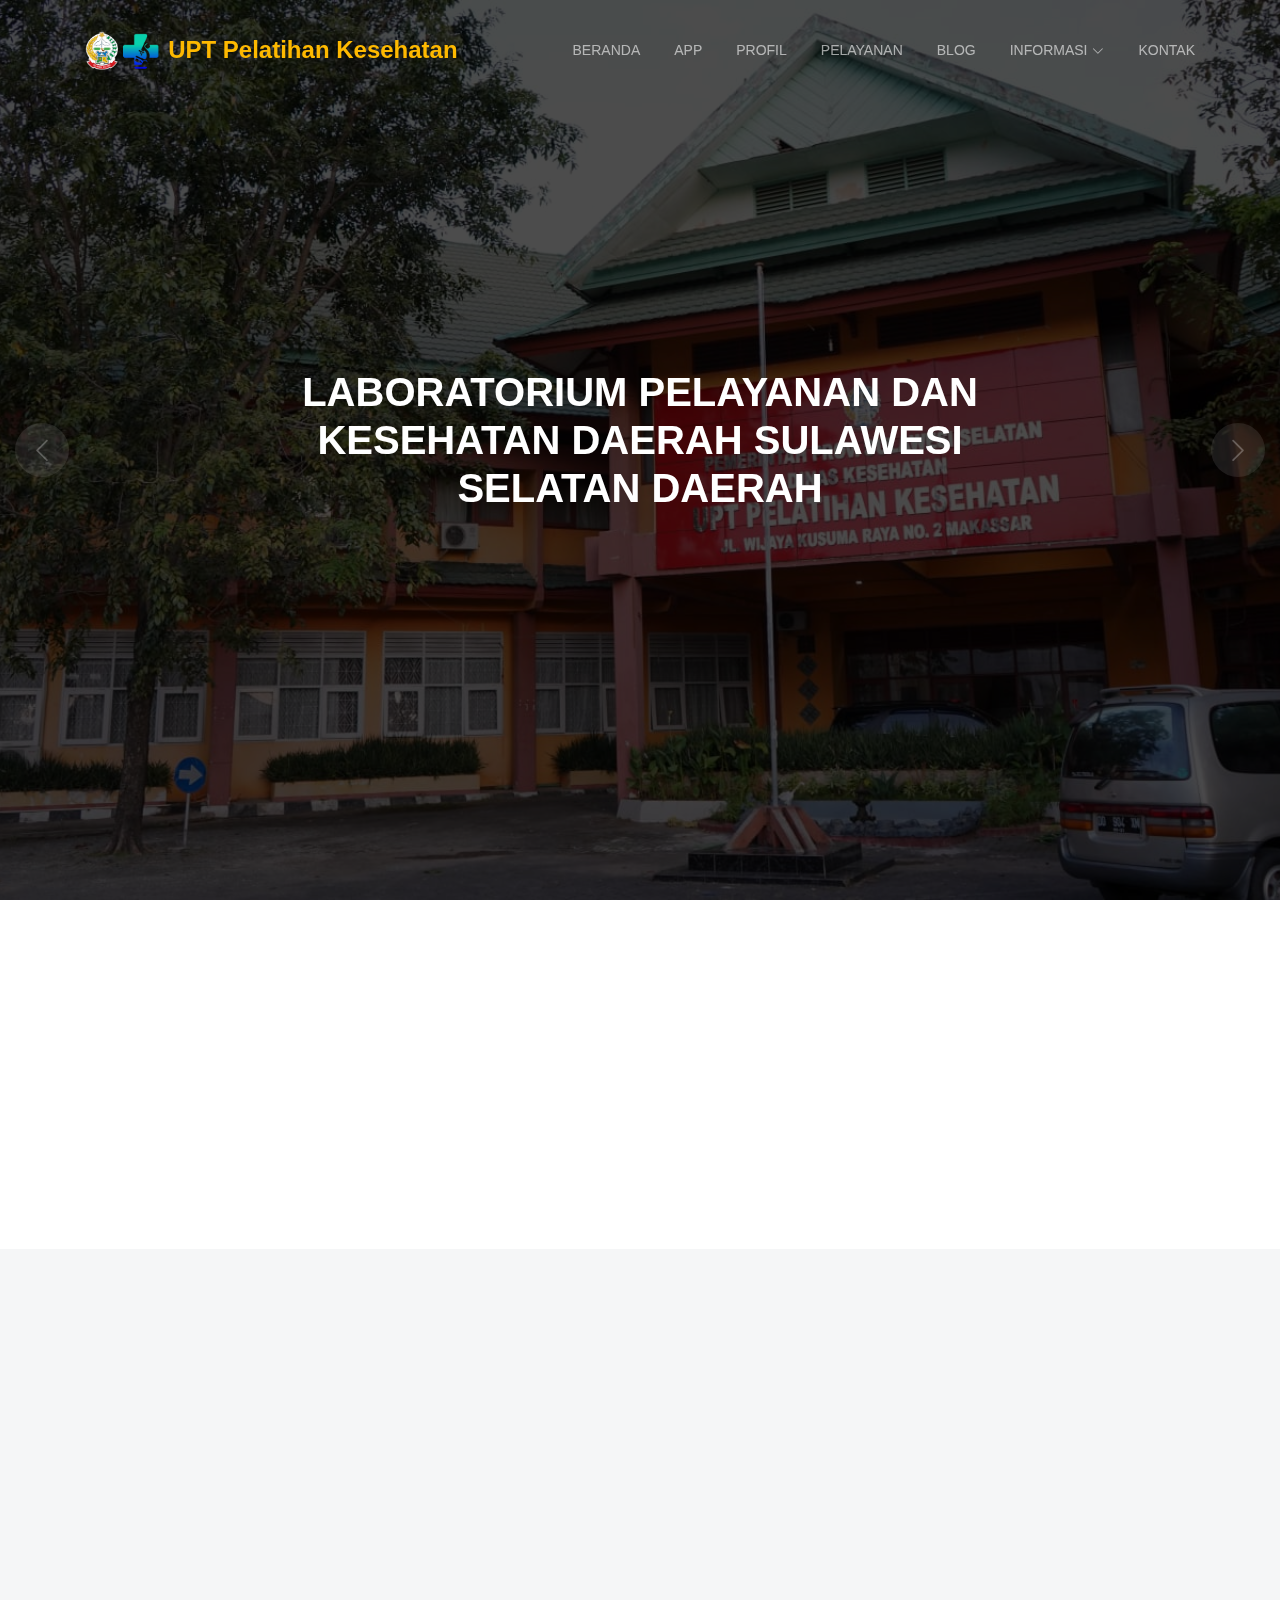
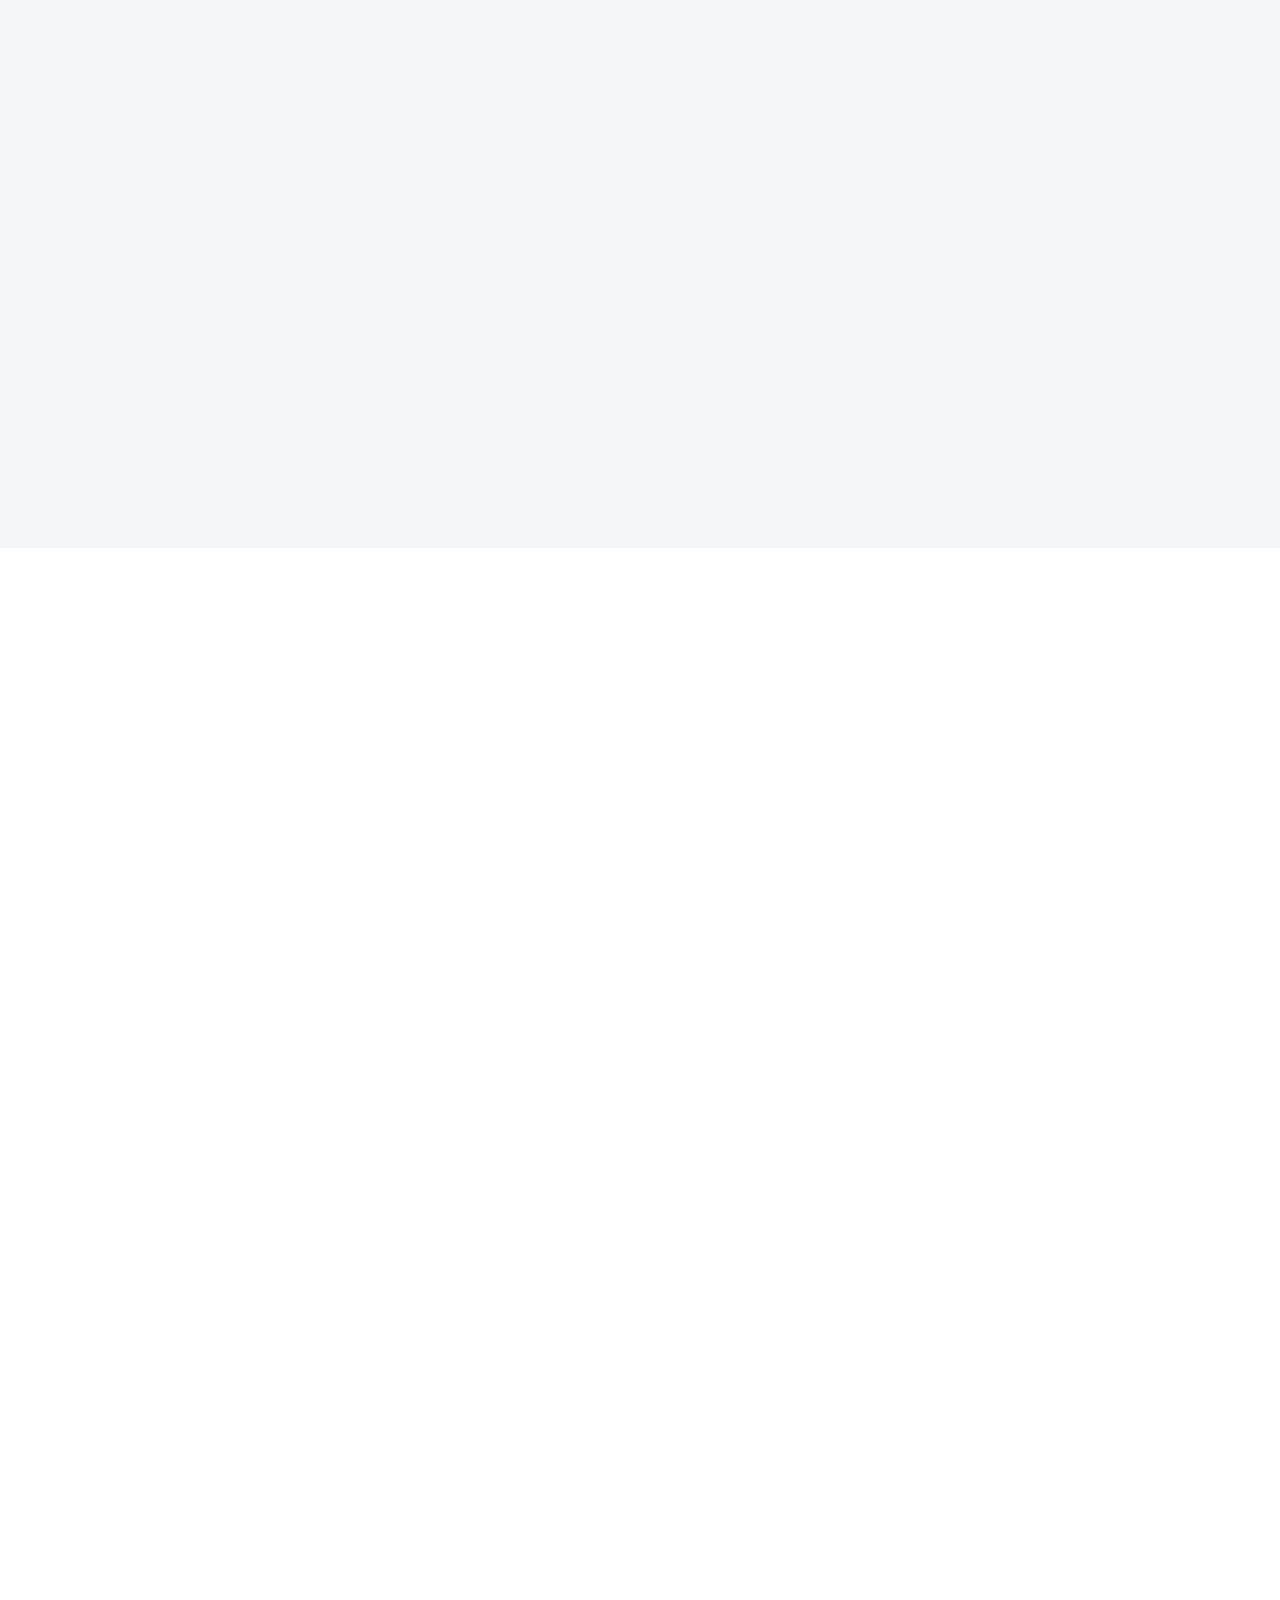
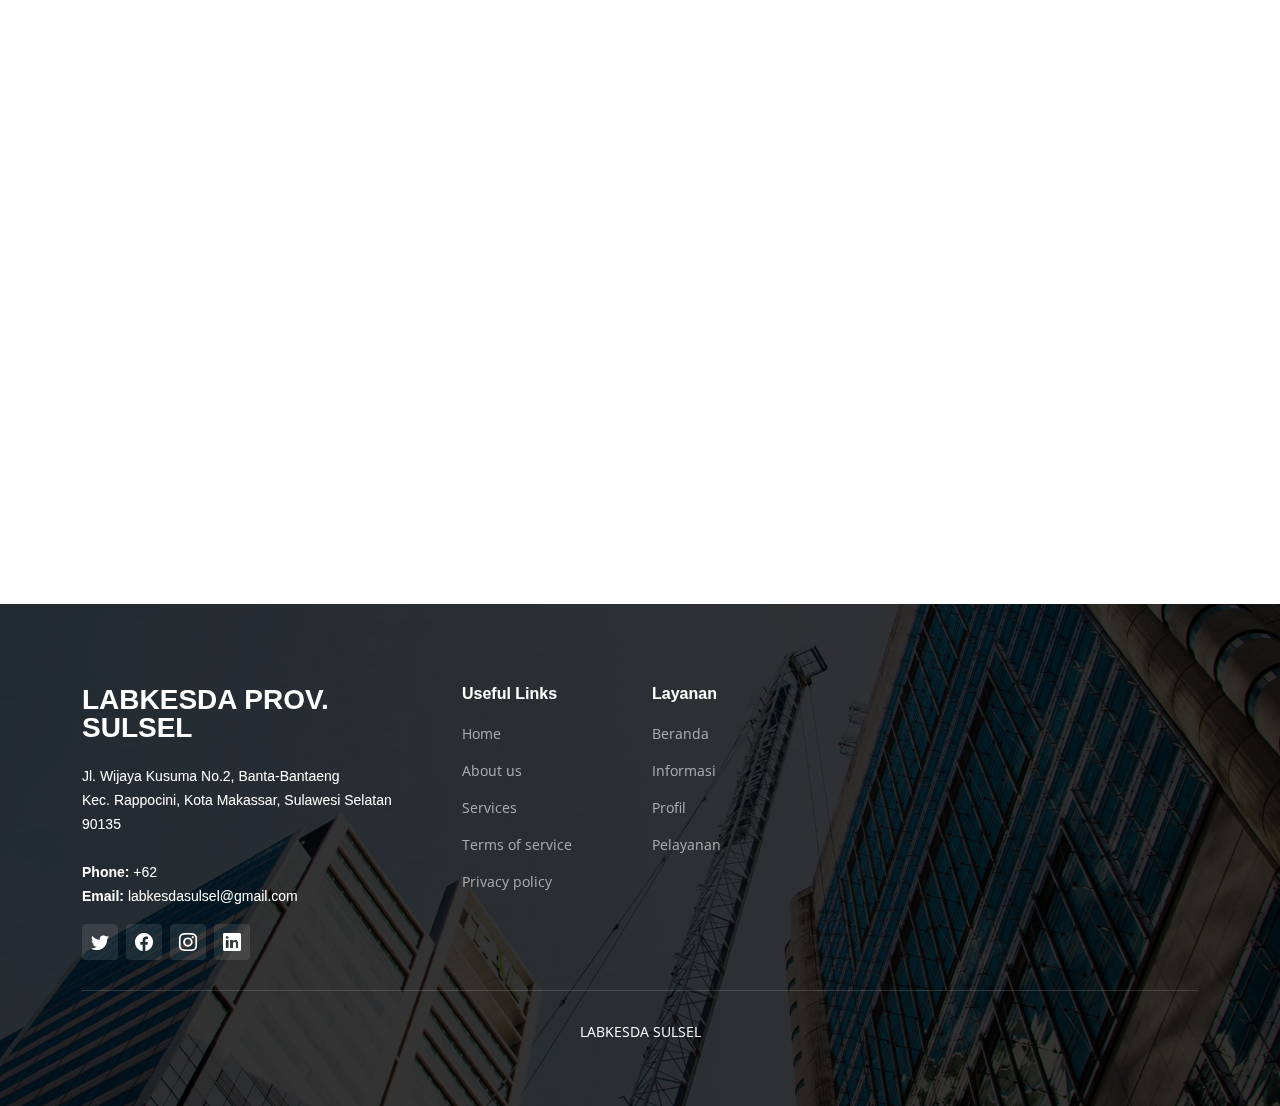
==== index.html @ ba0914b4 "update" ====
<!DOCTYPE html>
<html lang="en">

<head>
  <meta charset="utf-8">
  <meta content="width=device-width, initial-scale=1.0" name="viewport">

  <title>Labkesda Sulsel</title>
  <meta content="" name="description">
  <meta content="" name="keywords">
  <!-- update -->
  <!-- Favicons -->
  <link href="assets/img/logo_lab.png" rel="icon labkesda">

  <!-- Google Fonts -->
  <link rel="preconnect" href="https://fonts.googleapis.com">
  <link rel="preconnect" href="https://fonts.gstatic.com" crossorigin>
  <link
    href="https://fonts.googleapis.com/css2?family=Open+Sans:ital,wght@0,300;0,400;0,500;0,600;0,700;1,300;1,400;1,600;1,700&family=Roboto:ital,wght@0,300;0,400;0,500;0,600;0,700;1,300;1,400;1,500;1,600;1,700&family=Work+Sans:ital,wght@0,300;0,400;0,500;0,600;0,700;1,300;1,400;1,500;1,600;1,700&display=swap"
    rel="stylesheet">

  <!-- Vendor CSS Files -->
  <link href="assets/vendor/bootstrap/css/bootstrap.min.css" rel="stylesheet">
  <link href="assets/vendor/bootstrap-icons/bootstrap-icons.css" rel="stylesheet">
  <link href="assets/vendor/fontawesome-free/css/all.min.css" rel="stylesheet">
  <link href="assets/vendor/aos/aos.css" rel="stylesheet">
  <link href="assets/vendor/glightbox/css/glightbox.min.css" rel="stylesheet">
  <link href="assets/vendor/swiper/swiper-bundle.min.css" rel="stylesheet">

  <!-- Template Main CSS File -->
  <link href="assets/css/main.css" rel="stylesheet">

</head>

<body>

  <!-- ======= Header ======= -->
  <header id="header" class="header d-flex align-items-center">
    <div class="container-fluid container-xl d-flex align-items-center justify-content-between">

      <a href="index.html" class="logo d-flex align-items-center">
        <img src="assets/img/icons.png" alt="">
        <h1><span> UPT Pelatihan Kesehatan</span></h1>
      </a>

      <i class="mobile-nav-toggle mobile-nav-show bi bi-list"></i>
      <i class="mobile-nav-toggle mobile-nav-hide d-none bi bi-x"></i>
      <nav id="navbar" class="navbar">
        <ul>
          <!-- Tambah scroll smooth to id sesuai nav -->
          <li><a href="index.html">Beranda</a></li>
          <li class="nav-link scrollto active"><a href="#">App</a></li>
          <li><a href="#">Profil</a></li>
          <li><a href="#">Pelayanan</a></li>
          <li><a href="#">Blog</a></li>
          <li class="dropdown"><a href="#"><span>Informasi</span> <i
                class="bi bi-chevron-down dropdown-indicator"></i></a>
            <!-- <li><a href="index.html" class="active">Beranda</a></li>
          <li><a href="about.html">Informasi</a></li>
          <li><a href="services.html">Profil</a></li>
          <li><a href="projects.html">Pelayanan</a></li>
          <li><a href="blog.html">Tim</a></li>
          <li class="dropdown"><a href="#"><span>Informasi</span> <i class="bi bi-chevron-down dropdown-indicator"></i></a> -->
            <ul>
              <li><a href="#">Infromasi Publik</a></li>
              <li class="dropdown"><a href="#"><span>Deep Dropdown</span> <i
                    class="bi bi-chevron-down dropdown-indicator"></i></a>
                <ul>
                  <li><a href="#">Deep Dropdown 1</a></li>
                  <li><a href="#">Deep Dropdown 2</a></li>
                  <li><a href="#">Deep Dropdown 3</a></li>
                  <li><a href="#">Deep Dropdown 4</a></li>
                  <li><a href="#">Deep Dropdown 5</a></li>
                </ul>
              </li>
              <li><a href="#">Dropdown 2</a></li>
              <li><a href="#">Dropdown 3</a></li>
              <li><a href="#">Dropdown 4</a></li>
            </ul>
          </li>
          <li><a href="contact.html">Kontak</a></li>
        </ul>
      </nav><!-- .navbar -->

    </div>
  </header><!-- End Header -->

  <!-- ======= Hero Section ======= -->
  <section id="hero" class="hero">

    <div class="info d-flex align-items-center">
      <div class="container">
        <div class="row justify-content-center">
          <div class="col-lg-8 text-center">
            <h3 class="fs-1" data-aos="fade-down">LABORATORIUM PELAYANAN DAN KESEHATAN DAERAH SULAWESI SELATAN DAERAH
              <br> <span class="shadow"></span>
            </h3>
            <p data-aos="fade-up"></p>
            <!-- <a data-aos="fade-up" data-aos-delay="200" href="#get-started" class="btn-get-started">Get Started</a> -->
          </div>
        </div>
      </div>
    </div>

    <div id="hero-carousel" class="carousel slide" data-bs-ride="carousel" data-bs-interval="5000">

      <div class="carousel-item active" style="background-image: url(assets/img/home/lab2.jpg)"></div>
      <div class="carousel-item" style="background-image: url(assets/img/home/lab1.jpg)"></div>
      <div class="carousel-item" style="background-image: url(assets/img/home/lab3.jpg)"></div>
      <div class="carousel-item" style="background-image: url(assets/img/home/lab4.jpg)"></div>

      <a class="carousel-control-prev" href="#hero-carousel" role="button" data-bs-slide="prev">
        <span class="carousel-control-prev-icon bi bi-chevron-left" aria-hidden="true"></span>
      </a>

      <a class="carousel-control-next" href="#hero-carousel" role="button" data-bs-slide="next">
        <span class="carousel-control-next-icon bi bi-chevron-right" aria-hidden="true"></span>
      </a>

    </div>

  </section><!-- End Hero Section -->

  <main id="main">

    <!-- ======= Servie Cards Section ======= -->
    <section id="services-cards" class="services-cards">
      <div class="container" data-aos="fade-up">

        <div class="row gy-4">

          <div class="col-lg-3 col-md-6" data-aos="zoom-in" data-aos-delay="100">
            <h3>Visi</h3>
            <p>Visi Labkesda Sulawesi Selatan yaitu: </p>
            <ul class="list-unstyled">
              <li><i class="bi bi-check2"></i> <span> </span></li>
              <li><i class="bi bi-check2"></i> <span> </span></li>
              <li><i class="bi bi-check2"></i> <span> </span></li>
            </ul>
          </div><!-- End feature item-->

          <div class="col-lg-3 col-md-6" data-aos="zoom-in" data-aos-delay="200">
            <h3>Misi</h3>
            <p>Misi Labkesda Sulawesi Selatan yaitu: </p>

            <ul class="list-unstyled">
              <li><i class="bi bi-check2"></i> <span> </span></li>
              <li><i class="bi bi-check2"></i> <span> </span></li>
              <li><i class="bi bi-check2"></i> <span> </span></li>
            </ul>
          </div><!-- End feature item-->

          <!-- <div class="col-lg-3 col-md-6" data-aos="zoom-in" data-aos-delay="300">
            <h3>Staque laboriosam modi</h3>
            <p>Velit eos error et dolor omnis voluptates nobis tenetur sed enim nihil vero qui suscipit ipsum at magni.
              Ipsa architecto consequatur aliquam</p>
            <ul class="list-unstyled">
              <li><i class="bi bi-check2"></i> <span>Quis voluptates laboriosam numquam</span></li>
              <li><i class="bi bi-check2"></i> <span>Treva libero sunt quis veniam ut</span></li>
              <li><i class="bi bi-check2"></i> <span>Debitis eos est est corrupti</span></li>
            </ul>
          </div>

          <div class="col-lg-3 col-md-6" data-aos="zoom-in" data-aos-delay="400">
            <h3>Dignissimos suscipit iste</h3>
            <p>Molestiae occaecati assumenda quia saepe nobis recusandae at dicta ducimus sequi numquam commodi est in
              consequatur ea magnam quia itaque</p>
            <ul class="list-unstyled">
              <li><i class="bi bi-check2"></i> <span>Veritatis qui reprehenderit quis</span></li>
              <li><i class="bi bi-check2"></i> <span>Accusantium vel numquam sunt minus</span></li>
              <li><i class="bi bi-check2"></i> <span>Voluptatem pariatur est sationem</span></li>
            </ul>
          </div> -->

        </div>

      </div>
    </section><!-- End Servie Cards Section -->

    <!--  ======= CHART-->


    <!--  =======-->



    <!-- ======= Get Started Section ======= -->
    <!-- <section id="get-started" class="get-started section-bg">
      <div class="container">

        <div class="row justify-content-between gy-4">

          <div class="col-lg-6 d-flex align-items-center" data-aos="fade-up">
            <div class="content">
              <h3></h3>
              <p class="fs-3">Laboratorium Kesehatan Daerah Provinsi Sulawesi selatan didirikan untuk layanan
                laboratorium tidak hanya doping tetapi juga layanan pemeriksaan analisis laboratorium napza, obat,
                makanan dan minuman, toksikologi, kimia air, hematologi, patologi klinik.
            </div>
          </div>

          <div class="col-lg-5" data-aos="fade" id="appdownlaod">
            <div class="md-6" data-aos="fade-up" data-aos-delay="100">
              <div class="post-item position-relative h-100">

                <div class="post-img position-relative overflow-hidden">
                  <img src="assets/img/preview.png" class="img-fluid" alt="">
                </div>

                <div class="post-content d-flex flex-column">

                  <h3 class="post-title mt-4">Aplikasi Labkesda yang terintegrasi dengan BPJS Kesehatan</h3>

                  <div class="meta d-flex align-items-center">
                    <div class="d-flex align-items-center">
                      <i class="bi bi-android"></i> <span class="ps-2">Android</span>
                    </div>
                    <span class="px-3 text-black-50"> </span>
                    <div class="d-flex align-items-center">
                      <i class="bi bi-apple"></i> <span class="ps-2">IOS</span>
                    </div>
                  </div>

                  <hr>

                  <a data-aos="fade-up" data-aos-delay="200" href="#get-started" class="btn-learn-more">Download
                    Aplikasi</a>

                </div>

              </div>
            </div>
            
           <form action="forms/quote.php" method="post" class="php-email-form">
              <h3>Get a quote</h3>
              <p>Vel nobis odio laboriosam et hic voluptatem. Inventore vitae totam. Rerum repellendus enim linead sero park flows.</p>
              <div class="row gy-3">

                <div class="col-md-12">
                  <input type="text" name="name" class="form-control" placeholder="Name" required>
                </div>

                <div class="col-md-12 ">
                  <input type="email" class="form-control" name="email" placeholder="Email" required>
                </div>

                <div class="col-md-12">
                  <input type="text" class="form-control" name="phone" placeholder="Phone" required>
                </div>

                <div class="col-md-12">
                  <textarea class="form-control" name="message" rows="6" placeholder="Message" required></textarea>
                </div>

                <div class="col-md-12 text-center">
                  <div class="loading">Loading</div>
                  <div class="error-message"></div>
                  <div class="sent-message">Your quote request has been sent successfully. Thank you!</div>

                  <button type="submit">Get a quote</button>
                </div>

              </div>
            </form>
          </div>

        </div>

      </div>
    </section> -->
    
    <!-- End Get Started Section -->

    <!-- ======= Services Section ======= -->
    <section id="services" class="services section-bg">
      <div class="container" data-aos="fade-up">

        <div class="section-header">
          <h2>Pelayanan</h2>
          <p>Untuk Pelayanan dapat dilakukan secara online melui aplikasi maupun secara online di kantor labkesda Prov.
            Sulsel</p>
        </div>

        <div class="row gy-4">

          <div class="col-lg-4 col-md-6" data-aos="fade-up" data-aos-delay="100">
            <div class="service-item  position-relative">
              <div class="icon">
                <i class="bi bi-people-fill"></i>
              </div>
              <h3>Antrian online</h3>
              <br>
              <a href="service-details.html" class="readmore stretched-link">Learn more <i
                  class="bi bi-arrow-right"></i></a>
            </div>
          </div><!-- End Service Item -->

          <div class="col-lg-4 col-md-6" data-aos="fade-up" data-aos-delay="200">
            <div class="service-item position-relative">
              <div class="icon">
                <i class="bi bi-shield-check"></i>
              </div>
              <h3>E-Food Security</h3>
              <br>
              <a href="service-details.html" class="readmore stretched-link">Learn more <i
                  class="bi bi-arrow-right"></i></a>
            </div>
          </div><!-- End Service Item -->

          <div class="col-lg-4 col-md-6" data-aos="fade-up" data-aos-delay="300">
            <div class="service-item position-relative">
              <div class="icon">
                <i class="bi bi-person-check"></i>
              </div>
              <h3>E-Kunjungan</h3>
              <br>
              <a href="service-details.html" class="readmore stretched-link">Learn more <i
                  class="bi bi-arrow-right"></i></a>
            </div>
          </div><!-- End Service Item -->

          <div class="col-lg-4 col-md-6" data-aos="fade-up" data-aos-delay="400">
            <div class="service-item position-relative">
              <div class="icon">
                <i class="bi bi-cup-straw"></i>
              </div>
              <h3>Sirup 19</h3>
              <br>
              <a href="service-details.html" class="readmore stretched-link">Learn more <i
                  class="bi bi-arrow-right"></i></a>
            </div>
          </div><!-- End Service Item -->

          <div class="col-lg-4 col-md-6" data-aos="fade-up" data-aos-delay="500">
            <div class="service-item position-relative">
              <div class="icon">
                <i class="bi bi-headset"></i>
              </div>
              <h3>Layanan</h3>
              <br>
              <a href="service-details.html" class="readmore stretched-link">Learn more <i
                  class="bi bi-arrow-right"></i></a>
            </div>
          </div><!-- End Service Item -->

          <div class="col-lg-4 col-md-6" data-aos="fade-up" data-aos-delay="600">
            <div class="service-item position-relative">
              <div class="icon">
                <i class="bi bi-headset"></i>
              </div>
              <h3>Layanan</h3>
              <br>
              <a href="service-details.html" class="readmore stretched-link">Learn more <i
                  class="bi bi-arrow-right"></i></a>
            </div>
          </div><!-- End Service Item -->

        </div>

      </div>
    </section><!-- End Services Section -->

    <!-- ======= Constructions Section ======= -->
    <section id="constructions" class="constructions">
      <div class="container" data-aos="fade-up">

        <div class="section-header">
          <h2>Informasi dan Berita</h2>
          <p> </p>
        </div>

        <div class="row gy-4">

          <div class="col-lg-6" data-aos="fade-up" data-aos-delay="100">
            <div class="card-item">
              <div class="row">
                <div class="col-xl-5">
                  <div class="card-bg" style="background-image: url(assets/img/constructions-1.jpg);"></div>
                </div>
                <div class="col-xl-7 d-flex align-items-center">
                  <div class="card-body">
                    <h4 class="card-title">Berita</h4>
                    <p>Contoh berita</p>
                  </div>
                </div>
              </div>
            </div>
          </div><!-- End Card Item -->

          <div class="col-lg-6" data-aos="fade-up" data-aos-delay="200">
            <div class="card-item">
              <div class="row">
                <div class="col-xl-5">
                  <div class="card-bg" style="background-image: url(assets/img/constructions-2.jpg);"></div>
                </div>
                <div class="col-xl-7 d-flex align-items-center">
                  <div class="card-body">
                    <h4 class="card-title">Infromasi</h4>
                    <p>Contoh Informasi</p>
                  </div>
                </div>
              </div>
            </div>
          </div><!-- End Card Item -->

          <div class="col-lg-6" data-aos="fade-up" data-aos-delay="300">
            <div class="card-item">
              <div class="row">
                <div class="col-xl-5">
                  <div class="card-bg" style="background-image: url(assets/img/constructions-3.jpg);"></div>
                </div>
                <div class="col-xl-7 d-flex align-items-center">
                  <div class="card-body">
                    <h4 class="card-title">Infromasi</h4>
                    <p>Contoh Informasi</p>
                  </div>
                </div>
              </div>
            </div>
          </div><!-- End Card Item -->

          <div class="col-lg-6" data-aos="fade-up" data-aos-delay="400">
            <div class="card-item">
              <div class="row">
                <div class="col-xl-5">
                  <div class="card-bg" style="background-image: url(assets/img/constructions-4.jpg);"></div>
                </div>
                <div class="col-xl-7 d-flex align-items-center">
                  <div class="card-body">
                    <h4 class="card-title">Informasi</h4>
                    <p>Aut est quidem doloremque voluptatem magnam quis excepturi vero quia. Eum eos doloremque
                      architecto illo at beatae dolore. Fugiat suscipit et sint ratione dolores. Aut aliquid ea dolores
                      libero nobis.</p>
                  </div>
                </div>
              </div>
            </div>
          </div><!-- End Card Item -->

        </div>

      </div>
    </section><!-- End Constructions Section -->



    <!-- ======= Alt Services Section ======= -->
    <!-- <section id="alt-services" class="alt-services">
      <div class="container" data-aos="fade-up">

        <div class="row justify-content-around gy-4">

          <div class="col-lg-6 img-bg" style="background-image: url(assets/img/alt-services.jpg);" data-aos="zoom-in"
            data-aos-delay="100"></div>

          <div class="col-lg-5 d-flex flex-column justify-content-center">
            <h3>Cara melakukan pendaftaran melalui apliaksi Labkesda</h3>
            <p>Esse voluptas cumque vel exercitationem. Reiciendis est hic accusamus. Non ipsam et sed minima temporibus
              laudantium. Soluta voluptate sed facere corporis dolores excepturi</p>

            <div class="icon-box d-flex position-relative" data-aos="fade-up" data-aos-delay="100">
              <i class="bi bi-easel flex-shrink-0"></i>
              <div>
                <h4><a href="" class="stretched-link">1. </a></h4>
                <p>Voluptatum deleniti atque corrupti quos dolores et quas molestias excepturi sint occaecati cupiditate
                  non provident</p>
              </div>
            </div>

            <div class="icon-box d-flex position-relative" data-aos="fade-up" data-aos-delay="200">
              <i class="bi bi-patch-check flex-shrink-0"></i>
              <div>
                <h4><a href="" class="stretched-link">2. </a></h4>
                <p>At vero eos et accusamus et iusto odio dignissimos ducimus qui blanditiis praesentium voluptatum
                  deleniti atque</p>
              </div>
            </div>

            <div class="icon-box d-flex position-relative" data-aos="fade-up" data-aos-delay="300">
              <i class="bi bi-brightness-high flex-shrink-0"></i>
              <div>
                <h4><a href="" class="stretched-link">3. </a></h4>
                <p>Explicabo est voluptatum asperiores consequatur magnam. Et veritatis odit. Sunt aut deserunt minus
                  aut eligendi omnis</p>
              </div>
            </div>

            <div class="icon-box d-flex position-relative" data-aos="fade-up" data-aos-delay="400">
              <i class="bi bi-brightness-high flex-shrink-0"></i>
              <div>
                <h4><a href="" class="stretched-link">4. </a></h4>
                <p>Est voluptatem labore deleniti quis a delectus et. Saepe dolorem libero sit non aspernatur odit amet.
                  Et eligendi</p>
              </div>
            </div>

          </div>
        </div>

      </div>
    </section> -->
    <!-- End Alt Services Section -->

    <!-- ======= Features Section ======= -->
    <!-- <section id="features" class="features section-bg">
      <div class="container" data-aos="fade-up">

        <ul class="nav nav-tabs row  g-2 d-flex">

          <li class="nav-item col-3">
            <a class="nav-link active show" data-bs-toggle="tab" data-bs-target="#tab-1">
              <h4>Modisit</h4>
            </a>
          </li> -->
    <!-- End tab nav item -->
    <!-- 
          <li class="nav-item col-3">
            <a class="nav-link" data-bs-toggle="tab" data-bs-target="#tab-2">
              <h4>Praesenti</h4>
            </a> -->
    <!-- End tab nav item -->

    <!-- <li class="nav-item col-3">
            <a class="nav-link" data-bs-toggle="tab" data-bs-target="#tab-3">
              <h4>Explica</h4>
            </a>
          </li> -->
    <!-- End tab nav item -->

    <!-- <li class="nav-item col-3">
            <a class="nav-link" data-bs-toggle="tab" data-bs-target="#tab-4">
              <h4>Nostrum</h4>
            </a>
          </li> -->
    <!-- End tab nav item -->

    <!-- </ul>

        <div class="tab-content">

          <div class="tab-pane active show" id="tab-1">
            <div class="row">
              <div class="col-lg-6 order-2 order-lg-1 mt-3 mt-lg-0 d-flex flex-column justify-content-center" data-aos="fade-up" data-aos-delay="100">
                <h3>Video Tutorial 1</h3>
                <p class="fst-italic">
                  Lorem ipsum dolor sit amet, consectetur adipiscing elit, sed do eiusmod tempor incididunt ut labore et dolore
                  magna aliqua.
                </p>
                <ul>
                  <li><i class="bi bi-check2-all"></i> Ullamco laboris nisi ut aliquip ex ea commodo consequat.</li>
                  <li><i class="bi bi-check2-all"></i> Duis aute irure dolor in reprehenderit in voluptate velit.</li>
                  <li><i class="bi bi-check2-all"></i> Ullamco laboris nisi ut aliquip ex ea commodo consequat. Duis aute irure dolor in reprehenderit in voluptate trideta storacalaperda mastiro dolore eu fugiat nulla pariatur.</li>
                </ul>
              </div>
              <div class="col-lg-6 order-1 order-lg-2 text-center" data-aos="fade-up" data-aos-delay="200">
                <img src="assets/img/features-1.jpg" alt="" class="img-fluid">
              </div>
            </div>
          </div> -->
    <!-- End tab content item -->

    <!-- <div class="tab-pane" id="tab-2">
            <div class="row">
              <div class="col-lg-6 order-2 order-lg-1 mt-3 mt-lg-0 d-flex flex-column justify-content-center">
                <h3>Neque exercitationem debitis</h3>
                <p class="fst-italic">
                  Lorem ipsum dolor sit amet, consectetur adipiscing elit, sed do eiusmod tempor incididunt ut labore et dolore
                  magna aliqua.
                </p>
                <ul>
                  <li><i class="bi bi-check2-all"></i> Ullamco laboris nisi ut aliquip ex ea commodo consequat.</li>
                  <li><i class="bi bi-check2-all"></i> Duis aute irure dolor in reprehenderit in voluptate velit.</li>
                  <li><i class="bi bi-check2-all"></i> Provident mollitia neque rerum asperiores dolores quos qui a. Ipsum neque dolor voluptate nisi sed.</li>
                  <li><i class="bi bi-check2-all"></i> Ullamco laboris nisi ut aliquip ex ea commodo consequat. Duis aute irure dolor in reprehenderit in voluptate trideta storacalaperda mastiro dolore eu fugiat nulla pariatur.</li>
                </ul>
              </div>
              <div class="col-lg-6 order-1 order-lg-2 text-center">
                <img src="assets/img/features-2.jpg" alt="" class="img-fluid">
              </div>
            </div>
          </div> -->
    <!-- End tab content item -->

    <!-- <div class="tab-pane" id="tab-3">
            <div class="row">
              <div class="col-lg-6 order-2 order-lg-1 mt-3 mt-lg-0 d-flex flex-column justify-content-center">
                <h3>Voluptatibus commodi accusamu</h3>
                <ul>
                  <li><i class="bi bi-check2-all"></i> Ullamco laboris nisi ut aliquip ex ea commodo consequat.</li>
                  <li><i class="bi bi-check2-all"></i> Duis aute irure dolor in reprehenderit in voluptate velit.</li>
                  <li><i class="bi bi-check2-all"></i> Provident mollitia neque rerum asperiores dolores quos qui a. Ipsum neque dolor voluptate nisi sed.</li>
                </ul>
                <p class="fst-italic">
                  Lorem ipsum dolor sit amet, consectetur adipiscing elit, sed do eiusmod tempor incididunt ut labore et dolore
                  magna aliqua.
                </p>
              </div>
              <div class="col-lg-6 order-1 order-lg-2 text-center">
                <img src="assets/img/features-3.jpg" alt="" class="img-fluid">
              </div>
            </div>
          </div> -->
    <!-- End tab content item -->

    <!-- <div class="tab-pane" id="tab-4">
            <div class="row">
              <div class="col-lg-6 order-2 order-lg-1 mt-3 mt-lg-0 d-flex flex-column justify-content-center">
                <h3>Omnis fugiat ea explicabo sunt</h3>
                <p class="fst-italic">
                  Lorem ipsum dolor sit amet, consectetur adipiscing elit, sed do eiusmod tempor incididunt ut labore et dolore
                  magna aliqua.
                </p>
                <ul>
                  <li><i class="bi bi-check2-all"></i> Ullamco laboris nisi ut aliquip ex ea commodo consequat.</li>
                  <li><i class="bi bi-check2-all"></i> Duis aute irure dolor in reprehenderit in voluptate velit.</li>
                  <li><i class="bi bi-check2-all"></i> Ullamco laboris nisi ut aliquip ex ea commodo consequat. Duis aute irure dolor in reprehenderit in voluptate trideta storacalaperda mastiro dolore eu fugiat nulla pariatur.</li>
                </ul>
              </div>
              <div class="col-lg-6 order-1 order-lg-2 text-center">
                <img src="assets/img/features-4.jpg" alt="" class="img-fluid">
              </div>
            </div>
          </div>


        </div>

      </div>
    </section> -->


    <!-- End Features Section -->

    <!-- ======= Our Projects Section ======= -->
    <!-- 
      <section id="projects" class="projects">
      <div class="container" data-aos="fade-up">

        <div class="section-header">
          <h2>Our Projects</h2>
          <p>Consequatur libero assumenda est voluptatem est quidem illum et officia imilique qui vel architecto accusamus fugit aut qui distinctio</p>
        </div>

        <div class="portfolio-isotope" data-portfolio-filter="*" data-portfolio-layout="masonry" data-portfolio-sort="original-order">

          <ul class="portfolio-flters" data-aos="fade-up" data-aos-delay="100">
            <li data-filter="*" class="filter-active">All</li>
            <li data-filter=".filter-remodeling">Remodeling</li>
            <li data-filter=".filter-construction">Construction</li>
            <li data-filter=".filter-repairs">Repairs</li>
            <li data-filter=".filter-design">Design</li>
          </ul> -->
    <!-- End Projects Filters -->

    <!-- <div class="row gy-4 portfolio-container" data-aos="fade-up" data-aos-delay="200">

            <div class="col-lg-4 col-md-6 portfolio-item filter-remodeling">
              <div class="portfolio-content h-100">
                <img src="assets/img/projects/remodeling-1.jpg" class="img-fluid" alt="">
                <div class="portfolio-info">
                  <h4>Remodeling 1</h4>
                  <p>Lorem ipsum, dolor sit amet consectetur</p>
                  <a href="assets/img/projects/remodeling-1.jpg" title="Remodeling 1" data-gallery="portfolio-gallery-remodeling" class="glightbox preview-link"><i class="bi bi-zoom-in"></i></a>
                  <a href="project-details.html" title="More Details" class="details-link"><i class="bi bi-link-45deg"></i></a>
                </div>
              </div>
            </div> -->
    <!-- End Projects Item -->

    <!-- <div class="col-lg-4 col-md-6 portfolio-item filter-construction">
              <div class="portfolio-content h-100">
                <img src="assets/img/projects/construction-1.jpg" class="img-fluid" alt="">
                <div class="portfolio-info">
                  <h4>Construction 1</h4>
                  <p>Lorem ipsum, dolor sit amet consectetur</p>
                  <a href="assets/img/projects/construction-1.jpg" title="Construction 1" data-gallery="portfolio-gallery-construction" class="glightbox preview-link"><i class="bi bi-zoom-in"></i></a>
                  <a href="project-details.html" title="More Details" class="details-link"><i class="bi bi-link-45deg"></i></a>
                </div>
              </div>
            </div> -->
    <!-- End Projects Item -->

    <!-- <div class="col-lg-4 col-md-6 portfolio-item filter-repairs">
              <div class="portfolio-content h-100">
                <img src="assets/img/projects/repairs-1.jpg" class="img-fluid" alt="">
                <div class="portfolio-info">
                  <h4>Repairs 1</h4>
                  <p>Lorem ipsum, dolor sit amet consectetur</p>
                  <a href="assets/img/projects/repairs-1.jpg" title="Repairs 1" data-gallery="portfolio-gallery-repairs" class="glightbox preview-link"><i class="bi bi-zoom-in"></i></a>
                  <a href="project-details.html" title="More Details" class="details-link"><i class="bi bi-link-45deg"></i></a>
                </div>
              </div>
            </div> -->
    <!-- End Projects Item -->

    <!-- <div class="col-lg-4 col-md-6 portfolio-item filter-design">
              <div class="portfolio-content h-100">
                <img src="assets/img/projects/design-1.jpg" class="img-fluid" alt="">
                <div class="portfolio-info">
                  <h4>Design 1</h4>
                  <p>Lorem ipsum, dolor sit amet consectetur</p>
                  <a href="assets/img/projects/design-1.jpg" title="Repairs 1" data-gallery="portfolio-gallery-book" class="glightbox preview-link"><i class="bi bi-zoom-in"></i></a>
                  <a href="project-details.html" title="More Details" class="details-link"><i class="bi bi-link-45deg"></i></a>
                </div>
              </div>
            </div> -->
    <!-- End Projects Item -->

    <!-- <div class="col-lg-4 col-md-6 portfolio-item filter-remodeling">
              <div class="portfolio-content h-100">
                <img src="assets/img/projects/remodeling-2.jpg" class="img-fluid" alt="">
                <div class="portfolio-info">
                  <h4>Remodeling 2</h4>
                  <p>Lorem ipsum, dolor sit amet consectetur</p>
                  <a href="assets/img/projects/remodeling-2.jpg" title="Remodeling 2" data-gallery="portfolio-gallery-remodeling" class="glightbox preview-link"><i class="bi bi-zoom-in"></i></a>
                  <a href="project-details.html" title="More Details" class="details-link"><i class="bi bi-link-45deg"></i></a>
                </div>
              </div>
            </div> -->
    <!-- End Projects Item -->

    <!-- <div class="col-lg-4 col-md-6 portfolio-item filter-construction">
              <div class="portfolio-content h-100">
                <img src="assets/img/projects/construction-2.jpg" class="img-fluid" alt="">
                <div class="portfolio-info">
                  <h4>Construction 2</h4>
                  <p>Lorem ipsum, dolor sit amet consectetur</p>
                  <a href="assets/img/projects/construction-2.jpg" title="Construction 2" data-gallery="portfolio-gallery-construction" class="glightbox preview-link"><i class="bi bi-zoom-in"></i></a>
                  <a href="project-details.html" title="More Details" class="details-link"><i class="bi bi-link-45deg"></i></a>
                </div>
              </div>
            </div> -->
    <!-- End Projects Item -->

    <!-- <div class="col-lg-4 col-md-6 portfolio-item filter-repairs">
              <div class="portfolio-content h-100">
                <img src="assets/img/projects/repairs-2.jpg" class="img-fluid" alt="">
                <div class="portfolio-info">
                  <h4>Repairs 2</h4>
                  <p>Lorem ipsum, dolor sit amet consectetur</p>
                  <a href="assets/img/projects/repairs-2.jpg" title="Repairs 2" data-gallery="portfolio-gallery-repairs" class="glightbox preview-link"><i class="bi bi-zoom-in"></i></a>
                  <a href="project-details.html" title="More Details" class="details-link"><i class="bi bi-link-45deg"></i></a>
                </div>
              </div>
            </div> -->
    <!-- End Projects Item -->


    <!-- <div class="col-lg-4 col-md-6 portfolio-item filter-remodeling">
              <div class="portfolio-content h-100">
                <img src="assets/img/projects/remodeling-3.jpg" class="img-fluid" alt="">
                <div class="portfolio-info">
                  <h4>Remodeling 3</h4>
                  <p>Lorem ipsum, dolor sit amet consectetur</p>
                  <a href="assets/img/projects/remodeling-3.jpg" title="Remodeling 3" data-gallery="portfolio-gallery-remodeling" class="glightbox preview-link"><i class="bi bi-zoom-in"></i></a>
                  <a href="project-details.html" title="More Details" class="details-link"><i class="bi bi-link-45deg"></i></a>
                </div>
              </div>
            </div> -->
    <!-- End Projects Item -->

    <!-- <div class="col-lg-4 col-md-6 portfolio-item filter-construction">
              <div class="portfolio-content h-100">
                <img src="assets/img/projects/construction-3.jpg" class="img-fluid" alt="">
                <div class="portfolio-info">
                  <h4>Construction 3</h4>
                  <p>Lorem ipsum, dolor sit amet consectetur</p>
                  <a href="assets/img/projects/construction-3.jpg" title="Construction 3" data-gallery="portfolio-gallery-construction" class="glightbox preview-link"><i class="bi bi-zoom-in"></i></a>
                  <a href="project-details.html" title="More Details" class="details-link"><i class="bi bi-link-45deg"></i></a>
                </div>
              </div>
            </div> -->
    <!-- End Projects Item -->

    <!-- <div class="col-lg-4 col-md-6 portfolio-item filter-repairs">
              <div class="portfolio-content h-100">
                <img src="assets/img/projects/repairs-3.jpg" class="img-fluid" alt="">
                <div class="portfolio-info">
                  <h4>Repairs 3</h4>
                  <p>Lorem ipsum, dolor sit amet consectetur</p>
                  <a href="assets/img/projects/repairs-3.jpg" title="Repairs 2" data-gallery="portfolio-gallery-repairs" class="glightbox preview-link"><i class="bi bi-zoom-in"></i></a>
                  <a href="project-details.html" title="More Details" class="details-link"><i class="bi bi-link-45deg"></i></a>
                </div>
              </div>
            </div> -->
    <!-- End Projects Item -->

    <!-- <div class="col-lg-4 col-md-6 portfolio-item filter-design">
              <div class="portfolio-content h-100">
                <img src="assets/img/projects/design-3.jpg" class="img-fluid" alt="">
                <div class="portfolio-info">
                  <h4>Design 3</h4>
                  <p>Lorem ipsum, dolor sit amet consectetur</p>
                  <a href="assets/img/projects/design-3.jpg" title="Repairs 3" data-gallery="portfolio-gallery-book" class="glightbox preview-link"><i class="bi bi-zoom-in"></i></a>
                  <a href="project-details.html" title="More Details" class="details-link"><i class="bi bi-link-45deg"></i></a>
                </div>
              </div>
            </div>


          </div>


        </div>

      </div>
    </section> -->

    <!-- End Our Projects Section -->

    <!-- ======= Testimonials Section ======= -->
    <!-- <section id="testimonials" class="testimonials section-bg">
      <div class="container" data-aos="fade-up">

        <div class="section-header">
          <h2>Testimonials</h2>
          <p>Quam sed id excepturi ccusantium dolorem ut quis dolores nisi llum nostrum enim velit qui ut et autem uia reprehenderit sunt deleniti</p>
        </div>

        <div class="slides-2 swiper">
          <div class="swiper-wrapper">

            <div class="swiper-slide">
              <div class="testimonial-wrap">
                <div class="testimonial-item">
                  <img src="assets/img/testimonials/testimonials-1.jpg" class="testimonial-img" alt="">
                  <h3>Saul Goodman</h3>
                  <h4>Ceo &amp; Founder</h4>
                  <div class="stars">
                    <i class="bi bi-star-fill"></i><i class="bi bi-star-fill"></i><i class="bi bi-star-fill"></i><i class="bi bi-star-fill"></i><i class="bi bi-star-fill"></i>
                  </div>
                  <p>
                    <i class="bi bi-quote quote-icon-left"></i>
                    Proin iaculis purus consequat sem cure digni ssim donec porttitora entum suscipit rhoncus. Accusantium quam, ultricies eget id, aliquam eget nibh et. Maecen aliquam, risus at semper.
                    <i class="bi bi-quote quote-icon-right"></i>
                  </p>
                </div>
              </div>
            </div>



            <div class="swiper-slide">
              <div class="testimonial-wrap">
                <div class="testimonial-item">
                  <img src="assets/img/testimonials/testimonials-2.jpg" class="testimonial-img" alt="">
                  <h3>Sara Wilsson</h3>
                  <h4>Designer</h4>
                  <div class="stars">
                    <i class="bi bi-star-fill"></i><i class="bi bi-star-fill"></i><i class="bi bi-star-fill"></i><i class="bi bi-star-fill"></i><i class="bi bi-star-fill"></i>
                  </div>
                  <p>
                    <i class="bi bi-quote quote-icon-left"></i>
                    Export tempor illum tamen malis malis eram quae irure esse labore quem cillum quid cillum eram malis quorum velit fore eram velit sunt aliqua noster fugiat irure amet legam anim culpa.
                    <i class="bi bi-quote quote-icon-right"></i>
                  </p>
                </div>
              </div>
            </div>

            <div class="swiper-slide">
              <div class="testimonial-wrap">
                <div class="testimonial-item">
                  <img src="assets/img/testimonials/testimonials-3.jpg" class="testimonial-img" alt="">
                  <h3>Jena Karlis</h3>
                  <h4>Store Owner</h4>
                  <div class="stars">
                    <i class="bi bi-star-fill"></i><i class="bi bi-star-fill"></i><i class="bi bi-star-fill"></i><i class="bi bi-star-fill"></i><i class="bi bi-star-fill"></i>
                  </div>
                  <p>
                    <i class="bi bi-quote quote-icon-left"></i>
                    Enim nisi quem export duis labore cillum quae magna enim sint quorum nulla quem veniam duis minim tempor labore quem eram duis noster aute amet eram fore quis sint minim.
                    <i class="bi bi-quote quote-icon-right"></i>
                  </p>
                </div>
              </div>
            </div>

            <div class="swiper-slide">
              <div class="testimonial-wrap">
                <div class="testimonial-item">
                  <img src="assets/img/testimonials/testimonials-4.jpg" class="testimonial-img" alt="">
                  <h3>Matt Brandon</h3>
                  <h4>Freelancer</h4>
                  <div class="stars">
                    <i class="bi bi-star-fill"></i><i class="bi bi-star-fill"></i><i class="bi bi-star-fill"></i><i class="bi bi-star-fill"></i><i class="bi bi-star-fill"></i>
                  </div>
                  <p>
                    <i class="bi bi-quote quote-icon-left"></i>
                    Fugiat enim eram quae cillum dolore dolor amet nulla culpa multos export minim fugiat minim velit minim dolor enim duis veniam ipsum anim magna sunt elit fore quem dolore labore illum veniam.
                    <i class="bi bi-quote quote-icon-right"></i>
                  </p>
                </div>
              </div>
            </div>

            <div class="swiper-slide">
              <div class="testimonial-wrap">
                <div class="testimonial-item">
                  <img src="assets/img/testimonials/testimonials-5.jpg" class="testimonial-img" alt="">
                  <h3>John Larson</h3>
                  <h4>Entrepreneur</h4>
                  <div class="stars">
                    <i class="bi bi-star-fill"></i><i class="bi bi-star-fill"></i><i class="bi bi-star-fill"></i><i class="bi bi-star-fill"></i><i class="bi bi-star-fill"></i>
                  </div>
                  <p>
                    <i class="bi bi-quote quote-icon-left"></i>
                    Quis quorum aliqua sint quem legam fore sunt eram irure aliqua veniam tempor noster veniam enim culpa labore duis sunt culpa nulla illum cillum fugiat legam esse veniam culpa fore nisi cillum quid.
                    <i class="bi bi-quote quote-icon-right"></i>
                  </p>
                </div>
              </div>
            </div>

          </div>
          <div class="swiper-pagination"></div>
        </div>

      </div>
    </section> -->

    <!-- ======= Recent Blog Posts Section ======= -->
    <section id="recent-blog-posts" class="recent-blog-posts">
      <div class="container" data-aos="fade-up">



        <div class=" section-header">
          <h2>Blog Lainnya</h2>
          <p>Berita</p>
        </div>

        <div class="row gy-5">

          <div class="col-xl-4 col-md-6" data-aos="fade-up" data-aos-delay="100">
            <div class="post-item position-relative h-100">

              <div class="post-img position-relative overflow-hidden">
                <img src="assets/img/blog/blog-1.jpg" class="img-fluid" alt="">
                <span class="post-date">December 12</span>
              </div>

              <div class="post-content d-flex flex-column">

                <h3 class="post-title">Berita 1</h3>

                <div class="meta d-flex align-items-center">
                  <div class="d-flex align-items-center">
                    <i class="bi bi-person"></i> <span class="ps-2">Julia Parker</span>
                  </div>
                  <span class="px-3 text-black-50">/</span>
                  <div class="d-flex align-items-center">
                    <i class="bi bi-folder2"></i> <span class="ps-2">Politics</span>
                  </div>
                </div>

                <hr>

                <a href="blog-details.html" class="readmore stretched-link"><span>Read More</span><i
                    class="bi bi-arrow-right"></i></a>

              </div>

            </div>
          </div><!-- End post item -->

          <div class="col-xl-4 col-md-6" data-aos="fade-up" data-aos-delay="200">
            <div class="post-item position-relative h-100">

              <div class="post-img position-relative overflow-hidden">
                <img src="assets/img/blog/blog-2.jpg" class="img-fluid" alt="">
                <span class="post-date">July 17</span>
              </div>

              <div class="post-content d-flex flex-column">

                <h3 class="post-title">Berita 2</h3>

                <div class="meta d-flex align-items-center">
                  <div class="d-flex align-items-center">
                    <i class="bi bi-person"></i> <span class="ps-2">Mario Douglas</span>
                  </div>
                  <span class="px-3 text-black-50">/</span>
                  <div class="d-flex align-items-center">
                    <i class="bi bi-folder2"></i> <span class="ps-2">Sports</span>
                  </div>
                </div>

                <hr>

                <a href="blog-details.html" class="readmore stretched-link"><span>Read More</span><i
                    class="bi bi-arrow-right"></i></a>

              </div>

            </div>
          </div><!-- End post item -->

          <div class="col-xl-4 col-md-6">
            <div class="post-item position-relative h-100" data-aos="fade-up" data-aos-delay="300">

              <div class="post-img position-relative overflow-hidden">
                <img src="assets/img/blog/blog-3.jpg" class="img-fluid" alt="">
                <span class="post-date">September 05</span>
              </div>

              <div class="post-content d-flex flex-column">

                <h3 class="post-title">Berita 3</h3>

                <div class="meta d-flex align-items-center">
                  <div class="d-flex align-items-center">
                    <i class="bi bi-person"></i> <span class="ps-2">Lisa Hunter</span>
                  </div>
                  <span class="px-3 text-black-50">/</span>
                  <div class="d-flex align-items-center">
                    <i class="bi bi-folder2"></i> <span class="ps-2">Economics</span>
                  </div>
                </div>

                <hr>

                <a href="blog-details.html" class="readmore stretched-link"><span>Read More</span><i
                    class="bi bi-arrow-right"></i></a>

              </div>

            </div>
          </div><!-- End post item -->

        </div>

      </div>
    </section>
    <!-- End Recent Blog Posts Section -->

  </main><!-- End #main -->

  <!-- ======= Footer ======= -->
  <footer id="footer" class="footer">

    <div class="footer-content position-relative">
      <div class="container">
        <div class="row">

          <div class="col-lg-4 col-md-6">
            <div class="footer-info">
              <h3>Labkesda Prov. Sulsel</h3>
              <p>
                Jl. Wijaya Kusuma No.2, Banta-Bantaeng<br>
                Kec. Rappocini, Kota Makassar, Sulawesi Selatan <br> 90135<br><br>
                <strong>Phone:</strong> +62<br>
                <strong>Email:</strong> labkesdasulsel@gmail.com<br>
              </p>
              <div class="social-links d-flex mt-3">
                <a href="#" class="d-flex align-items-center justify-content-center"><i class="bi bi-twitter"></i></a>
                <a href="#" class="d-flex align-items-center justify-content-center"><i class="bi bi-facebook"></i></a>
                <a href="#" class="d-flex align-items-center justify-content-center"><i class="bi bi-instagram"></i></a>
                <a href="#" class="d-flex align-items-center justify-content-center"><i class="bi bi-linkedin"></i></a>
              </div>
            </div>
          </div><!-- End footer info column-->

          <div class="col-lg-2 col-md-3 footer-links">
            <h4>Useful Links</h4>
            <ul>
              <li><a href="#">Home</a></li>
              <li><a href="#">About us</a></li>
              <li><a href="#">Services</a></li>
              <li><a href="#">Terms of service</a></li>
              <li><a href="#">Privacy policy</a></li>
            </ul>
          </div><!-- End footer links column-->

          <div class="col-lg-2 col-md-3 footer-links">
            <h4>Layanan</h4>
            <ul>
              <li><a href="#">Beranda</a></li>
              <li><a href="#">Informasi</a></li>
              <li><a href="#">Profil</a></li>
              <li><a href="#">Pelayanan</a></li>

            </ul>
          </div><!-- End footer links column-->

          <!-- <div class="col-lg-2 col-md-3 footer-links">
            <h4>Hic solutasetp</h4>
            <ul>
              <li><a href="#">Molestiae accusamus iure</a></li>
              <li><a href="#">Excepturi dignissimos</a></li>
              <li><a href="#">Suscipit distinctio</a></li>
              <li><a href="#">Dilecta</a></li>
              <li><a href="#">Sit quas consectetur</a></li>
            </ul>
          </div>

          <div class="col-lg-2 col-md-3 footer-links">
            <h4>Nobis illum</h4>
            <ul>
              <li><a href="#">Ipsam</a></li>
              <li><a href="#">Laudantium dolorum</a></li>
              <li><a href="#">Dinera</a></li>
              <li><a href="#">Trodelas</a></li>
              <li><a href="#">Flexo</a></li>
            </ul>
          </div> -->

        </div>
      </div>
    </div>

    <div class="footer-legal text-center position-relative">
      <div class="container">
        <div class="copyright">
          LABKESDA SULSEL
        </div>
        <div class="credits">
        </div>
      </div>
    </div>

  </footer>
  <!-- End Footer -->

  <a href="#" class="scroll-top d-flex align-items-center justify-content-center"><i
      class="bi bi-arrow-up-short"></i></a>

  <div id="preloader"></div>

  <!-- Vendor JS Files -->
  <script src="assets/vendor/bootstrap/js/bootstrap.bundle.min.js"></script>
  <script src="assets/vendor/aos/aos.js"></script>
  <script src="assets/vendor/glightbox/js/glightbox.min.js"></script>
  <script src="assets/vendor/isotope-layout/isotope.pkgd.min.js"></script>
  <script src="assets/vendor/swiper/swiper-bundle.min.js"></script>
  <script src="assets/vendor/purecounter/purecounter_vanilla.js"></script>
  <script src="assets/vendor/php-email-form/validate.js"></script>



  <!-- Template Main JS File -->
  <script src="assets/js/main.js"></script>

</body>

</html>
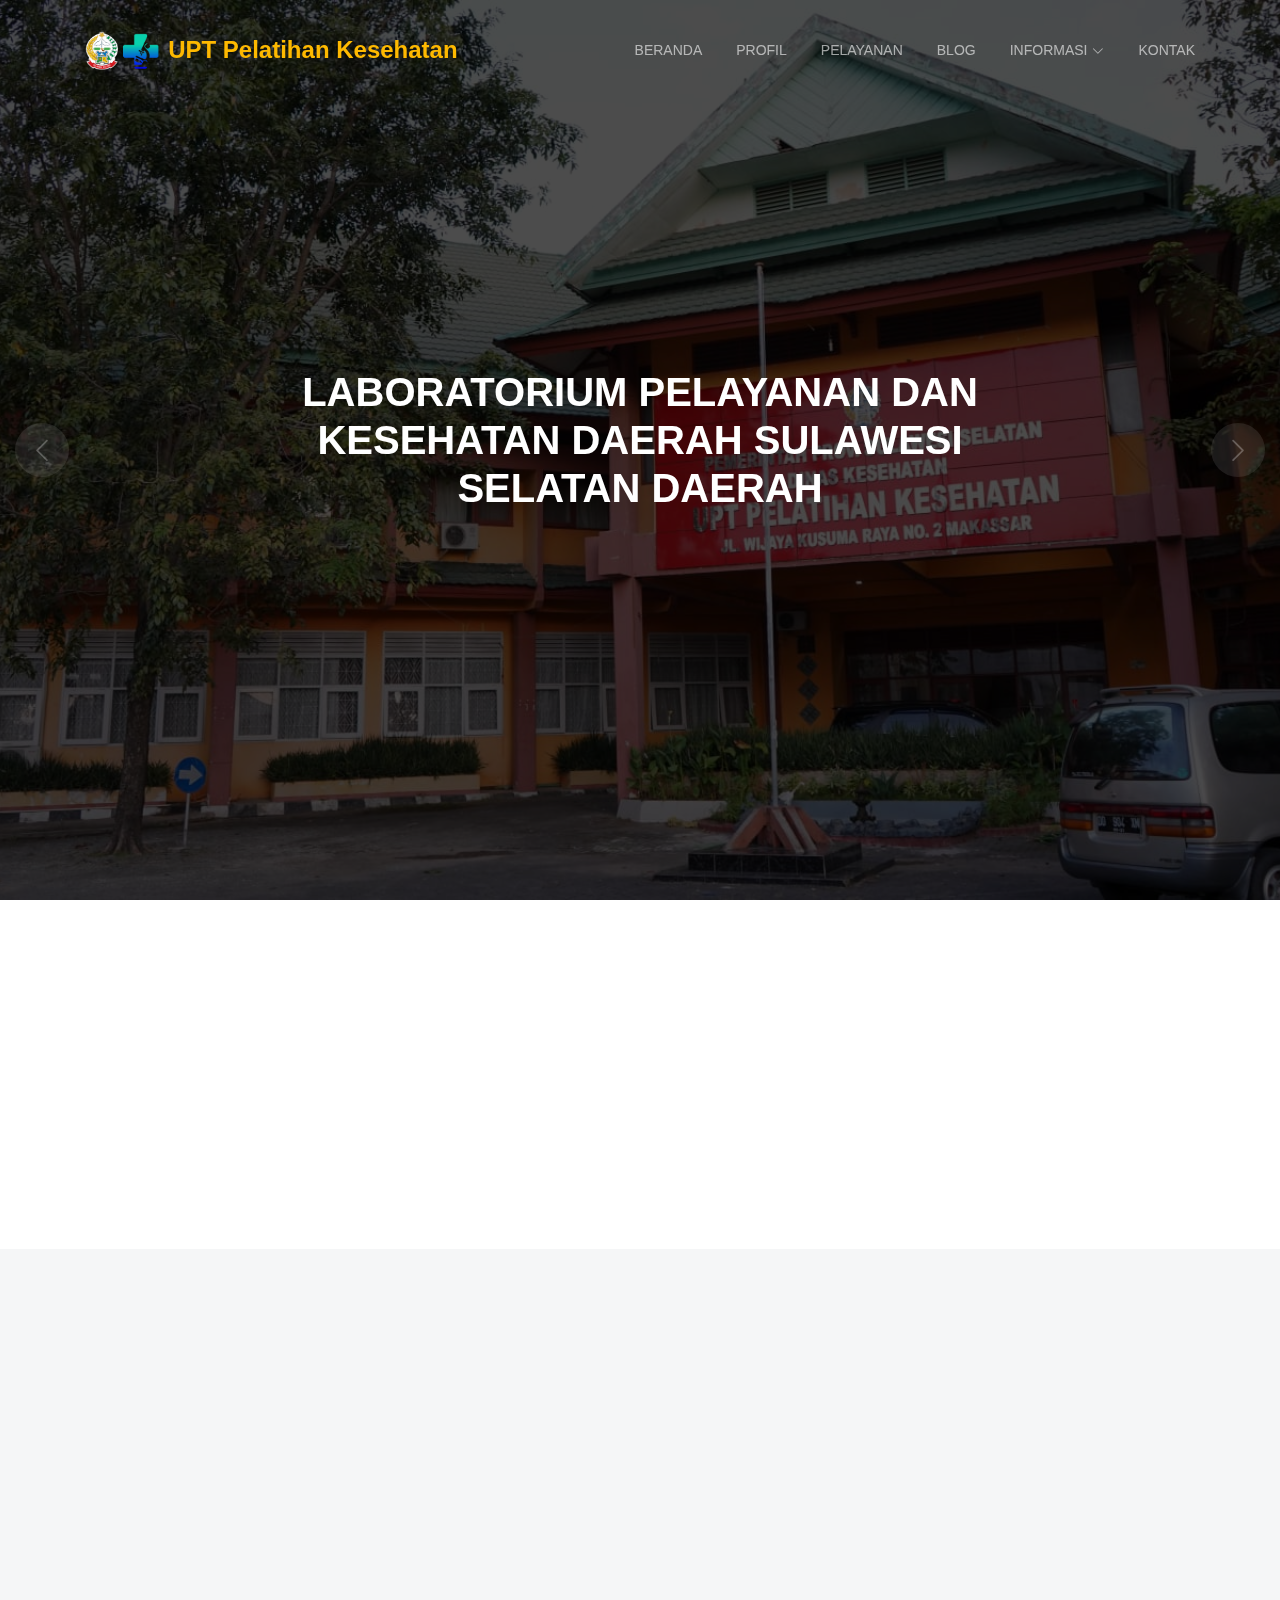
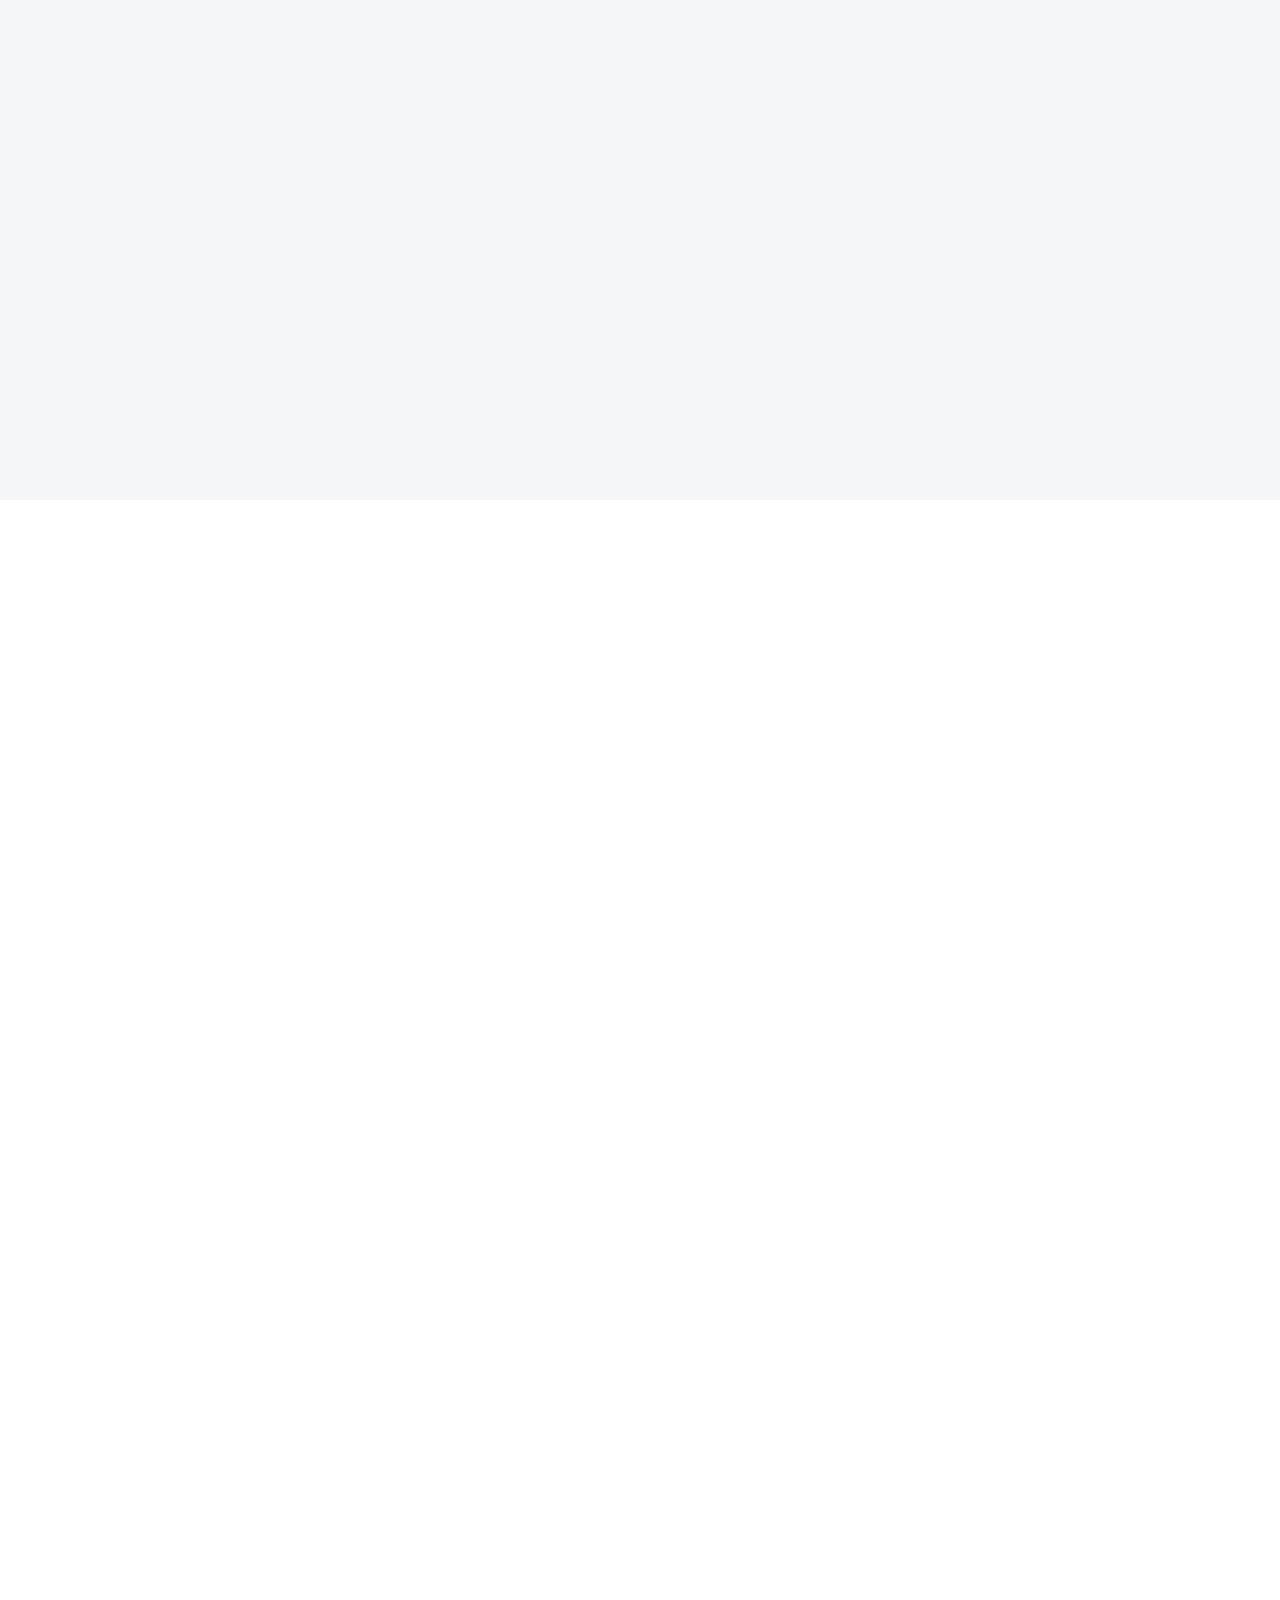
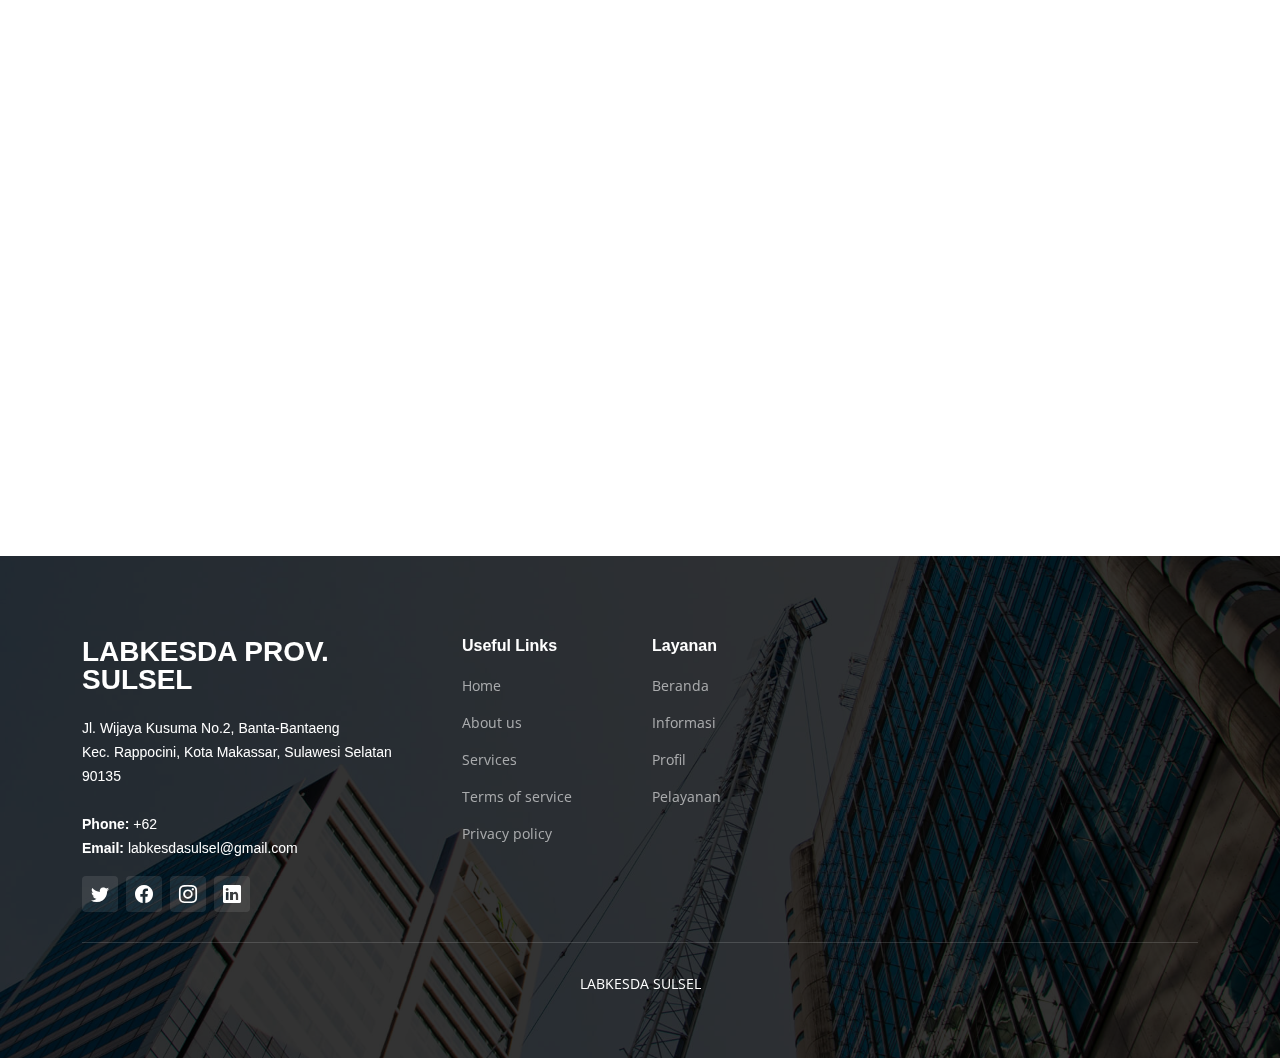
==== commit e3408d67: "update" ====
--- a/index.html
+++ b/index.html
@@ -49,7 +49,7 @@
         <ul>
           <!-- Tambah scroll smooth to id sesuai nav -->
           <li><a href="index.html">Beranda</a></li>
-          <li class="nav-link scrollto active"><a href="#">App</a></li>
+          <!-- <li class="nav-link scrollto active"><a href="#">App</a></li> -->
           <li><a href="#">Profil</a></li>
           <li><a href="#">Pelayanan</a></li>
           <li><a href="#">Blog</a></li>
@@ -268,7 +268,7 @@
 
       </div>
     </section> -->
-    
+
     <!-- End Get Started Section -->
 
     <!-- ======= Services Section ======= -->
@@ -277,8 +277,7 @@
 
         <div class="section-header">
           <h2>Pelayanan</h2>
-          <p>Untuk Pelayanan dapat dilakukan secara online melui aplikasi maupun secara online di kantor labkesda Prov.
-            Sulsel</p>
+          <p> </p>
         </div>
 
         <div class="row gy-4">
@@ -288,7 +287,7 @@
               <div class="icon">
                 <i class="bi bi-people-fill"></i>
               </div>
-              <h3>Antrian online</h3>
+              <h3>Pelayanan 1</h3>
               <br>
               <a href="service-details.html" class="readmore stretched-link">Learn more <i
                   class="bi bi-arrow-right"></i></a>
@@ -300,7 +299,7 @@
               <div class="icon">
                 <i class="bi bi-shield-check"></i>
               </div>
-              <h3>E-Food Security</h3>
+              <h3>Pelayanan 2</h3>
               <br>
               <a href="service-details.html" class="readmore stretched-link">Learn more <i
                   class="bi bi-arrow-right"></i></a>
@@ -312,7 +311,7 @@
               <div class="icon">
                 <i class="bi bi-person-check"></i>
               </div>
-              <h3>E-Kunjungan</h3>
+              <h3>Pelayanan 3</h3>
               <br>
               <a href="service-details.html" class="readmore stretched-link">Learn more <i
                   class="bi bi-arrow-right"></i></a>
@@ -324,7 +323,7 @@
               <div class="icon">
                 <i class="bi bi-cup-straw"></i>
               </div>
-              <h3>Sirup 19</h3>
+              <h3>Pelayanan 4</h3>
               <br>
               <a href="service-details.html" class="readmore stretched-link">Learn more <i
                   class="bi bi-arrow-right"></i></a>
@@ -428,9 +427,7 @@
                 <div class="col-xl-7 d-flex align-items-center">
                   <div class="card-body">
                     <h4 class="card-title">Informasi</h4>
-                    <p>Aut est quidem doloremque voluptatem magnam quis excepturi vero quia. Eum eos doloremque
-                      architecto illo at beatae dolore. Fugiat suscipit et sint ratione dolores. Aut aliquid ea dolores
-                      libero nobis.</p>
+                    <p>informasi</p>
                   </div>
                 </div>
               </div>
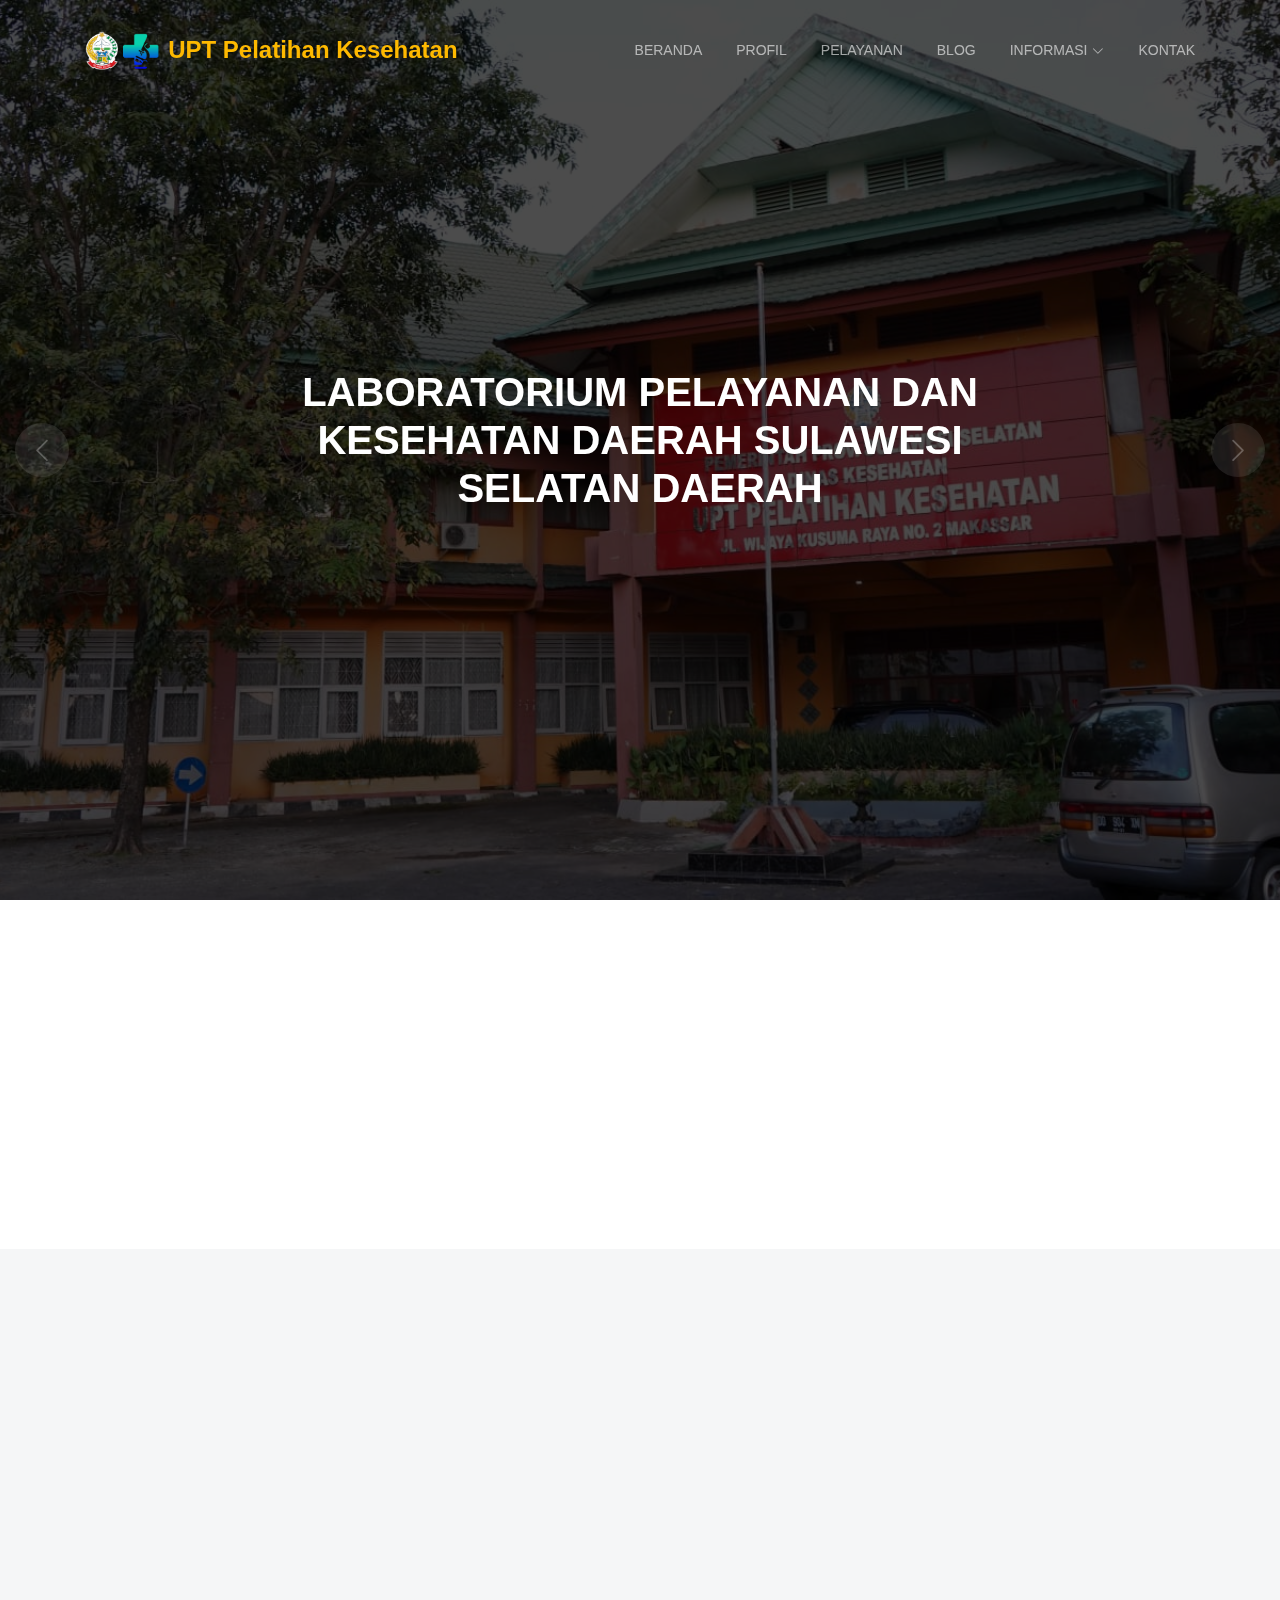
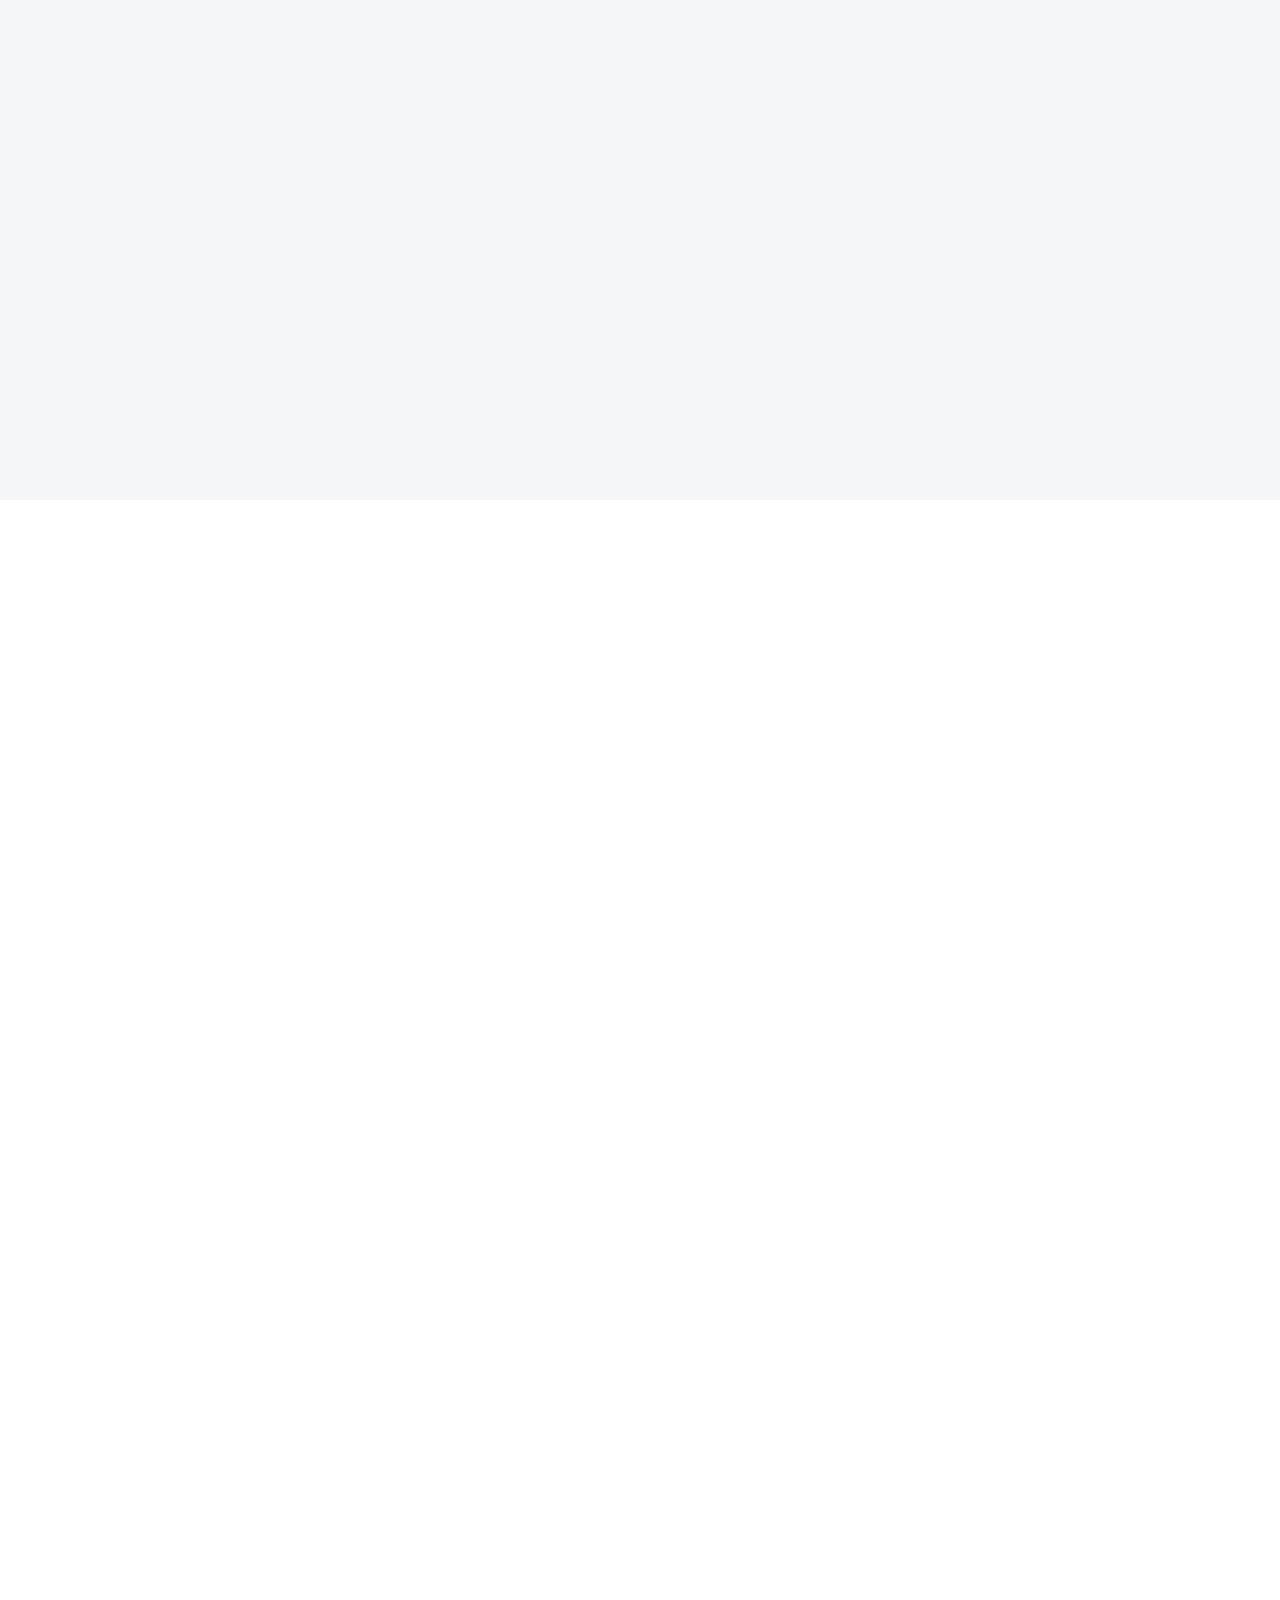
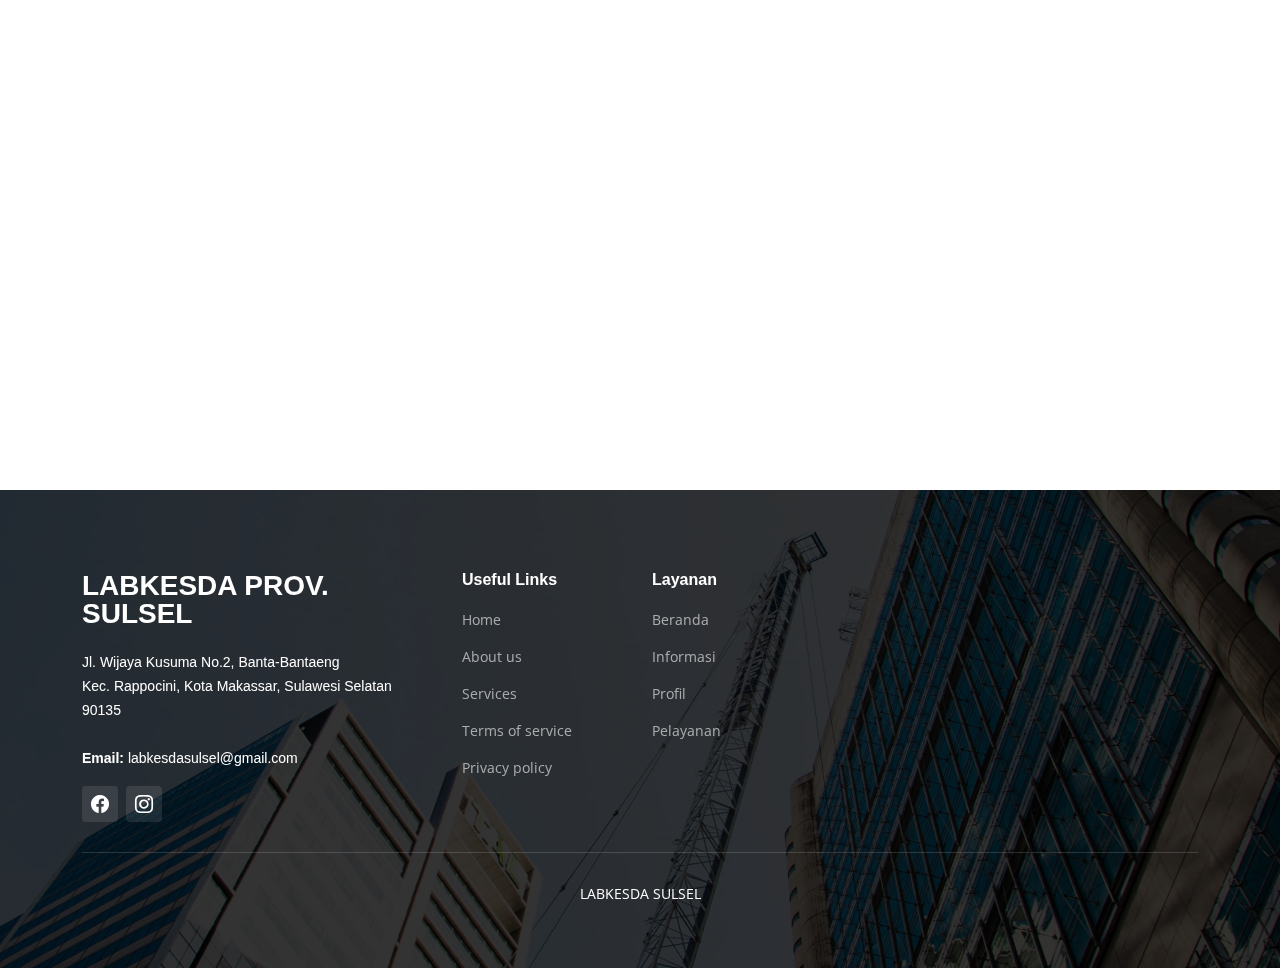
==== commit f8accea1: "update" ====
--- a/index.html
+++ b/index.html
@@ -374,7 +374,7 @@
             <div class="card-item">
               <div class="row">
                 <div class="col-xl-5">
-                  <div class="card-bg" style="background-image: url(assets/img/constructions-1.jpg);"></div>
+                  <div class="card-bg" style="background-image: url(assets/img/home/lab1.jpg);"></div>
                 </div>
                 <div class="col-xl-7 d-flex align-items-center">
                   <div class="card-body">
@@ -390,7 +390,7 @@
             <div class="card-item">
               <div class="row">
                 <div class="col-xl-5">
-                  <div class="card-bg" style="background-image: url(assets/img/constructions-2.jpg);"></div>
+                  <div class="card-bg" style="background-image: url(assets/img/home/lab2.jpg);"></div>
                 </div>
                 <div class="col-xl-7 d-flex align-items-center">
                   <div class="card-body">
@@ -406,7 +406,7 @@
             <div class="card-item">
               <div class="row">
                 <div class="col-xl-5">
-                  <div class="card-bg" style="background-image: url(assets/img/constructions-3.jpg);"></div>
+                  <div class="card-bg" style="background-image: url(assets/img/home/lab1.jpg);"></div>
                 </div>
                 <div class="col-xl-7 d-flex align-items-center">
                   <div class="card-body">
@@ -422,7 +422,7 @@
             <div class="card-item">
               <div class="row">
                 <div class="col-xl-5">
-                  <div class="card-bg" style="background-image: url(assets/img/constructions-4.jpg);"></div>
+                  <div class="card-bg" style="background-image: url(assets/img/home/lab1.jpg);"></div>
                 </div>
                 <div class="col-xl-7 d-flex align-items-center">
                   <div class="card-body">
@@ -933,7 +933,7 @@
             <div class="post-item position-relative h-100">
 
               <div class="post-img position-relative overflow-hidden">
-                <img src="assets/img/blog/blog-1.jpg" class="img-fluid" alt="">
+                <img src="assets/img/home/lab5.jpg" class="img-fluid" alt="">
                 <span class="post-date">December 12</span>
               </div>
 
@@ -943,11 +943,11 @@
 
                 <div class="meta d-flex align-items-center">
                   <div class="d-flex align-items-center">
-                    <i class="bi bi-person"></i> <span class="ps-2">Julia Parker</span>
+                    <i class="bi bi-person"></i> <span class="ps-2">Admin</span>
                   </div>
                   <span class="px-3 text-black-50">/</span>
                   <div class="d-flex align-items-center">
-                    <i class="bi bi-folder2"></i> <span class="ps-2">Politics</span>
+                    <i class="bi bi-folder2"></i> <span class="ps-2">Kunjungan</span>
                   </div>
                 </div>
 
@@ -965,7 +965,7 @@
             <div class="post-item position-relative h-100">
 
               <div class="post-img position-relative overflow-hidden">
-                <img src="assets/img/blog/blog-2.jpg" class="img-fluid" alt="">
+                <img src="assets/img/home/lab5.jpg" class="img-fluid" alt="">
                 <span class="post-date">July 17</span>
               </div>
 
@@ -975,11 +975,11 @@
 
                 <div class="meta d-flex align-items-center">
                   <div class="d-flex align-items-center">
-                    <i class="bi bi-person"></i> <span class="ps-2">Mario Douglas</span>
+                    <i class="bi bi-person"></i> <span class="ps-2">Admin</span>
                   </div>
                   <span class="px-3 text-black-50">/</span>
                   <div class="d-flex align-items-center">
-                    <i class="bi bi-folder2"></i> <span class="ps-2">Sports</span>
+                    <i class="bi bi-folder2"></i> <span class="ps-2">Harian</span>
                   </div>
                 </div>
 
@@ -997,7 +997,7 @@
             <div class="post-item position-relative h-100" data-aos="fade-up" data-aos-delay="300">
 
               <div class="post-img position-relative overflow-hidden">
-                <img src="assets/img/blog/blog-3.jpg" class="img-fluid" alt="">
+                <img src="assets/img/home/lab5.jpg" class="img-fluid" alt="">
                 <span class="post-date">September 05</span>
               </div>
 
@@ -1007,11 +1007,11 @@
 
                 <div class="meta d-flex align-items-center">
                   <div class="d-flex align-items-center">
-                    <i class="bi bi-person"></i> <span class="ps-2">Lisa Hunter</span>
+                    <i class="bi bi-person"></i> <span class="ps-2">Admin</span>
                   </div>
                   <span class="px-3 text-black-50">/</span>
                   <div class="d-flex align-items-center">
-                    <i class="bi bi-folder2"></i> <span class="ps-2">Economics</span>
+                    <i class="bi bi-folder2"></i> <span class="ps-2">Kujugan</span>
                   </div>
                 </div>
 
@@ -1046,14 +1046,15 @@
               <p>
                 Jl. Wijaya Kusuma No.2, Banta-Bantaeng<br>
                 Kec. Rappocini, Kota Makassar, Sulawesi Selatan <br> 90135<br><br>
-                <strong>Phone:</strong> +62<br>
+                <!-- <strong>Phone:</strong> +62<br> -->
                 <strong>Email:</strong> labkesdasulsel@gmail.com<br>
               </p>
               <div class="social-links d-flex mt-3">
-                <a href="#" class="d-flex align-items-center justify-content-center"><i class="bi bi-twitter"></i></a>
+                <!-- <a href="#" class="d-flex align-items-center justify-content-center"><i class="bi bi-twitter"></i></a> -->
                 <a href="#" class="d-flex align-items-center justify-content-center"><i class="bi bi-facebook"></i></a>
-                <a href="#" class="d-flex align-items-center justify-content-center"><i class="bi bi-instagram"></i></a>
-                <a href="#" class="d-flex align-items-center justify-content-center"><i class="bi bi-linkedin"></i></a>
+                <a href="https://www.instagram.com/labyankesda_sulsel/"
+                  class="d-flex align-items-center justify-content-center"><i class="bi bi-instagram"></i></a>
+                <!-- <a href="#" class="d-flex align-items-center justify-content-center"><i class="bi bi-linkedin"></i></a> -->
               </div>
             </div>
           </div><!-- End footer info column-->
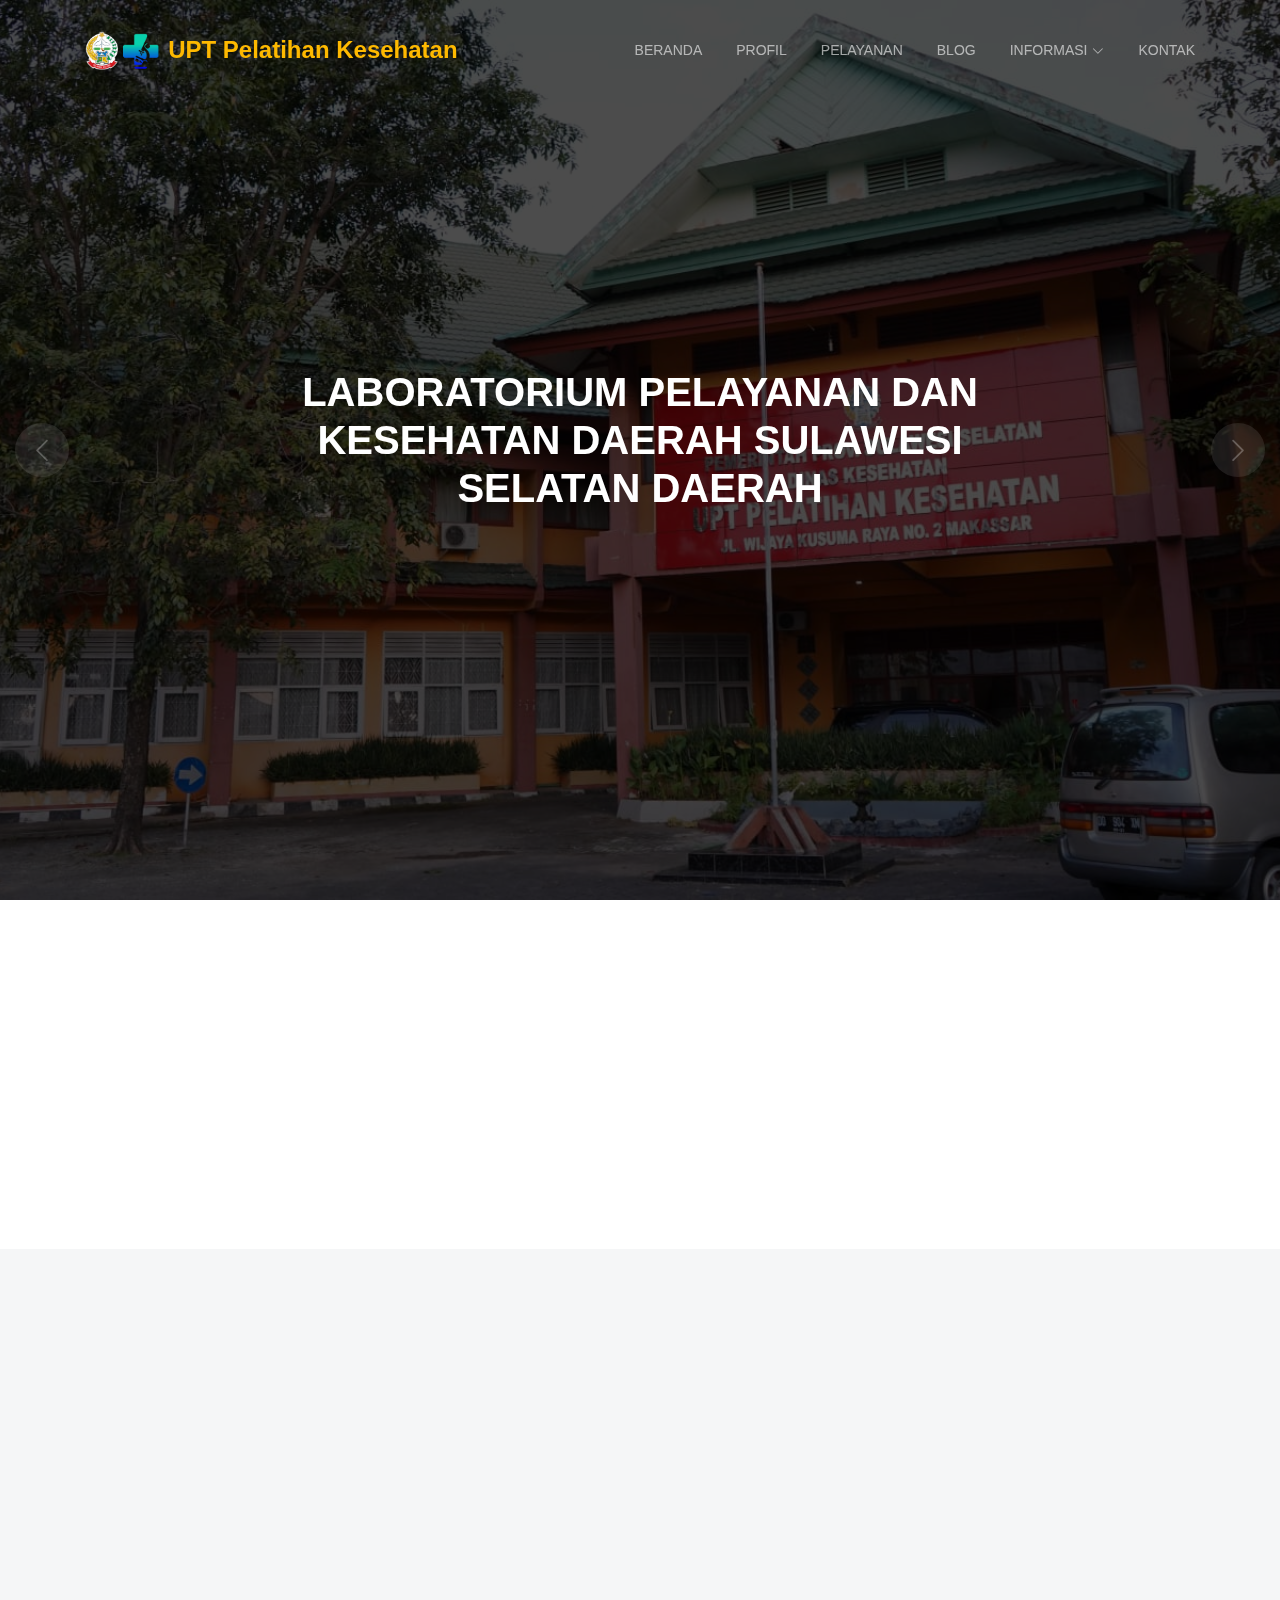
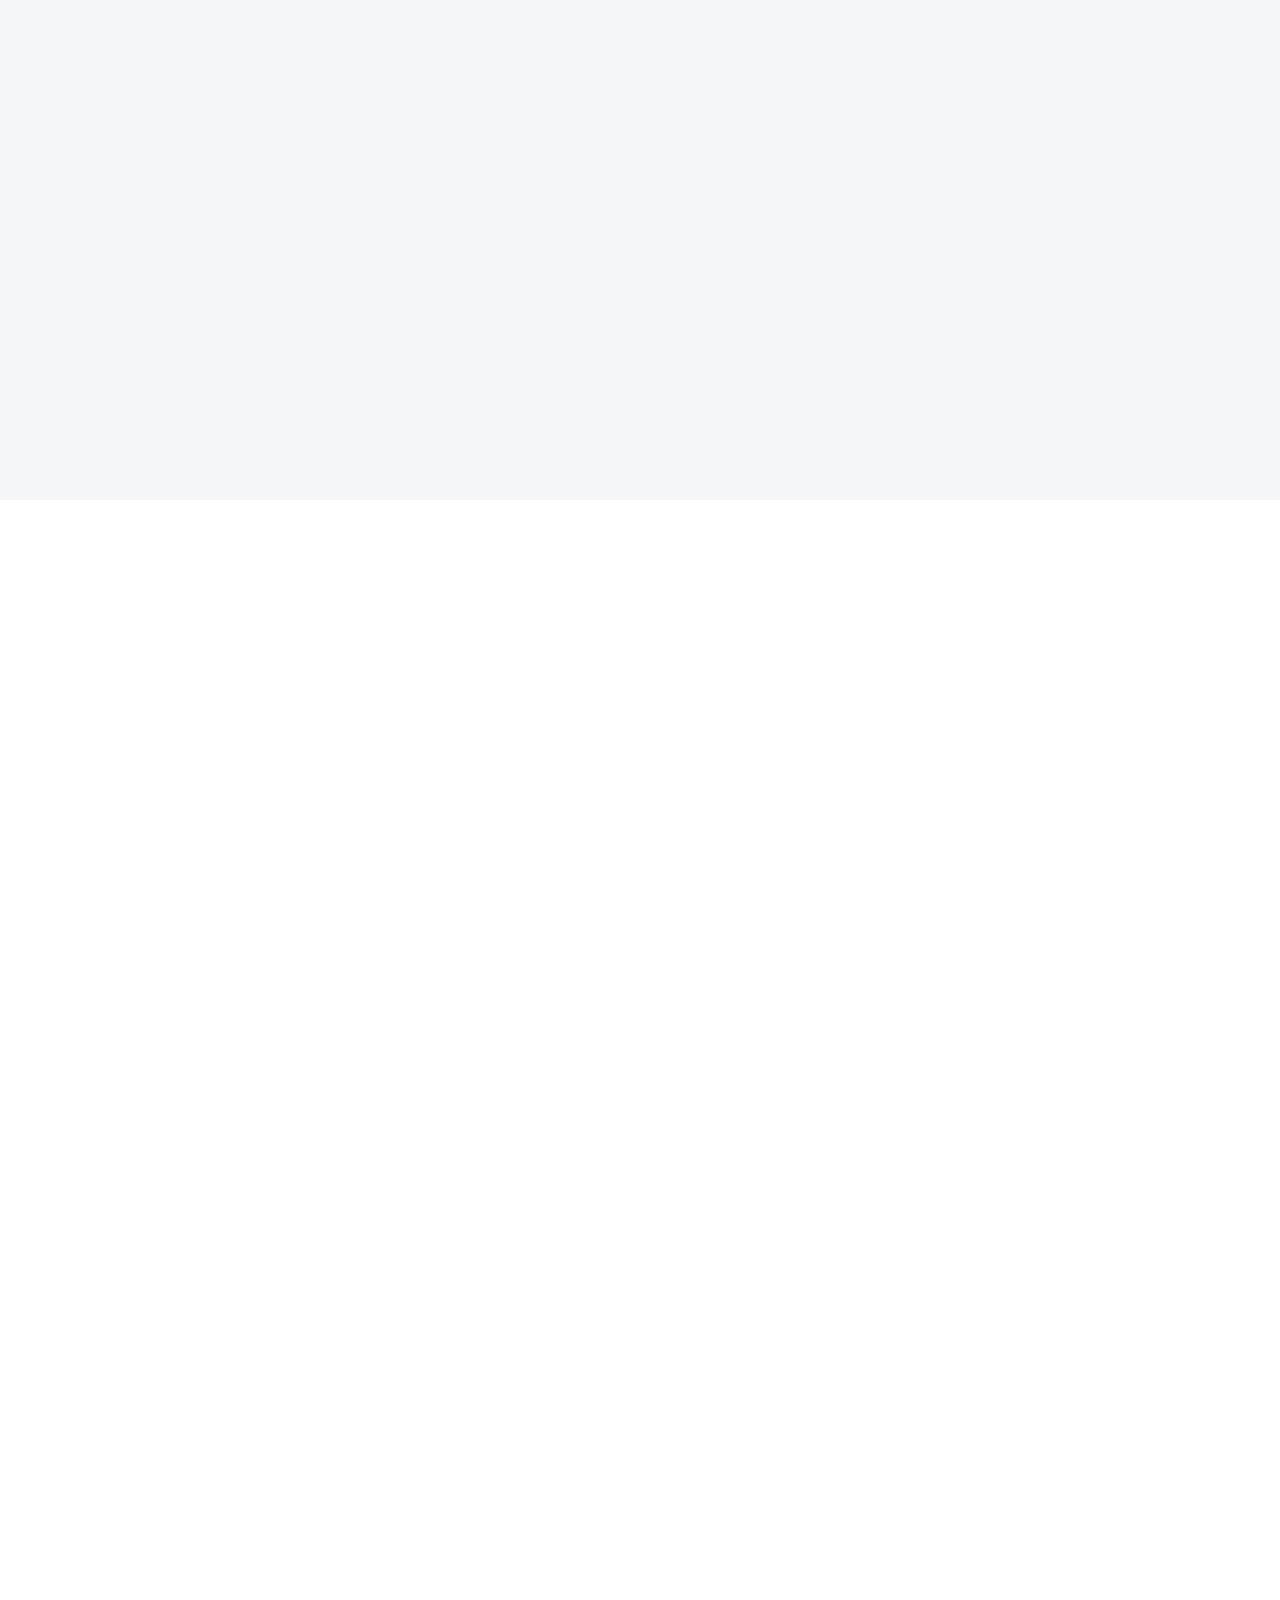
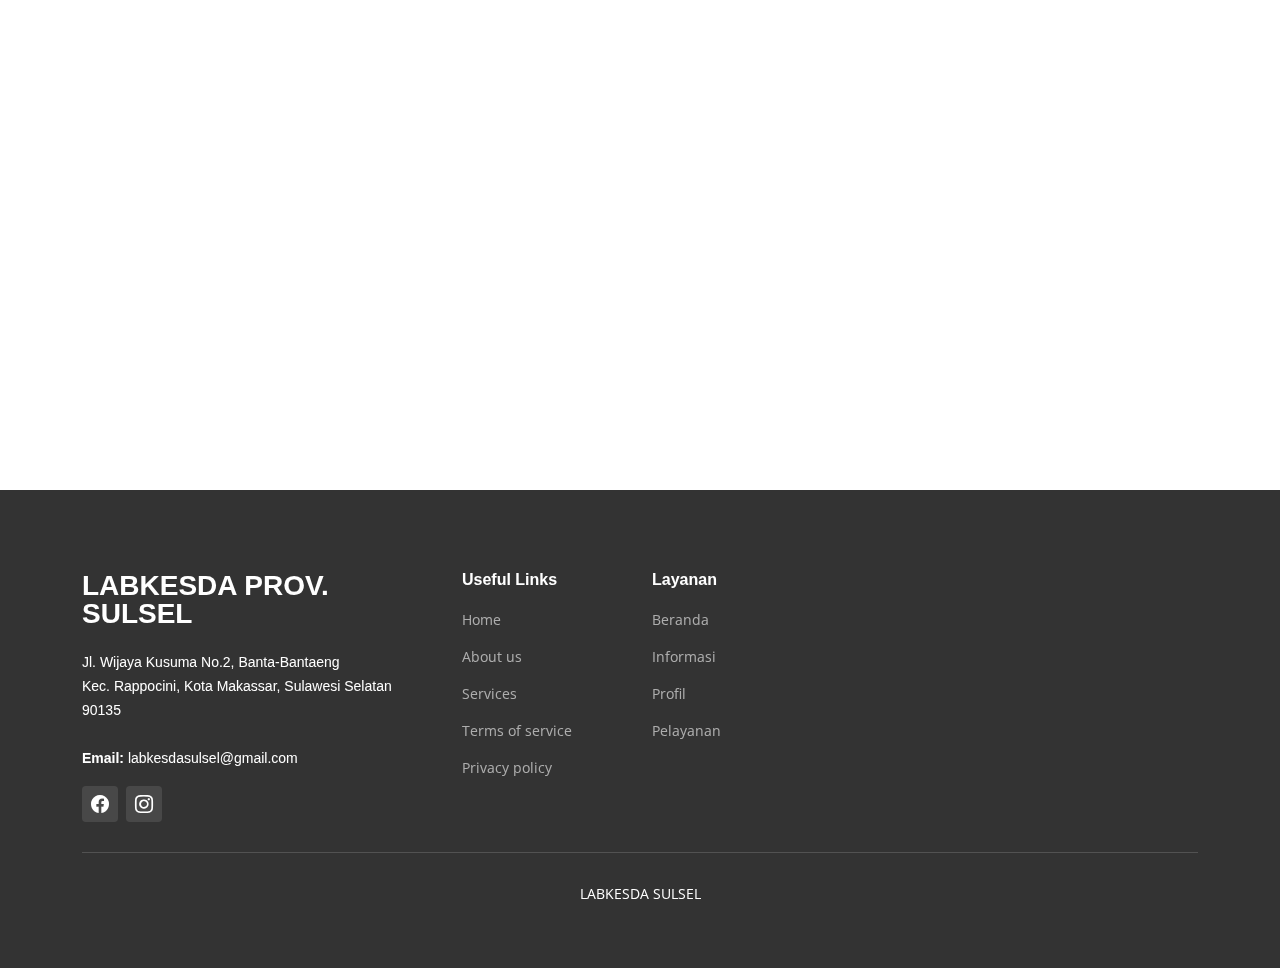
==== commit 58bd090e: "Update" ====
--- a/index.html
+++ b/index.html
@@ -1123,7 +1123,7 @@
   <a href="#" class="scroll-top d-flex align-items-center justify-content-center"><i
       class="bi bi-arrow-up-short"></i></a>
 
-  <div id="preloader"></div>
+  <!-- <div id="preloader"></div> -->
 
   <!-- Vendor JS Files -->
   <script src="assets/vendor/bootstrap/js/bootstrap.bundle.min.js"></script>
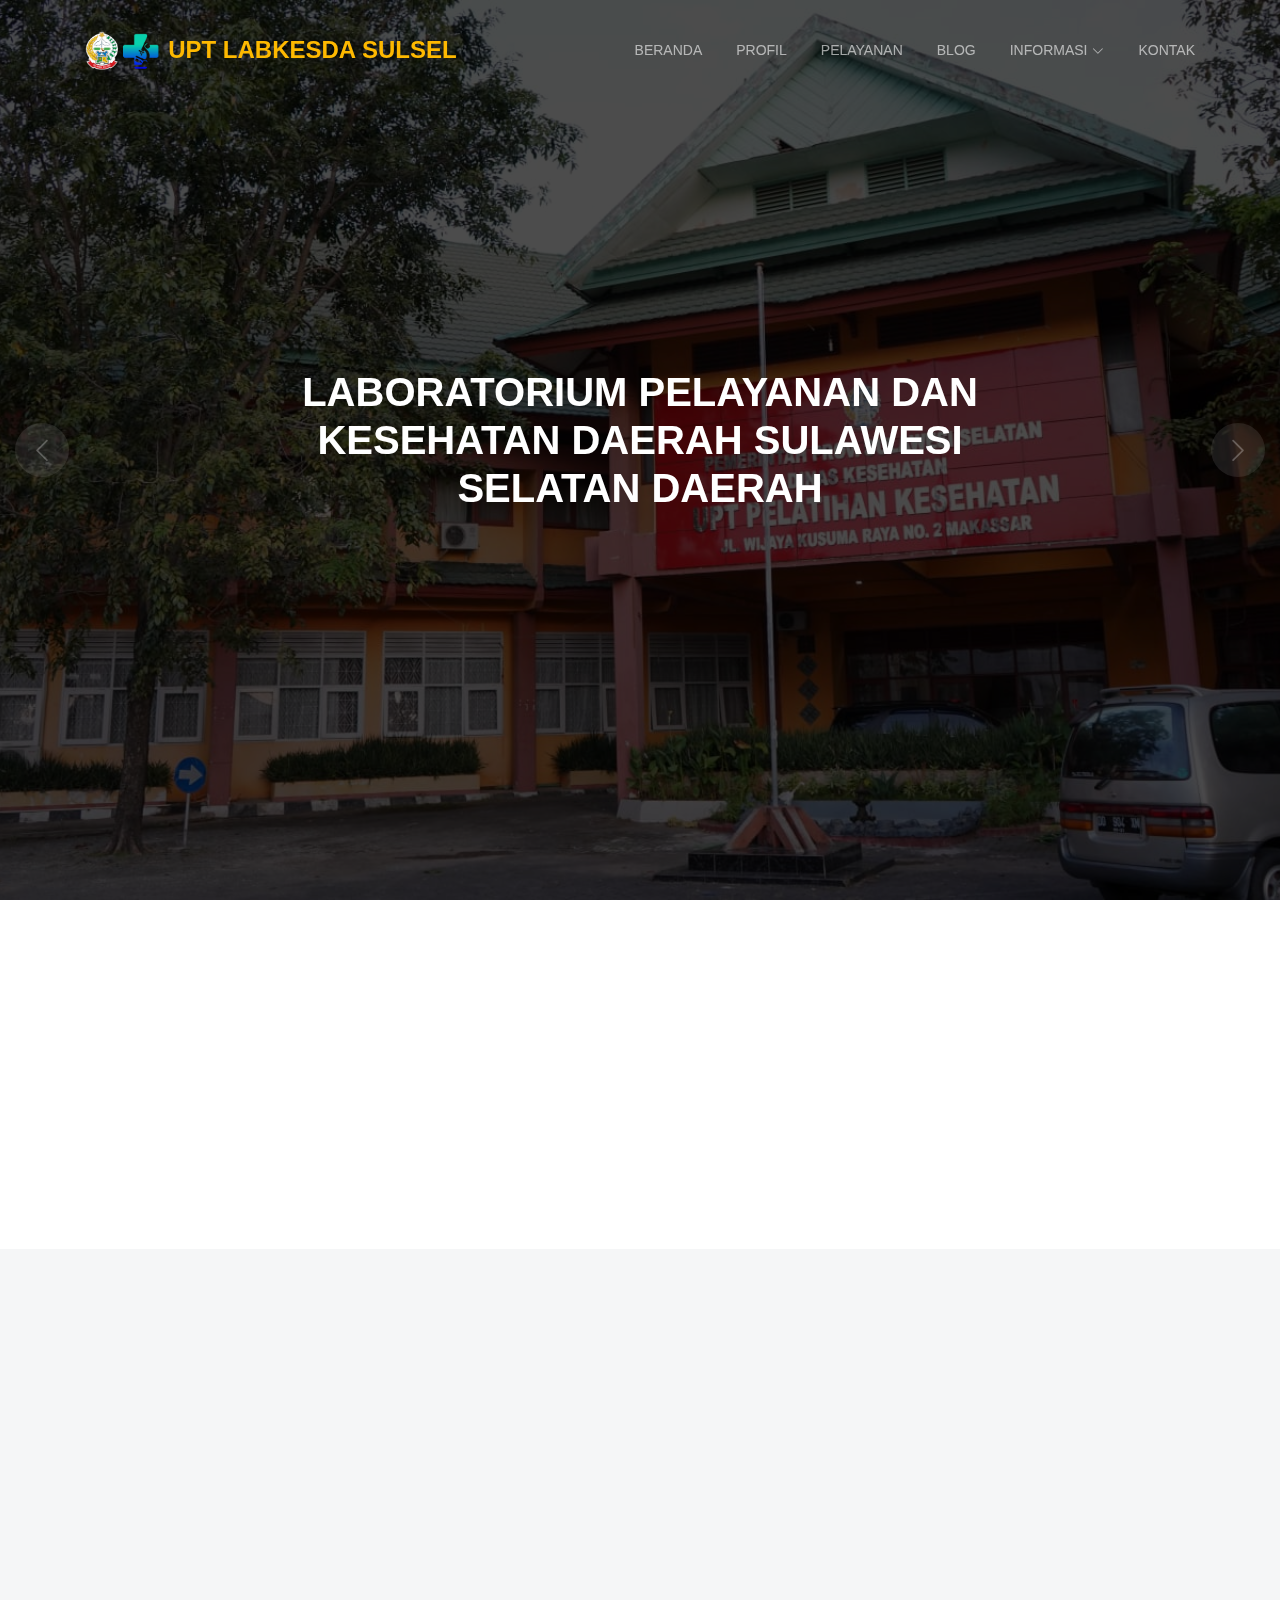
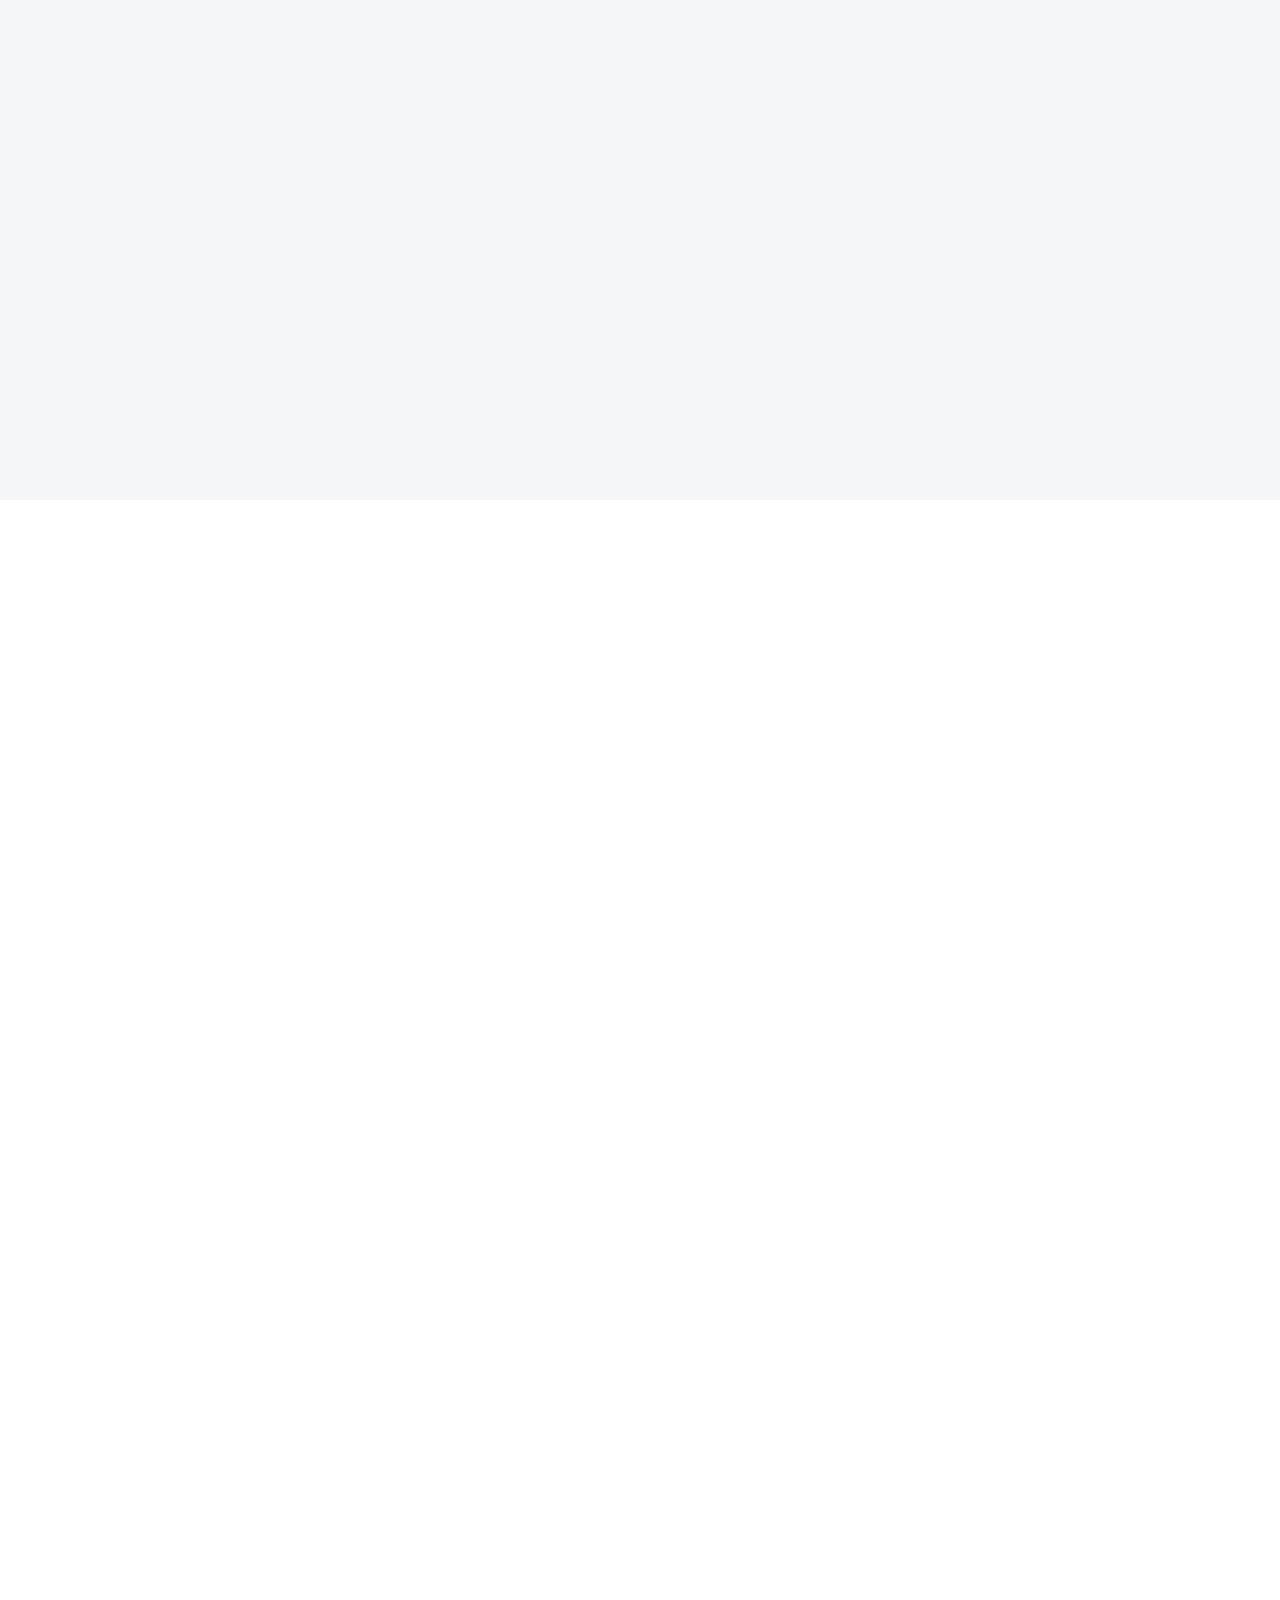
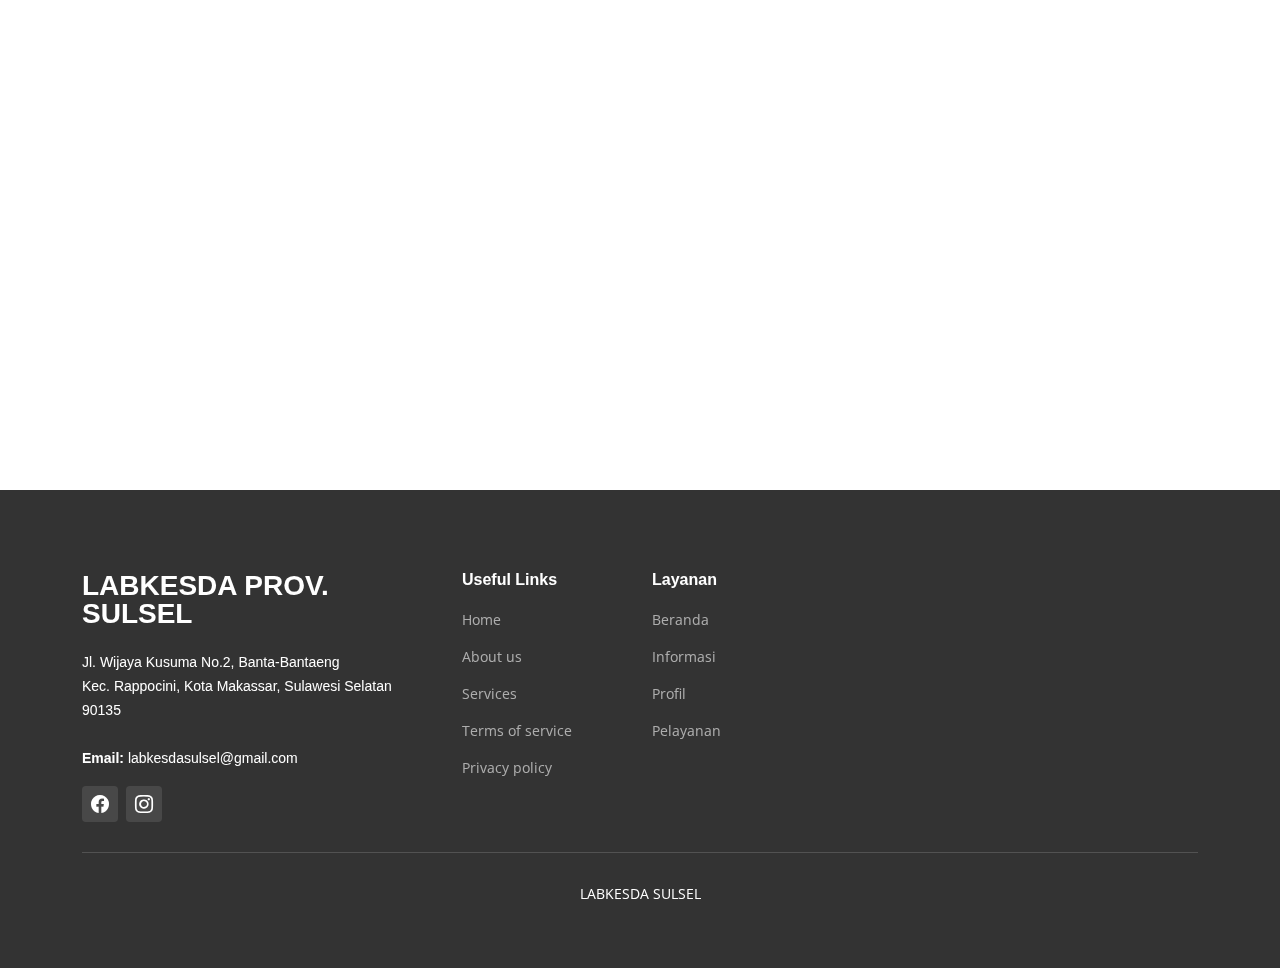
==== commit 062135b7: "'Update" ====
--- a/index.html
+++ b/index.html
@@ -40,7 +40,7 @@
 
       <a href="index.html" class="logo d-flex align-items-center">
         <img src="assets/img/icons.png" alt="">
-        <h1><span> UPT Pelatihan Kesehatan</span></h1>
+        <h1><span> UPT LABKESDA SULSEL</span></h1>
       </a>
 
       <i class="mobile-nav-toggle mobile-nav-show bi bi-list"></i>
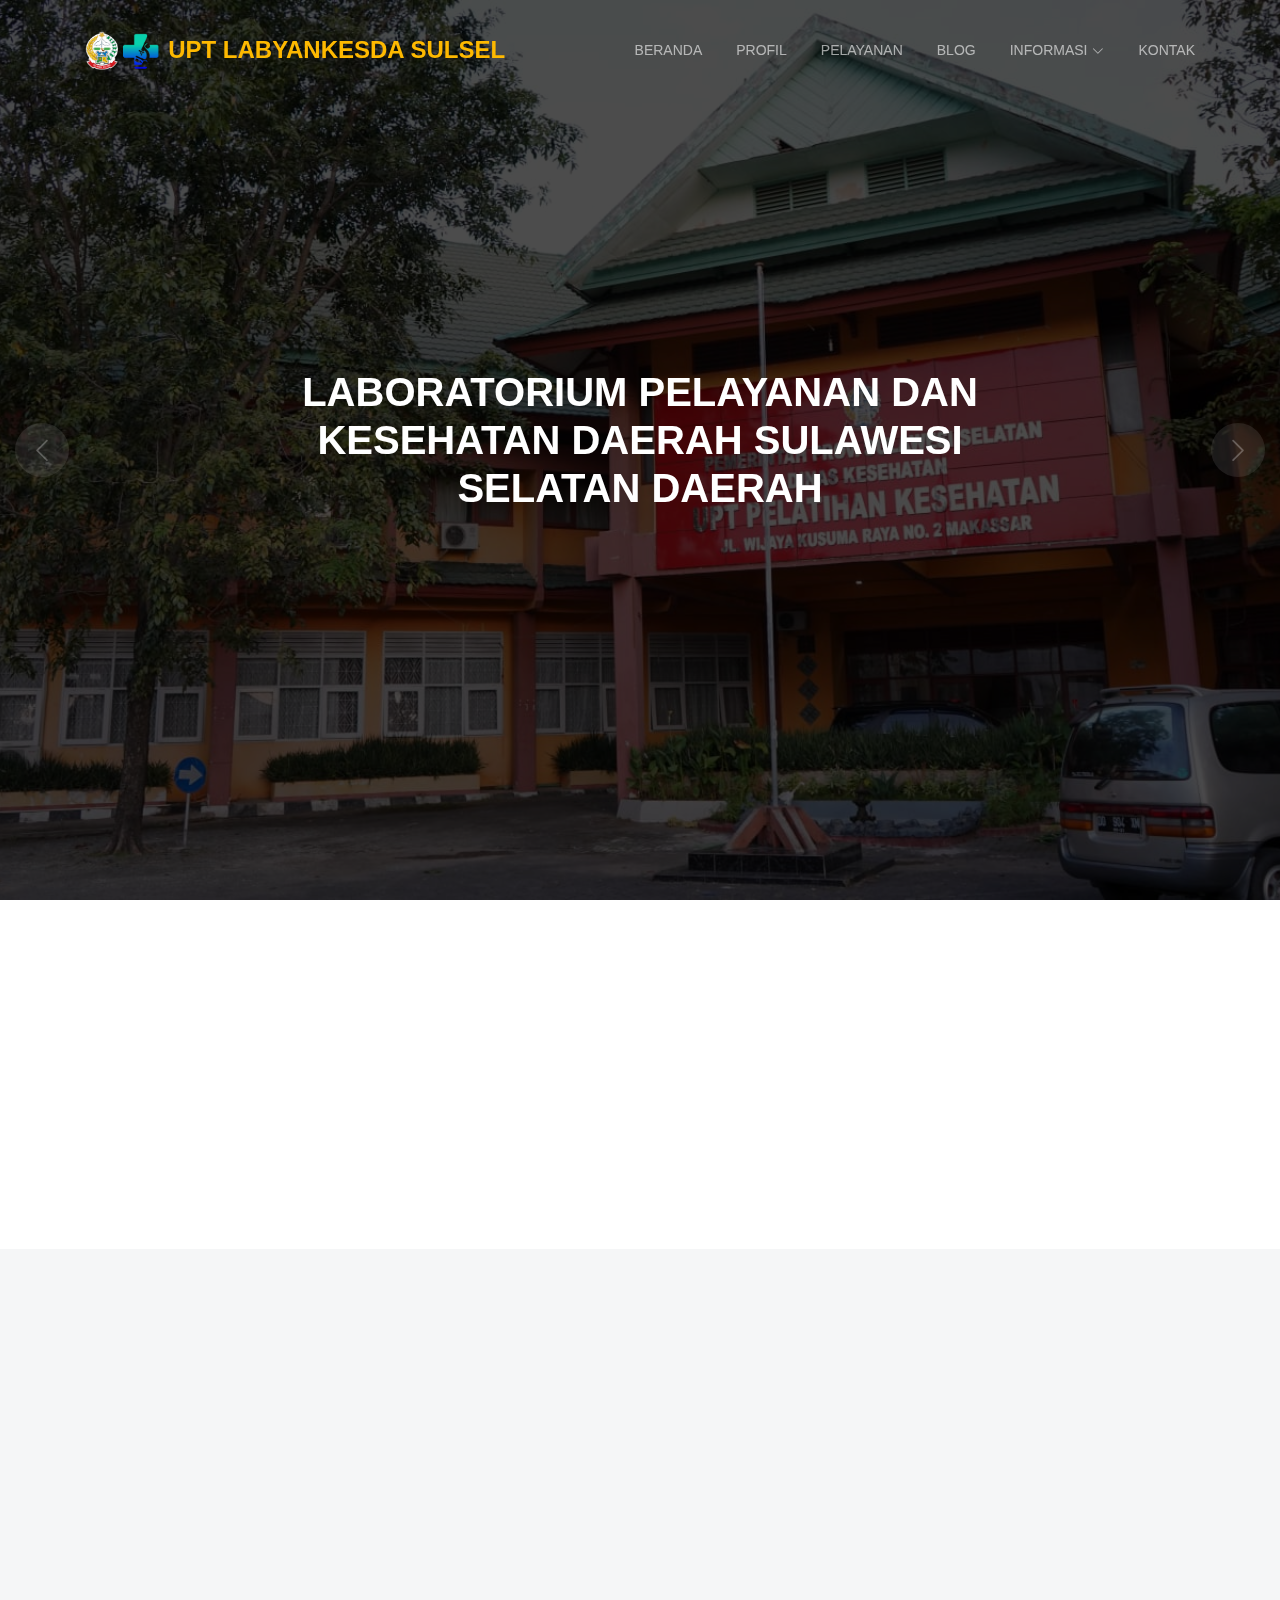
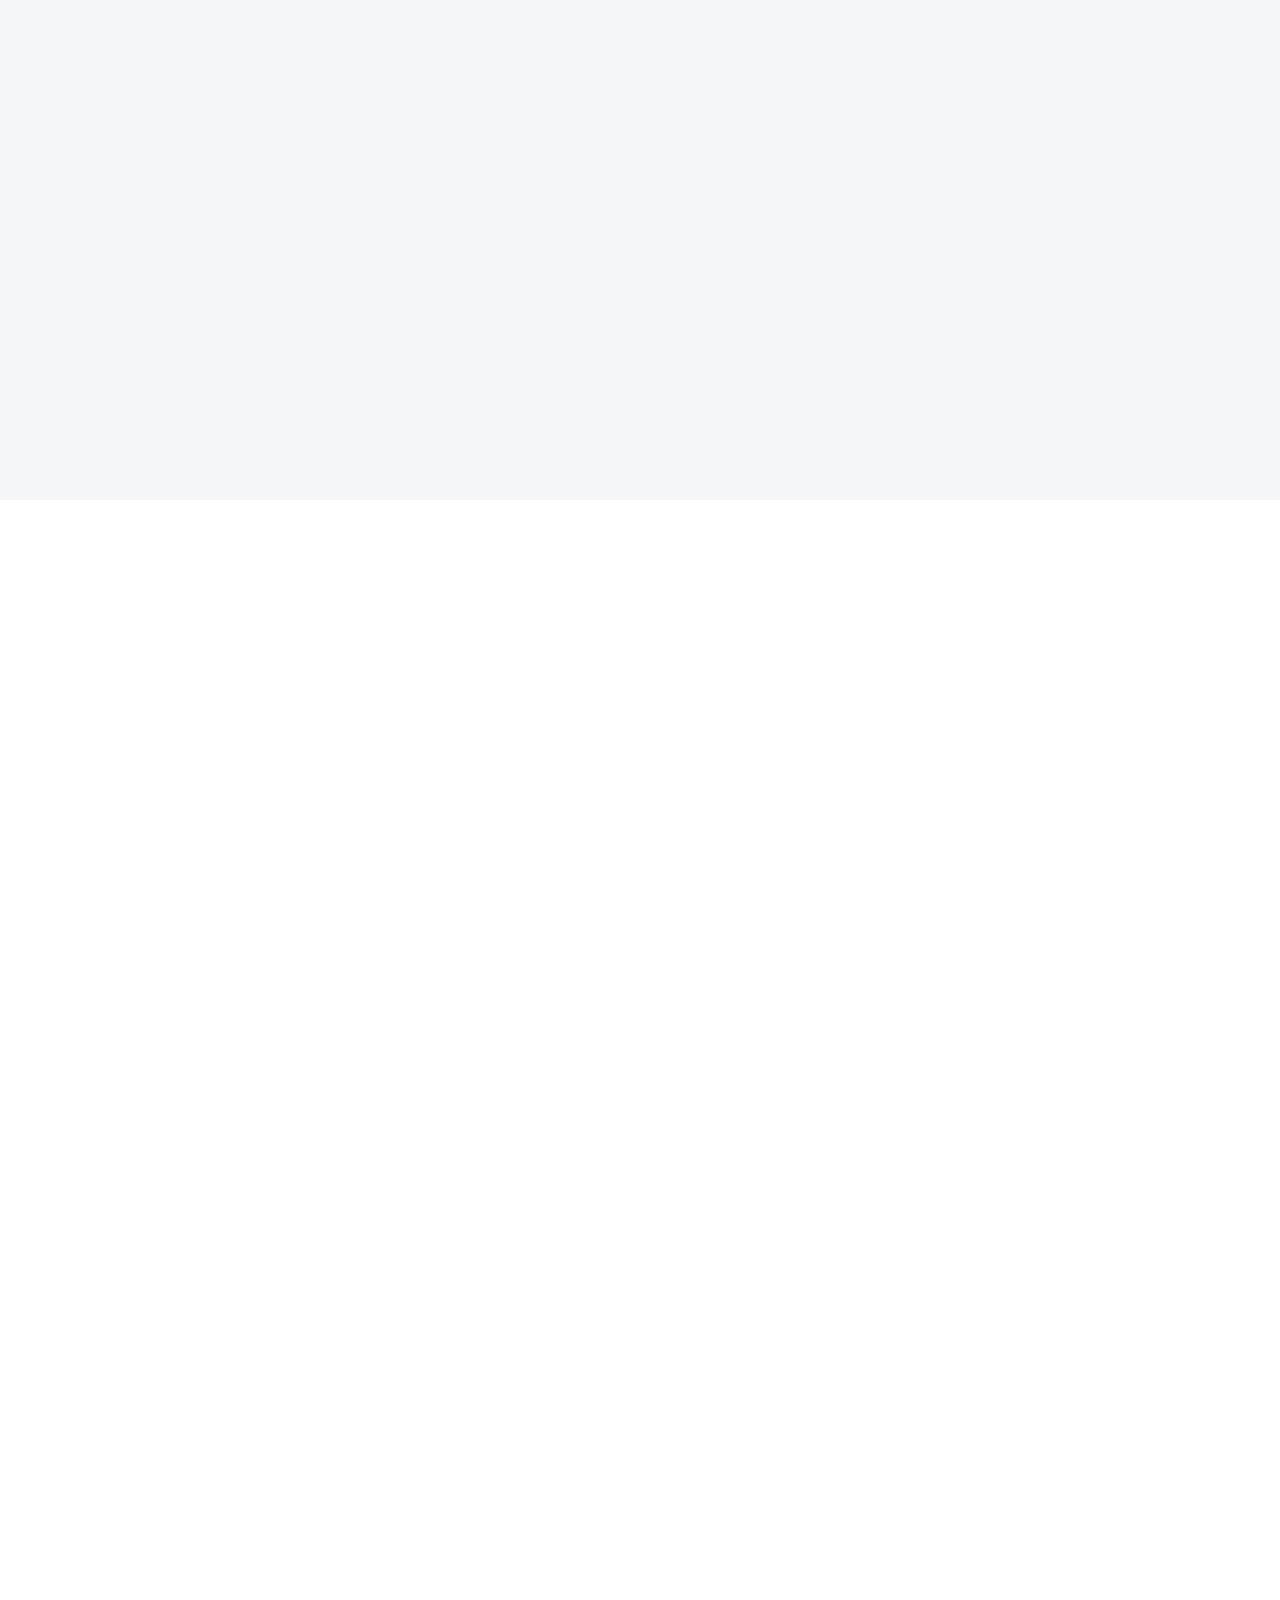
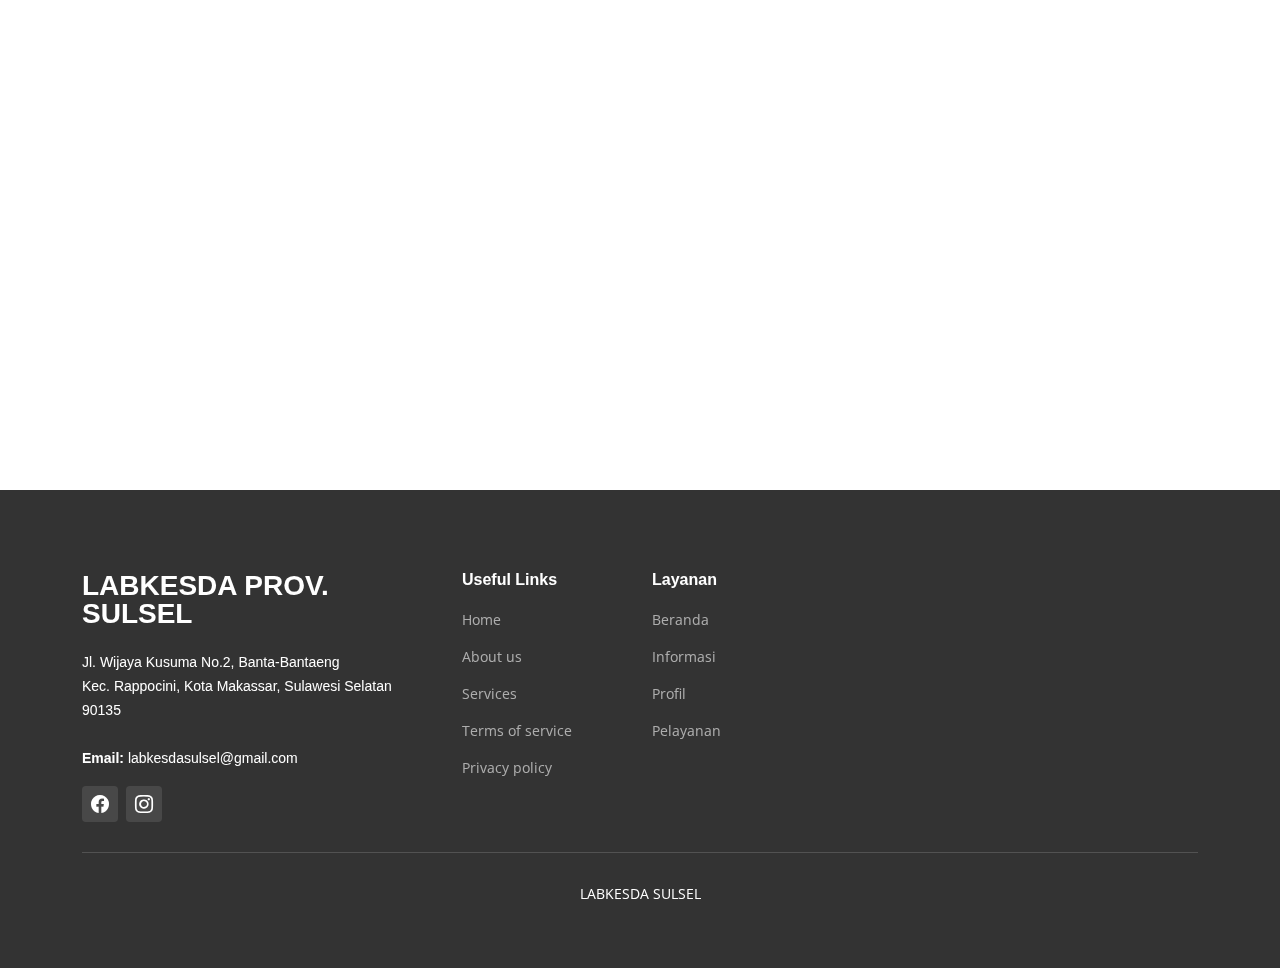
==== commit 79286919: "Update" ====
--- a/index.html
+++ b/index.html
@@ -40,7 +40,7 @@
 
       <a href="index.html" class="logo d-flex align-items-center">
         <img src="assets/img/icons.png" alt="">
-        <h1><span> UPT LABKESDA SULSEL</span></h1>
+        <h1><span> UPT LABYANKESDA  SULSEL</span></h1>
       </a>
 
       <i class="mobile-nav-toggle mobile-nav-show bi bi-list"></i>
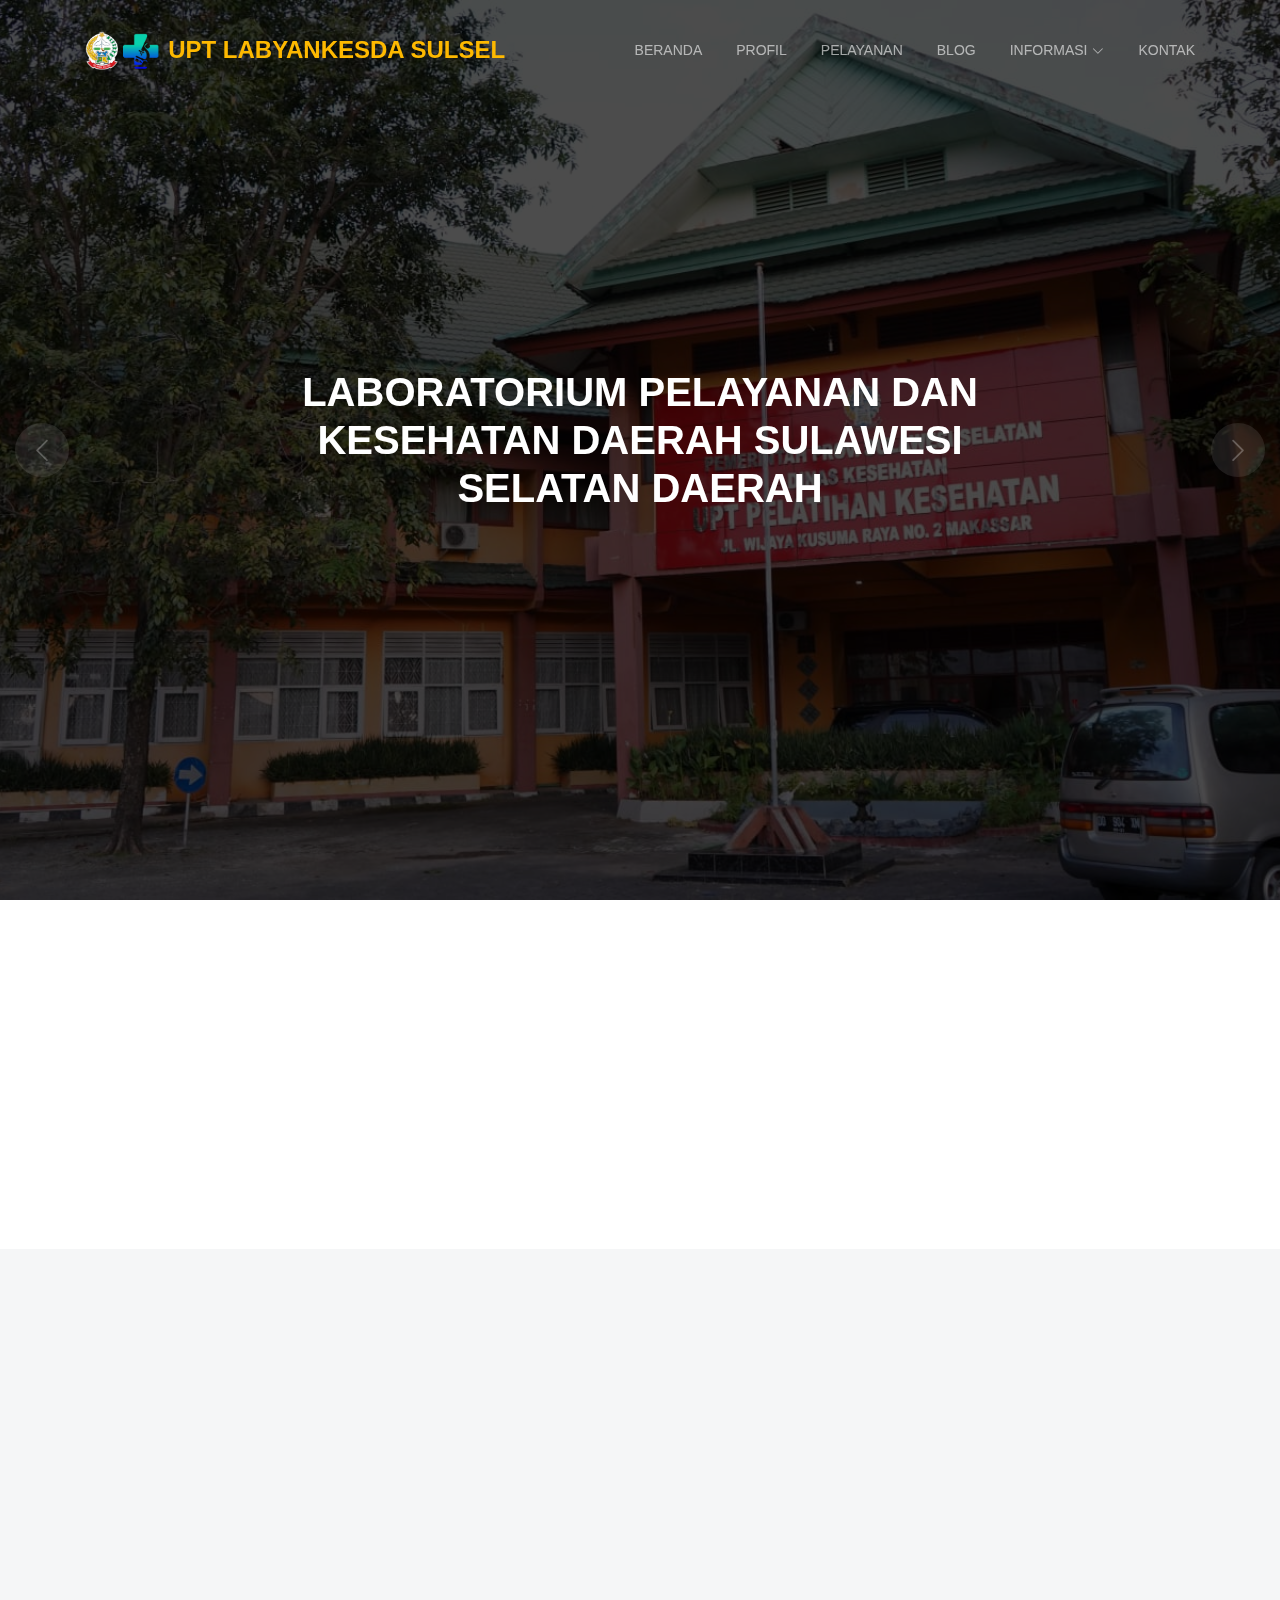
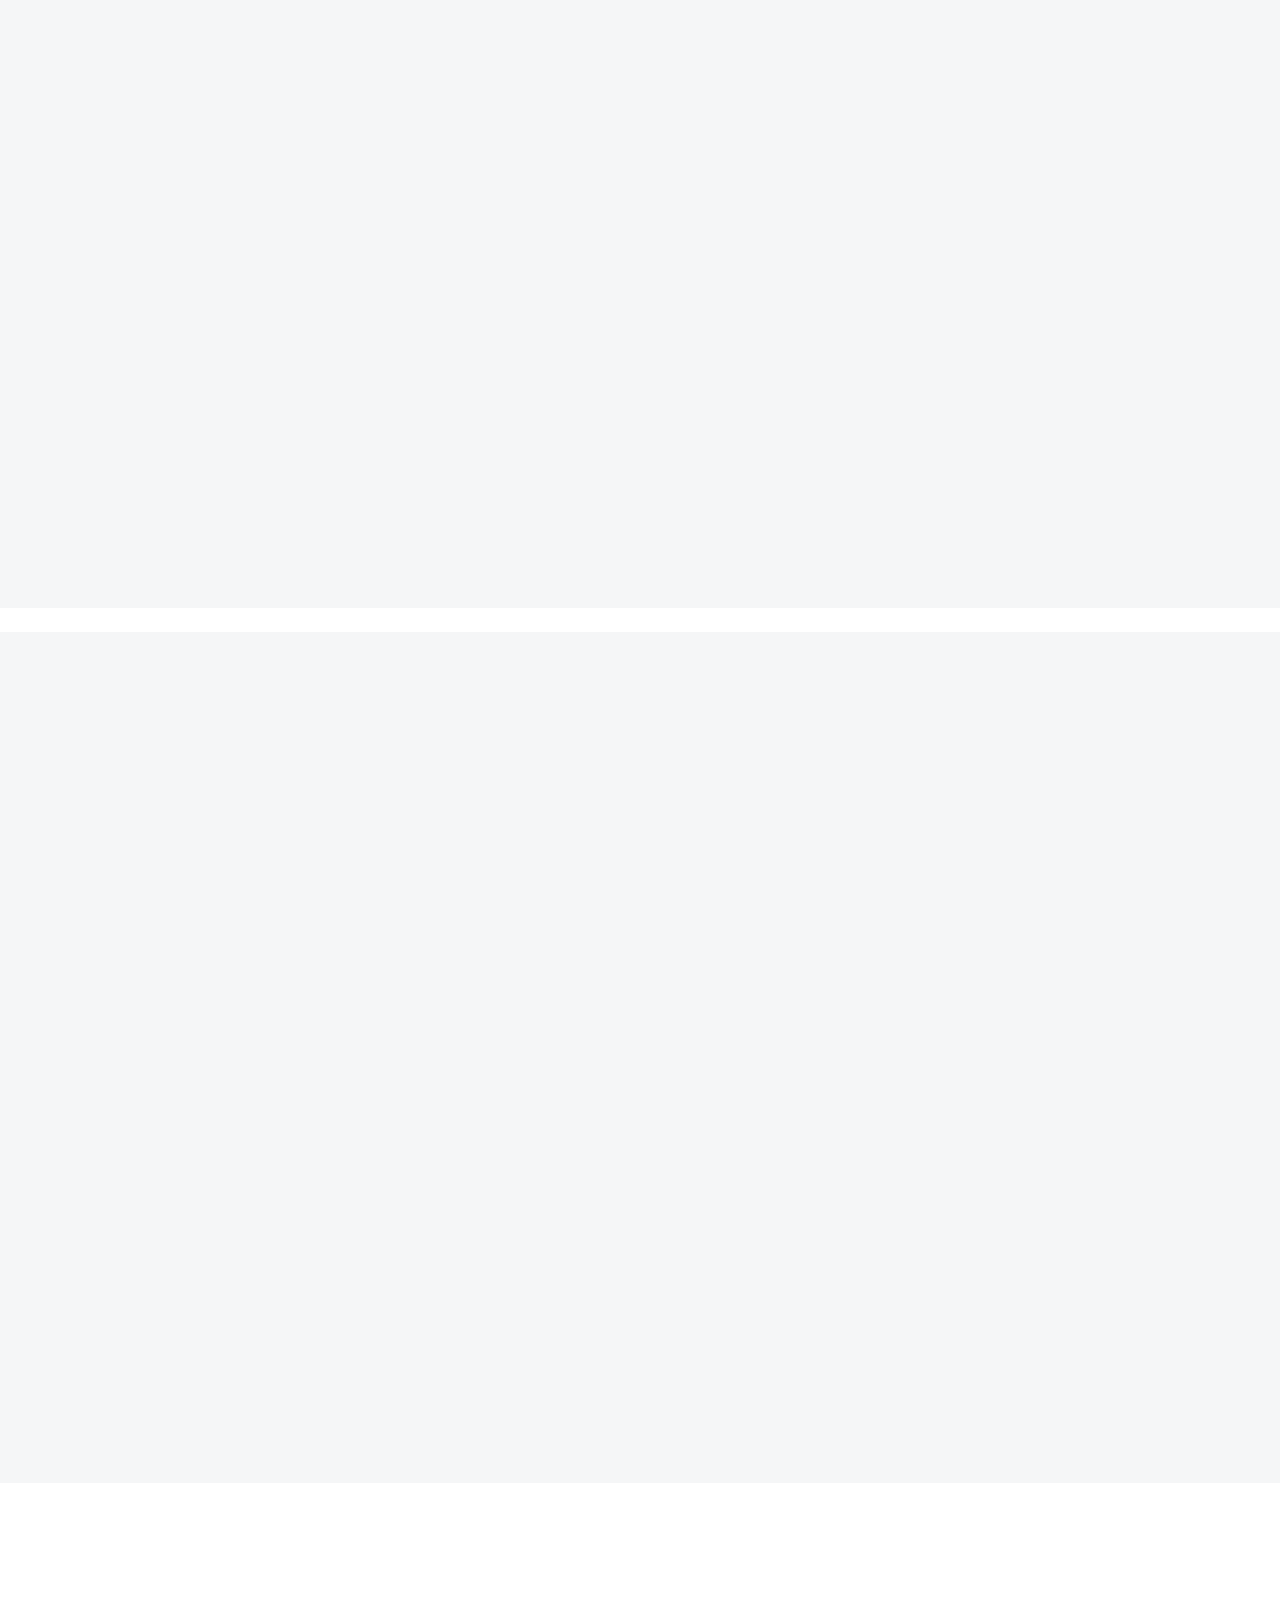
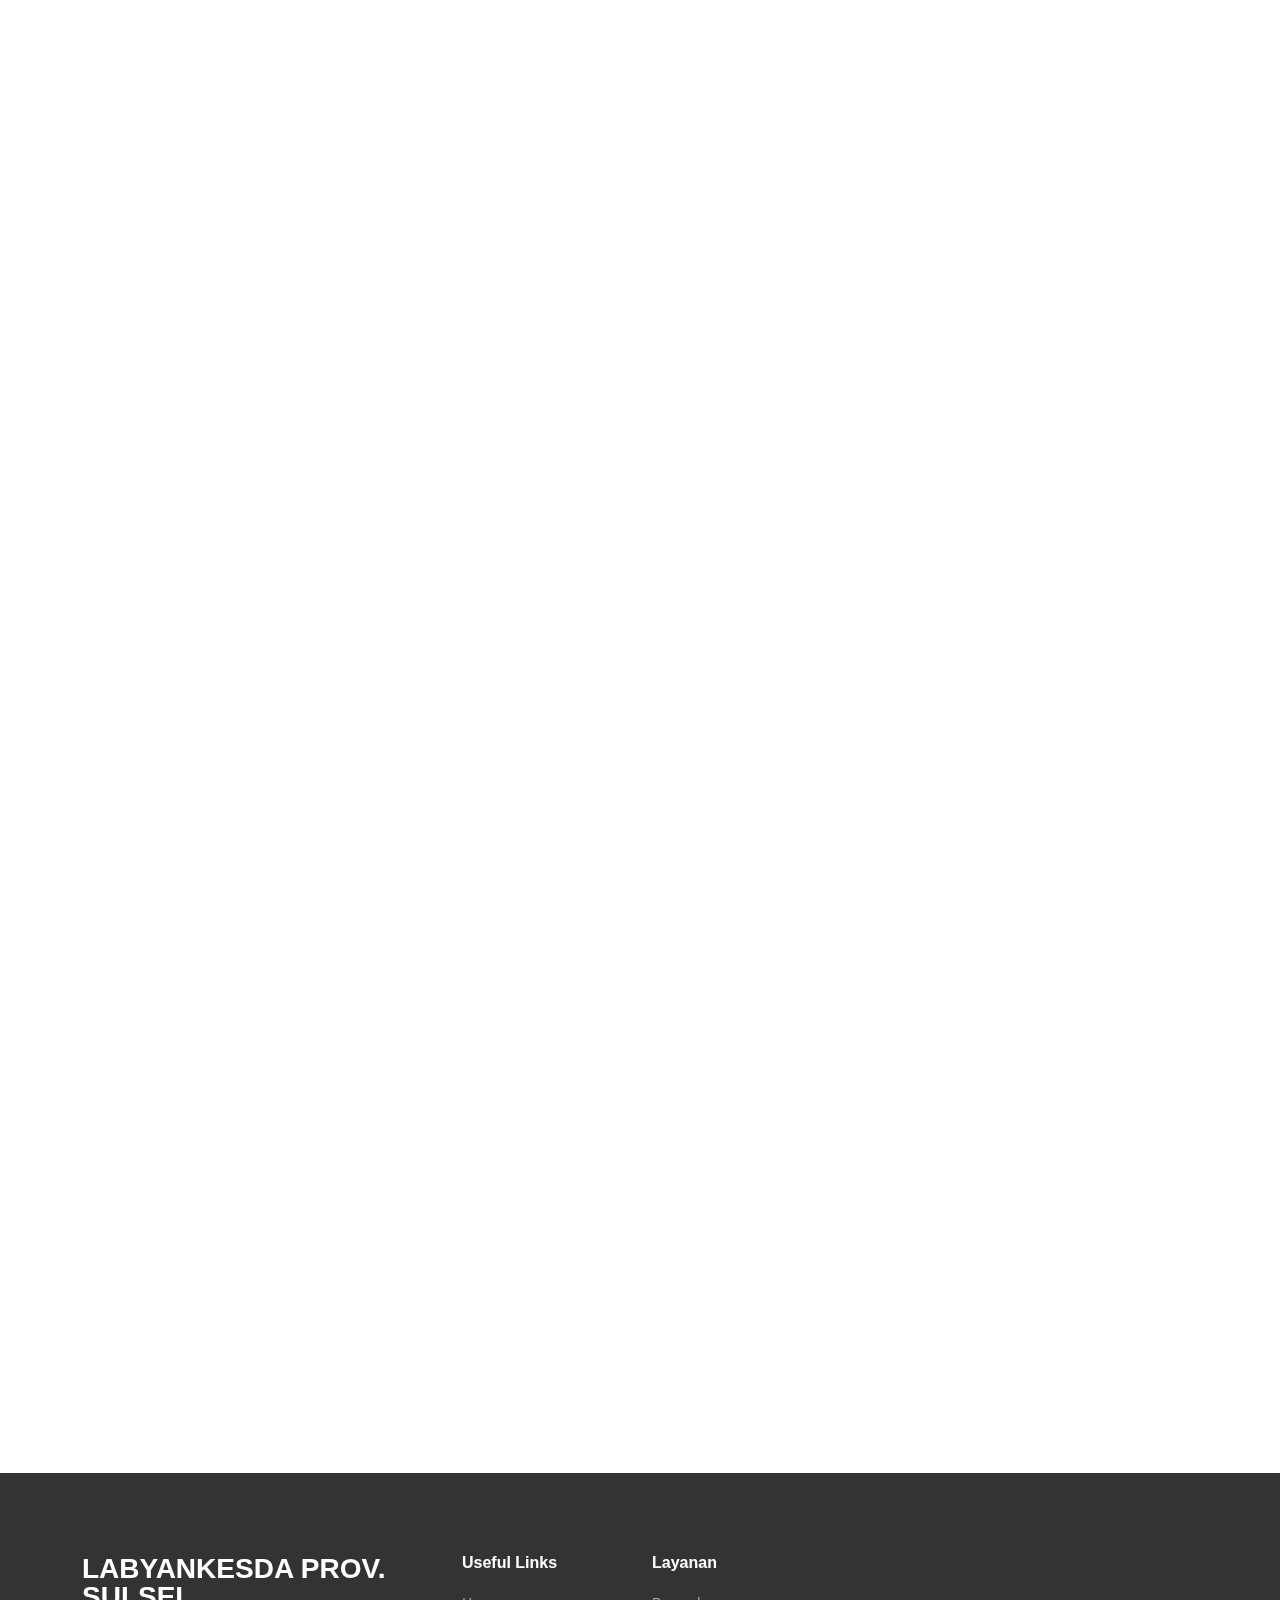
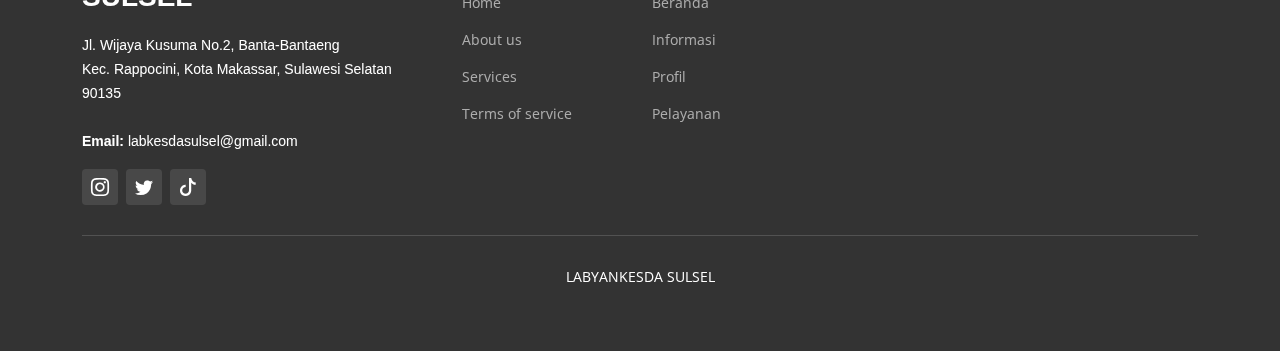
==== commit 3d88ec29: "update" ====
--- a/index.html
+++ b/index.html
@@ -40,7 +40,7 @@
 
       <a href="index.html" class="logo d-flex align-items-center">
         <img src="assets/img/icons.png" alt="">
-        <h1><span> UPT LABYANKESDA  SULSEL</span></h1>
+        <h1><span> UPT LABYANKESDA SULSEL</span></h1>
       </a>
 
       <i class="mobile-nav-toggle mobile-nav-show bi bi-list"></i>
@@ -185,7 +185,8 @@
 
 
     <!-- ======= Get Started Section ======= -->
-    <!-- <section id="get-started" class="get-started section-bg">
+
+    <section id="get-started" class="get-started section-bg">
       <div class="container">
 
         <div class="row justify-content-between gy-4">
@@ -204,34 +205,33 @@
               <div class="post-item position-relative h-100">
 
                 <div class="post-img position-relative overflow-hidden">
-                  <img src="assets/img/preview.png" class="img-fluid" alt="">
+                  <img src="assets/img/Kepala_UPT.jpg" class="img-fluid" alt="">
                 </div>
 
                 <div class="post-content d-flex flex-column">
 
-                  <h3 class="post-title mt-4">Aplikasi Labkesda yang terintegrasi dengan BPJS Kesehatan</h3>
+                  <h3 class="post-title mt-4">Drg Andi Rukwati Ningsih. M. Kes.</h3>
 
                   <div class="meta d-flex align-items-center">
                     <div class="d-flex align-items-center">
-                      <i class="bi bi-android"></i> <span class="ps-2">Android</span>
+                      <i class="bi"></i> <span class="ps-1">Kepala UPT LABORATORIUM DAN PELAYANAN
+                        KESEHATAN DAERAH</span>
                     </div>
                     <span class="px-3 text-black-50"> </span>
-                    <div class="d-flex align-items-center">
-                      <i class="bi bi-apple"></i> <span class="ps-2">IOS</span>
-                    </div>
+
                   </div>
 
                   <hr>
 
-                  <a data-aos="fade-up" data-aos-delay="200" href="#get-started" class="btn-learn-more">Download
-                    Aplikasi</a>
-
-                </div>
-
-              </div>
-            </div>
-            
-           <form action="forms/quote.php" method="post" class="php-email-form">
+                  <!-- <a data-aos="fade-up" data-aos-delay="200" href="#get-started" class="btn-learn-more">Download
+                    Aplikasi</a> -->
+
+                </div>
+
+              </div>
+            </div>
+
+            <!-- <form action="forms/quote.php" method="post" class="php-email-form">
               <h3>Get a quote</h3>
               <p>Vel nobis odio laboriosam et hic voluptatem. Inventore vitae totam. Rerum repellendus enim linead sero park flows.</p>
               <div class="row gy-3">
@@ -261,16 +261,16 @@
                 </div>
 
               </div>
-            </form>
+            </form> -->
           </div>
 
         </div>
 
       </div>
-    </section> -->
+    </section>
 
     <!-- End Get Started Section -->
-
+    <span class="px-3 text-black-50"> </span>
     <!-- ======= Services Section ======= -->
     <section id="services" class="services section-bg">
       <div class="container" data-aos="fade-up">
@@ -1042,7 +1042,7 @@
 
           <div class="col-lg-4 col-md-6">
             <div class="footer-info">
-              <h3>Labkesda Prov. Sulsel</h3>
+              <h3>Labyankesda Prov. Sulsel</h3>
               <p>
                 Jl. Wijaya Kusuma No.2, Banta-Bantaeng<br>
                 Kec. Rappocini, Kota Makassar, Sulawesi Selatan <br> 90135<br><br>
@@ -1050,11 +1050,14 @@
                 <strong>Email:</strong> labkesdasulsel@gmail.com<br>
               </p>
               <div class="social-links d-flex mt-3">
-                <!-- <a href="#" class="d-flex align-items-center justify-content-center"><i class="bi bi-twitter"></i></a> -->
-                <a href="#" class="d-flex align-items-center justify-content-center"><i class="bi bi-facebook"></i></a>
                 <a href="https://www.instagram.com/labyankesda_sulsel/"
                   class="d-flex align-items-center justify-content-center"><i class="bi bi-instagram"></i></a>
-                <!-- <a href="#" class="d-flex align-items-center justify-content-center"><i class="bi bi-linkedin"></i></a> -->
+                <a href="https://x.com/LSulsel65248" class="d-flex align-items-center justify-content-center"><i
+                    class="bi bi-twitter"></i></a>
+                <a href="https://www.tiktok.com/@labyankesdasulsel?is_from_webapp=1&sender_device=pc"
+                  class="d-flex align-items-center justify-content-center"><i class="bi bi-tiktok"></i></a>
+
+                <!-- <a href="" class="d-flex align-items-center justify-content-center"><i class="bi bi-linkedin"></i></a> -->
               </div>
             </div>
           </div><!-- End footer info column-->
@@ -1066,7 +1069,6 @@
               <li><a href="#">About us</a></li>
               <li><a href="#">Services</a></li>
               <li><a href="#">Terms of service</a></li>
-              <li><a href="#">Privacy policy</a></li>
             </ul>
           </div><!-- End footer links column-->
 
@@ -1110,7 +1112,7 @@
     <div class="footer-legal text-center position-relative">
       <div class="container">
         <div class="copyright">
-          LABKESDA SULSEL
+          LABYANKESDA SULSEL
         </div>
         <div class="credits">
         </div>
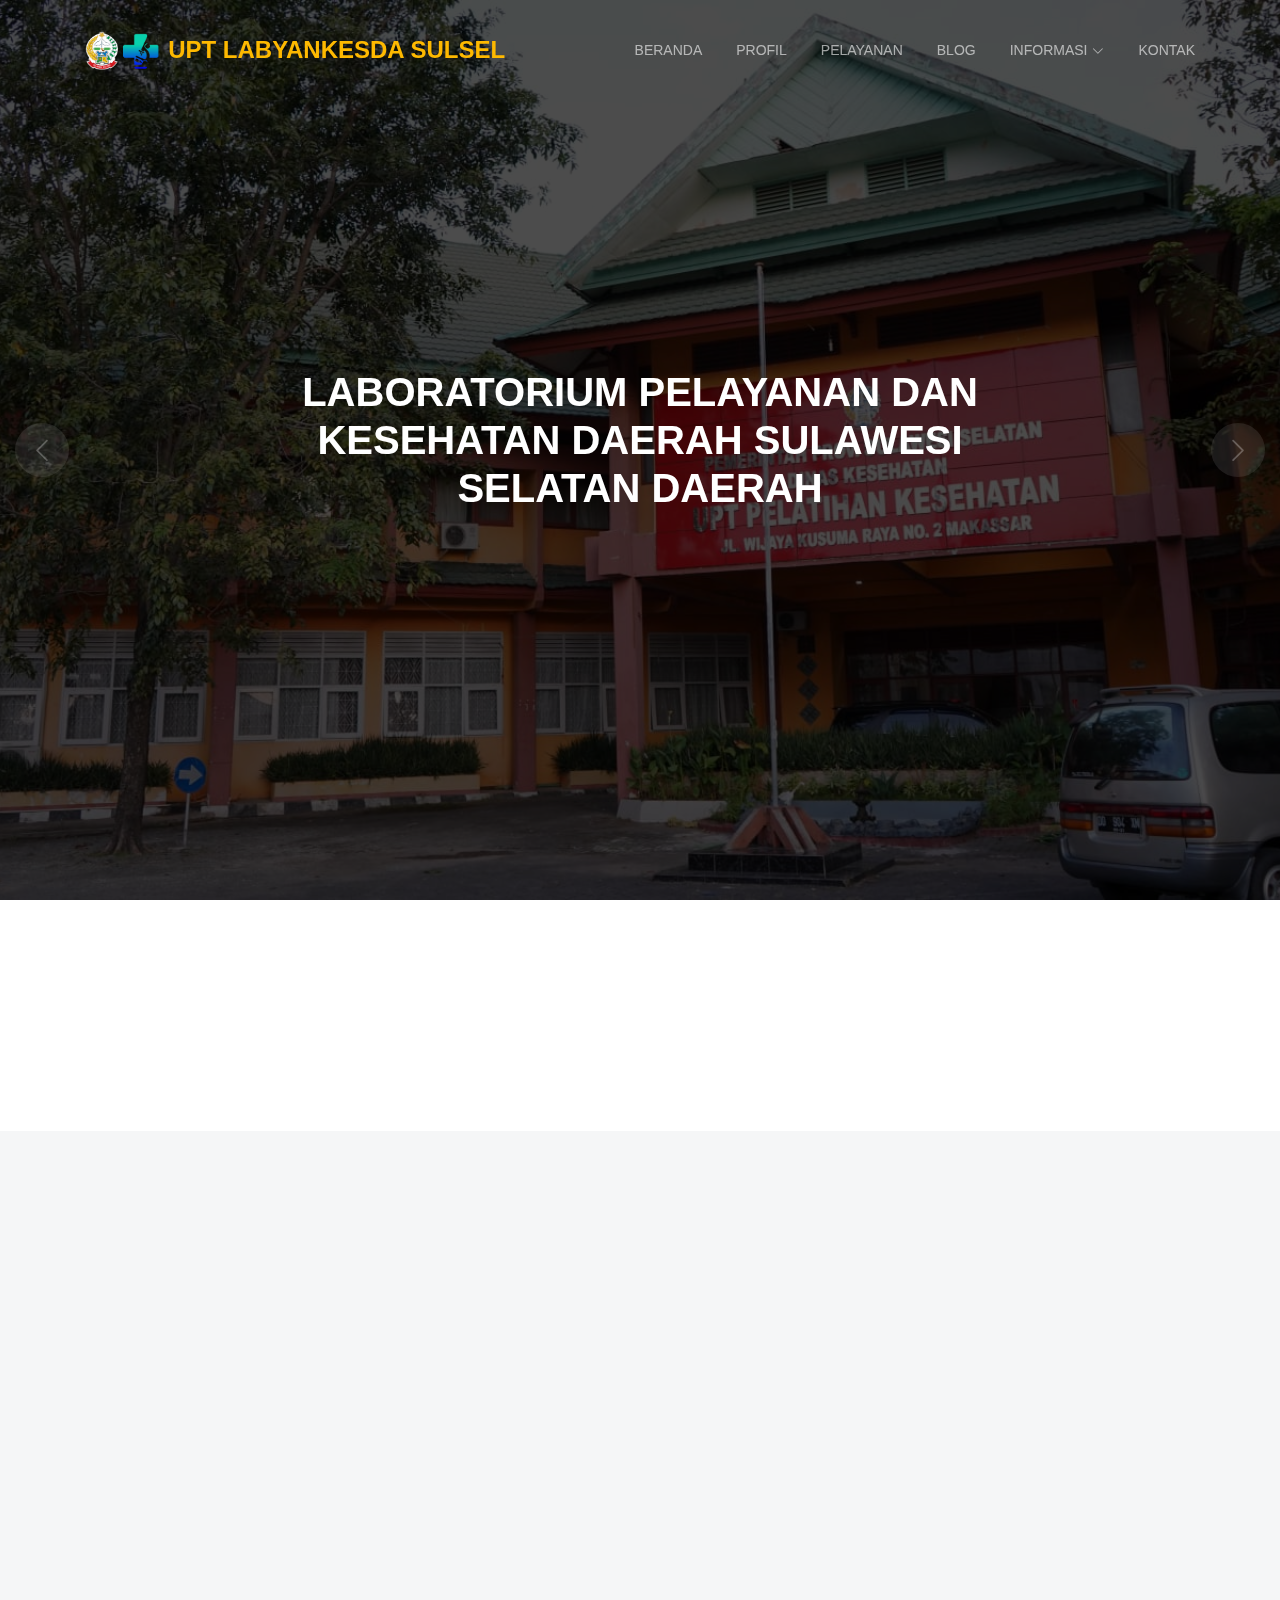
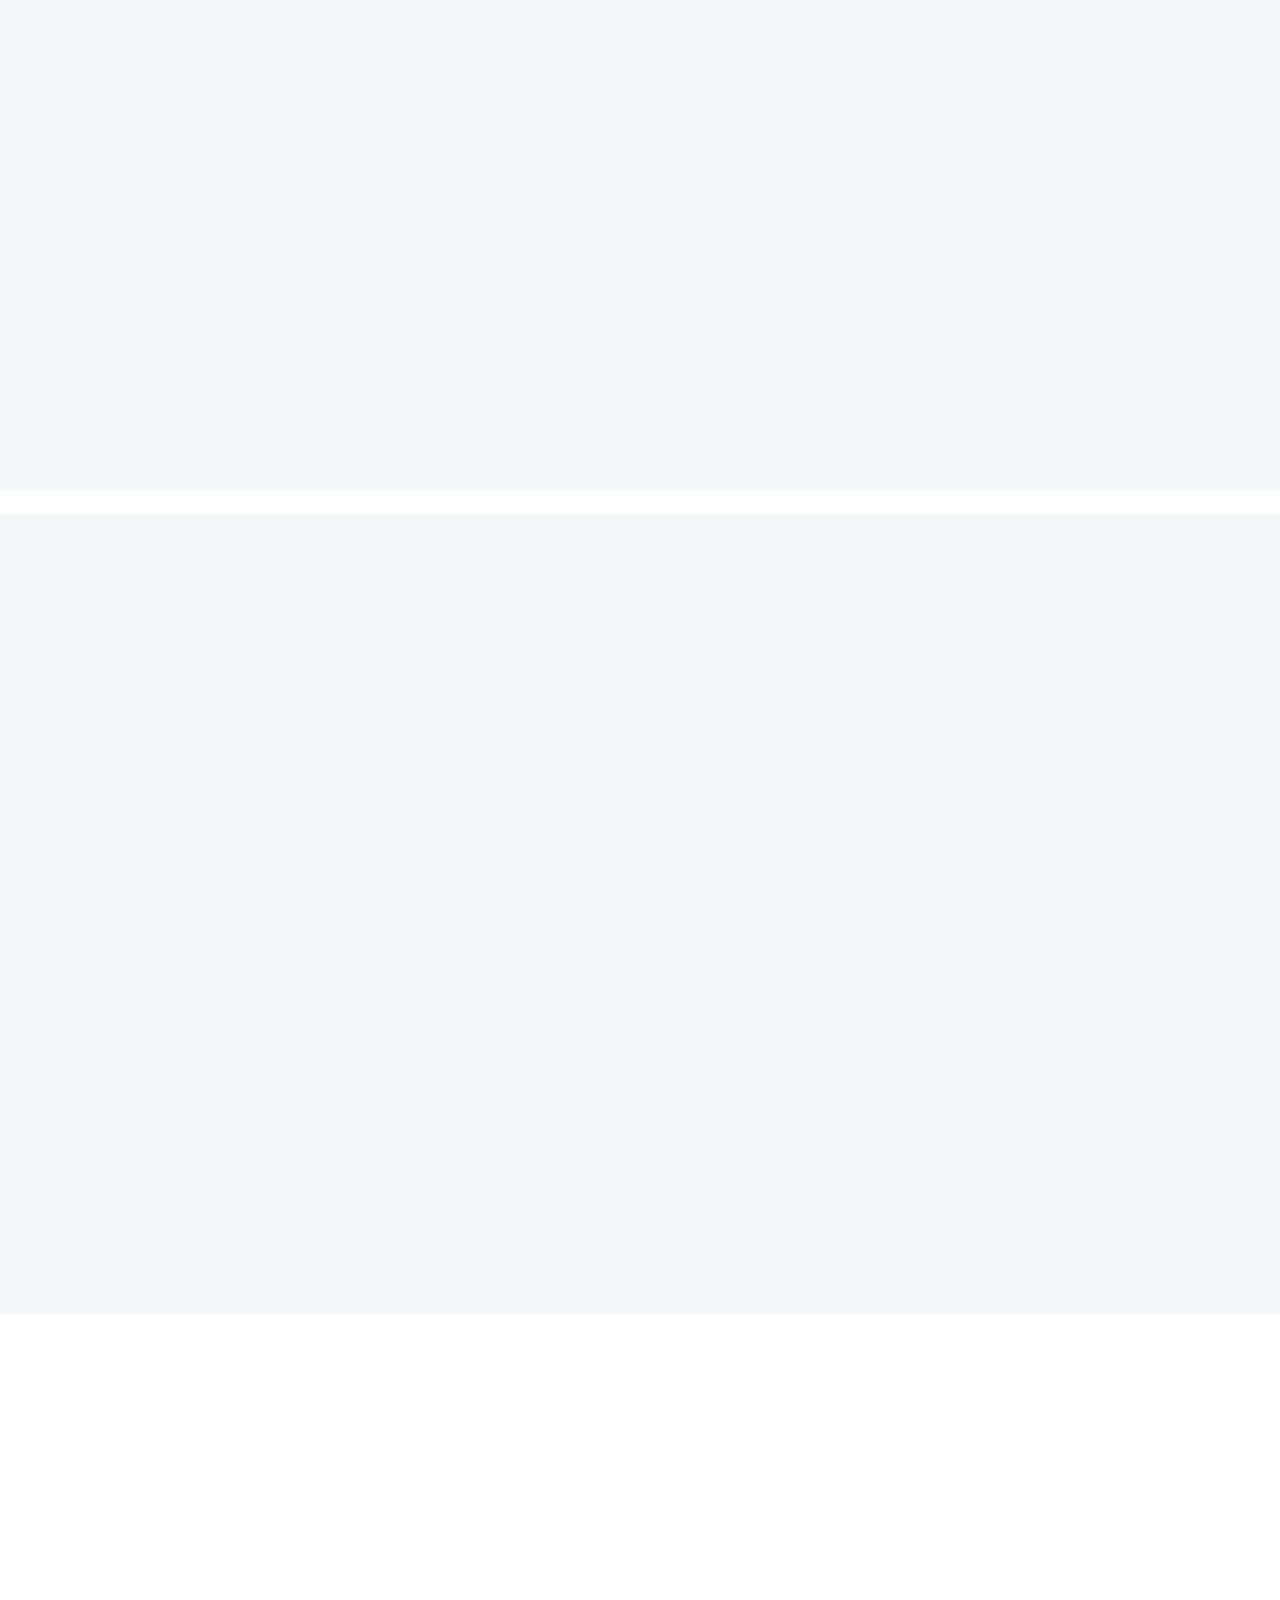
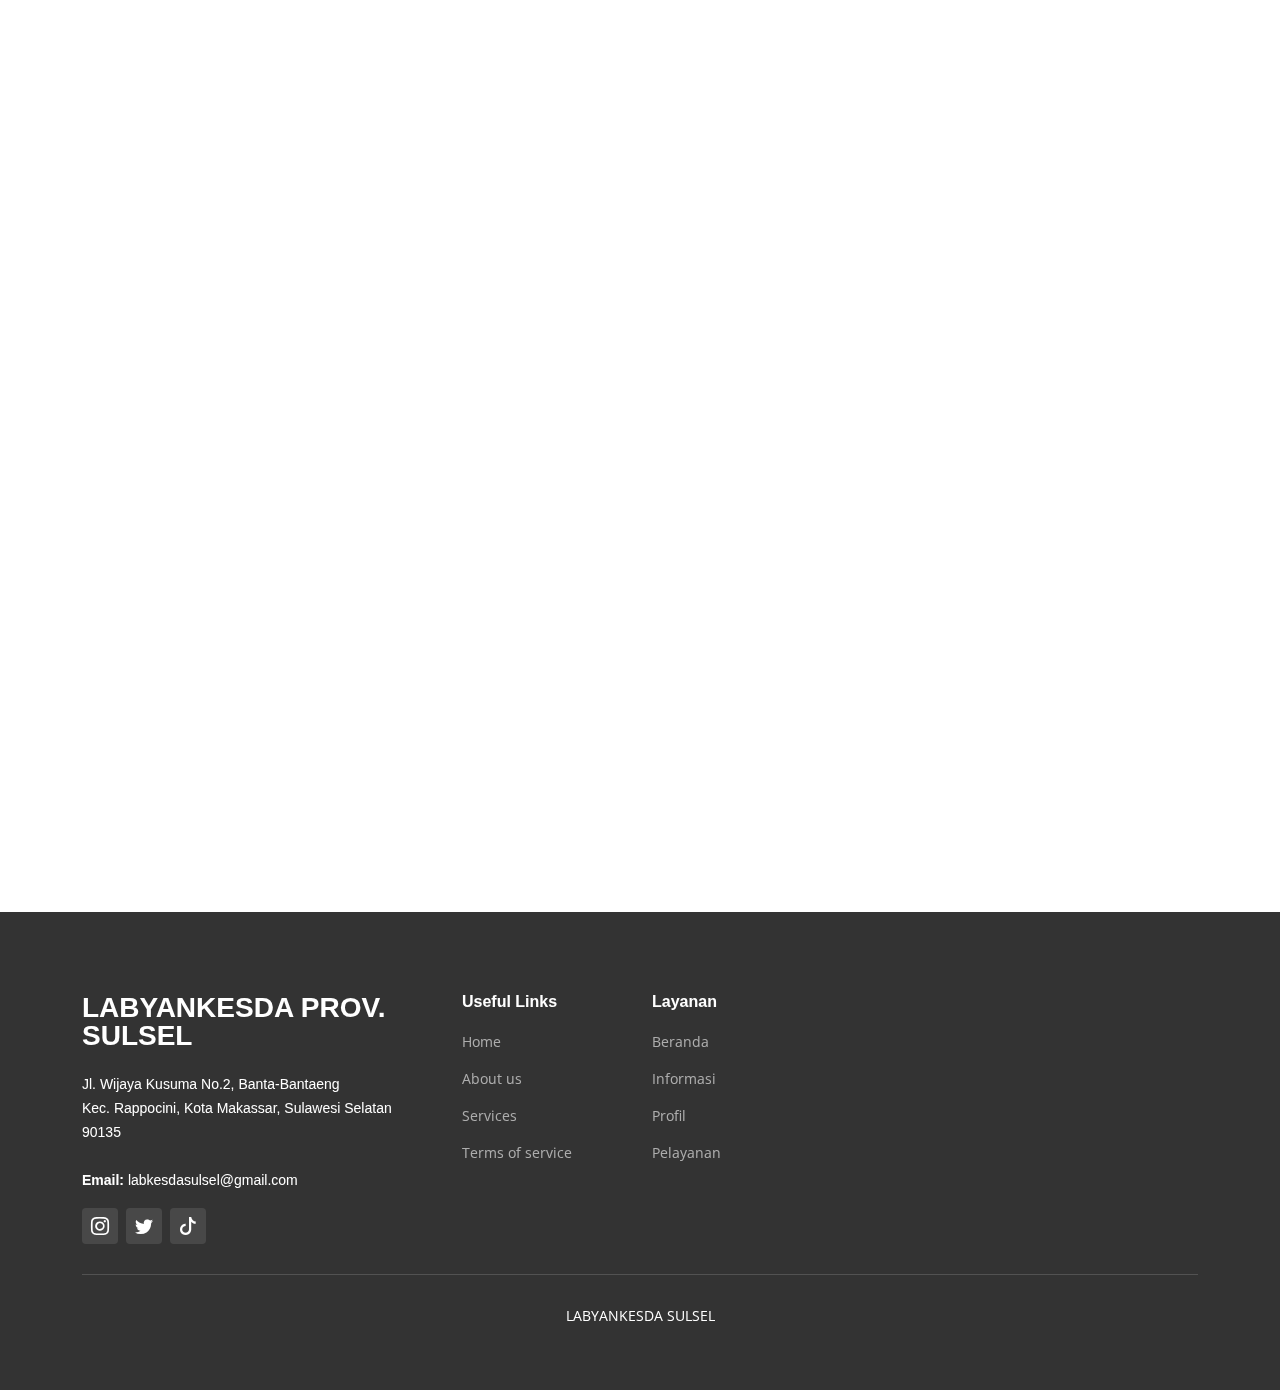
==== commit 02f0eaac: "Update" ====
--- a/index.html
+++ b/index.html
@@ -4,21 +4,18 @@
 <head>
   <meta charset="utf-8">
   <meta content="width=device-width, initial-scale=1.0" name="viewport">
-
   <title>Labkesda Sulsel</title>
   <meta content="" name="description">
   <meta content="" name="keywords">
   <!-- update -->
   <!-- Favicons -->
   <link href="assets/img/logo_lab.png" rel="icon labkesda">
-
   <!-- Google Fonts -->
   <link rel="preconnect" href="https://fonts.googleapis.com">
   <link rel="preconnect" href="https://fonts.gstatic.com" crossorigin>
   <link
     href="https://fonts.googleapis.com/css2?family=Open+Sans:ital,wght@0,300;0,400;0,500;0,600;0,700;1,300;1,400;1,600;1,700&family=Roboto:ital,wght@0,300;0,400;0,500;0,600;0,700;1,300;1,400;1,500;1,600;1,700&family=Work+Sans:ital,wght@0,300;0,400;0,500;0,600;0,700;1,300;1,400;1,500;1,600;1,700&display=swap"
     rel="stylesheet">
-
   <!-- Vendor CSS Files -->
   <link href="assets/vendor/bootstrap/css/bootstrap.min.css" rel="stylesheet">
   <link href="assets/vendor/bootstrap-icons/bootstrap-icons.css" rel="stylesheet">
@@ -26,35 +23,36 @@
   <link href="assets/vendor/aos/aos.css" rel="stylesheet">
   <link href="assets/vendor/glightbox/css/glightbox.min.css" rel="stylesheet">
   <link href="assets/vendor/swiper/swiper-bundle.min.css" rel="stylesheet">
-
   <!-- Template Main CSS File -->
   <link href="assets/css/main.css" rel="stylesheet">
-
 </head>
 
 <body>
-
   <!-- ======= Header ======= -->
   <header id="header" class="header d-flex align-items-center">
-    <div class="container-fluid container-xl d-flex align-items-center justify-content-between">
-
-      <a href="index.html" class="logo d-flex align-items-center">
-        <img src="assets/img/icons.png" alt="">
+    <div class="container-fluid container-xl d-flex align-items-center justify-content-between"> <a href="index.html"
+        class="logo d-flex align-items-center"> <img src="assets/img/icons.png" alt="">
         <h1><span> UPT LABYANKESDA SULSEL</span></h1>
-      </a>
-
-      <i class="mobile-nav-toggle mobile-nav-show bi bi-list"></i>
-      <i class="mobile-nav-toggle mobile-nav-hide d-none bi bi-x"></i>
+      </a> <i class="mobile-nav-toggle mobile-nav-show bi bi-list"></i> <i
+        class="mobile-nav-toggle mobile-nav-hide d-none bi bi-x"></i>
       <nav id="navbar" class="navbar">
         <ul>
           <!-- Tambah scroll smooth to id sesuai nav -->
-          <li><a href="index.html">Beranda</a></li>
+          <li>
+            <a href="index.html">Beranda</a>
+          </li>
           <!-- <li class="nav-link scrollto active"><a href="#">App</a></li> -->
-          <li><a href="#">Profil</a></li>
-          <li><a href="#">Pelayanan</a></li>
-          <li><a href="#">Blog</a></li>
-          <li class="dropdown"><a href="#"><span>Informasi</span> <i
-                class="bi bi-chevron-down dropdown-indicator"></i></a>
+          <li>
+            <a href="#">Profil</a>
+          </li>
+          <li>
+            <a href="#">Pelayanan</a>
+          </li>
+          <li>
+            <a href="#">Blog</a>
+          </li>
+          <li class="dropdown">
+            <a href="#"><span>Informasi</span> <i class="bi bi-chevron-down dropdown-indicator"></i></a>
             <!-- <li><a href="index.html" class="active">Beranda</a></li>
           <li><a href="about.html">Informasi</a></li>
           <li><a href="services.html">Profil</a></li>
@@ -62,32 +60,51 @@
           <li><a href="blog.html">Tim</a></li>
           <li class="dropdown"><a href="#"><span>Informasi</span> <i class="bi bi-chevron-down dropdown-indicator"></i></a> -->
             <ul>
-              <li><a href="#">Infromasi Publik</a></li>
-              <li class="dropdown"><a href="#"><span>Deep Dropdown</span> <i
-                    class="bi bi-chevron-down dropdown-indicator"></i></a>
+              <li>
+                <a href="#">Infromasi Publik</a>
+              </li>
+              <li class="dropdown">
+                <a href="#"><span>Deep Dropdown</span> <i class="bi bi-chevron-down dropdown-indicator"></i></a>
                 <ul>
-                  <li><a href="#">Deep Dropdown 1</a></li>
-                  <li><a href="#">Deep Dropdown 2</a></li>
-                  <li><a href="#">Deep Dropdown 3</a></li>
-                  <li><a href="#">Deep Dropdown 4</a></li>
-                  <li><a href="#">Deep Dropdown 5</a></li>
+                  <li>
+                    <a href="#">Deep Dropdown 1</a>
+                  </li>
+                  <li>
+                    <a href="#">Deep Dropdown 2</a>
+                  </li>
+                  <li>
+                    <a href="#">Deep Dropdown 3</a>
+                  </li>
+                  <li>
+                    <a href="#">Deep Dropdown 4</a>
+                  </li>
+                  <li>
+                    <a href="#">Deep Dropdown 5</a>
+                  </li>
                 </ul>
               </li>
-              <li><a href="#">Dropdown 2</a></li>
-              <li><a href="#">Dropdown 3</a></li>
-              <li><a href="#">Dropdown 4</a></li>
+              <li>
+                <a href="#">Dropdown 2</a>
+              </li>
+              <li>
+                <a href="#">Dropdown 3</a>
+              </li>
+              <li>
+                <a href="#">Dropdown 4</a>
+              </li>
             </ul>
           </li>
-          <li><a href="contact.html">Kontak</a></li>
+          <li>
+            <a href="contact.html">Kontak</a>
+          </li>
         </ul>
-      </nav><!-- .navbar -->
-
+      </nav>
+      <!-- .navbar -->
     </div>
-  </header><!-- End Header -->
-
+  </header>
+  <!-- End Header -->
   <!-- ======= Hero Section ======= -->
   <section id="hero" class="hero">
-
     <div class="info d-flex align-items-center">
       <div class="container">
         <div class="row justify-content-center">
@@ -101,56 +118,88 @@
         </div>
       </div>
     </div>
-
     <div id="hero-carousel" class="carousel slide" data-bs-ride="carousel" data-bs-interval="5000">
-
       <div class="carousel-item active" style="background-image: url(assets/img/home/lab2.jpg)"></div>
       <div class="carousel-item" style="background-image: url(assets/img/home/lab1.jpg)"></div>
       <div class="carousel-item" style="background-image: url(assets/img/home/lab3.jpg)"></div>
-      <div class="carousel-item" style="background-image: url(assets/img/home/lab4.jpg)"></div>
-
-      <a class="carousel-control-prev" href="#hero-carousel" role="button" data-bs-slide="prev">
-        <span class="carousel-control-prev-icon bi bi-chevron-left" aria-hidden="true"></span>
-      </a>
-
-      <a class="carousel-control-next" href="#hero-carousel" role="button" data-bs-slide="next">
-        <span class="carousel-control-next-icon bi bi-chevron-right" aria-hidden="true"></span>
-      </a>
-
+      <div class="carousel-item" style="background-image: url(assets/img/home/lab4.jpg)"></div> <a
+        class="carousel-control-prev" href="#hero-carousel" role="button" data-bs-slide="prev"> <span
+          class="carousel-control-prev-icon bi bi-chevron-left" aria-hidden="true"></span> </a> <a
+        class="carousel-control-next" href="#hero-carousel" role="button" data-bs-slide="next"> <span
+          class="carousel-control-next-icon bi bi-chevron-right" aria-hidden="true"></span> </a>
     </div>
-
-  </section><!-- End Hero Section -->
-
+  </section>
+  <!-- End Hero Section -->
   <main id="main">
 
-    <!-- ======= Servie Cards Section ======= -->
+
+
     <section id="services-cards" class="services-cards">
       <div class="container" data-aos="fade-up">
-
         <div class="row gy-4">
-
           <div class="col-lg-3 col-md-6" data-aos="zoom-in" data-aos-delay="100">
-            <h3>Visi</h3>
-            <p>Visi Labkesda Sulawesi Selatan yaitu: </p>
-            <ul class="list-unstyled">
-              <li><i class="bi bi-check2"></i> <span> </span></li>
-              <li><i class="bi bi-check2"></i> <span> </span></li>
-              <li><i class="bi bi-check2"></i> <span> </span></li>
-            </ul>
-          </div><!-- End feature item-->
+            <h3>Laboratorium Kesehatan</h3>
+            <p>(Jl. Wijaya Kusuma No.2)</p>
+          </div>
 
           <div class="col-lg-3 col-md-6" data-aos="zoom-in" data-aos-delay="200">
-            <h3>Misi</h3>
-            <p>Misi Labkesda Sulawesi Selatan yaitu: </p>
-
-            <ul class="list-unstyled">
-              <li><i class="bi bi-check2"></i> <span> </span></li>
-              <li><i class="bi bi-check2"></i> <span> </span></li>
-              <li><i class="bi bi-check2"></i> <span> </span></li>
-            </ul>
-          </div><!-- End feature item-->
-
-          <!-- <div class="col-lg-3 col-md-6" data-aos="zoom-in" data-aos-delay="300">
+            <h3>Poliklinik Banta-Bantaeng</h3>
+          </div>
+
+          <div class="col-lg-3 col-md-6" data-aos="zoom-in" data-aos-delay="200">
+            <h3>UPK Poliklinik Gubernur</h3>
+          </div>
+
+          <div class="col-lg-3 col-md-6" data-aos="zoom-in" data-aos-delay="200">
+            <h3>UPK Kulit Kelamin dan Kosmetik</h3>
+          </div>
+
+
+        </div>
+      </div>
+    </section>
+
+
+
+
+    <!-- ======= Servie Cards Section ======= -->
+    <!-- <section id="services-cards" class="services-cards"> 
+                <div class="container" data-aos="fade-up"> 
+                    <div class="row gy-4"> 
+                        <div class="col-lg-3 col-md-6" data-aos="zoom-in" data-aos-delay="100"> 
+                            <h3>Visi</h3> 
+                            <p>Visi Labkesda Sulawesi Selatan yaitu: </p> 
+                            <ul class="list-unstyled"> 
+                                <li>
+                                    <i class="bi bi-check2"></i> <span> </span>
+                                </li>                                 
+                                <li>
+                                    <i class="bi bi-check2"></i> <span> </span>
+                                </li>                                 
+                                <li>
+                                    <i class="bi bi-check2"></i> <span> </span>
+                                </li>                                 
+                            </ul>                             
+                        </div>
+                                             
+                        <div class="col-lg-3 col-md-6" data-aos="zoom-in" data-aos-delay="200"> 
+                            <h3>Misi</h3> 
+                            <p>Misi Labkesda Sulawesi Selatan yaitu: </p> 
+                            <ul class="list-unstyled"> 
+                                <li>
+                                    <i class="bi bi-check2"></i> <span> </span>
+                                </li>                                 
+                                <li>
+                                    <i class="bi bi-check2"></i> <span> </span>
+                                </li>                                 
+                                <li>
+                                    <i class="bi bi-check2"></i> <span> </span>
+                                </li>                                 
+                            </ul>                             
+                        </div>
+                        
+                      
+                        <div class="col-lg-3 col-md-6" data-aos="zoom-in" data-aos-delay="300">
             <h3>Staque laboriosam modi</h3>
             <p>Velit eos error et dolor omnis voluptates nobis tenetur sed enim nihil vero qui suscipit ipsum at magni.
               Ipsa architecto consequatur aliquam</p>
@@ -170,67 +219,52 @@
               <li><i class="bi bi-check2"></i> <span>Accusantium vel numquam sunt minus</span></li>
               <li><i class="bi bi-check2"></i> <span>Voluptatem pariatur est sationem</span></li>
             </ul>
-          </div> -->
-
-        </div>
-
-      </div>
-    </section><!-- End Servie Cards Section -->
+          </div>                         
+                    </div>                     
+                </div>                 
+            </section> -->
+
+
+
+    <!-- End Servie Cards Section -->
+
+
 
     <!--  ======= CHART-->
-
-
     <!--  =======-->
-
-
-
     <!-- ======= Get Started Section ======= -->
-
     <section id="get-started" class="get-started section-bg">
       <div class="container">
-
         <div class="row justify-content-between gy-4">
-
           <div class="col-lg-6 d-flex align-items-center" data-aos="fade-up">
             <div class="content">
               <h3></h3>
               <p class="fs-3">Laboratorium Kesehatan Daerah Provinsi Sulawesi selatan didirikan untuk layanan
                 laboratorium tidak hanya doping tetapi juga layanan pemeriksaan analisis laboratorium napza, obat,
                 makanan dan minuman, toksikologi, kimia air, hematologi, patologi klinik.
-            </div>
-          </div>
-
+
+            </div>
+          </div>
           <div class="col-lg-5" data-aos="fade" id="appdownlaod">
             <div class="md-6" data-aos="fade-up" data-aos-delay="100">
               <div class="post-item position-relative h-100">
-
                 <div class="post-img position-relative overflow-hidden">
                   <img src="assets/img/Kepala_UPT.jpg" class="img-fluid" alt="">
                 </div>
-
                 <div class="post-content d-flex flex-column">
-
                   <h3 class="post-title mt-4">Drg Andi Rukwati Ningsih. M. Kes.</h3>
-
                   <div class="meta d-flex align-items-center">
-                    <div class="d-flex align-items-center">
-                      <i class="bi"></i> <span class="ps-1">Kepala UPT LABORATORIUM DAN PELAYANAN
+                    <div class="d-flex align-items-center"> <i class="bi"></i> <span class="ps-1">Kepala UPT
+                        LABORATORIUM DAN PELAYANAN
                         KESEHATAN DAERAH</span>
-                    </div>
-                    <span class="px-3 text-black-50"> </span>
-
+                    </div> <span class="px-3 text-black-50"> </span>
                   </div>
-
                   <hr>
-
                   <!-- <a data-aos="fade-up" data-aos-delay="200" href="#get-started" class="btn-learn-more">Download
                     Aplikasi</a> -->
-
-                </div>
-
-              </div>
-            </div>
-
+                </div>
+              </div>
+            </div>
             <!-- <form action="forms/quote.php" method="post" class="php-email-form">
               <h3>Get a quote</h3>
               <p>Vel nobis odio laboriosam et hic voluptatem. Inventore vitae totam. Rerum repellendus enim linead sero park flows.</p>
@@ -263,184 +297,171 @@
               </div>
             </form> -->
           </div>
-
-        </div>
-
+        </div>
       </div>
     </section>
-
-    <!-- End Get Started Section -->
-    <span class="px-3 text-black-50"> </span>
+    <!-- End Get Started Section --> <span class="px-3 text-black-50"> </span>
     <!-- ======= Services Section ======= -->
     <section id="services" class="services section-bg">
       <div class="container" data-aos="fade-up">
-
         <div class="section-header">
           <h2>Pelayanan</h2>
           <p> </p>
         </div>
-
         <div class="row gy-4">
-
           <div class="col-lg-4 col-md-6" data-aos="fade-up" data-aos-delay="100">
             <div class="service-item  position-relative">
-              <div class="icon">
-                <i class="bi bi-people-fill"></i>
-              </div>
-              <h3>Pelayanan 1</h3>
-              <br>
-              <a href="service-details.html" class="readmore stretched-link">Learn more <i
-                  class="bi bi-arrow-right"></i></a>
-            </div>
-          </div><!-- End Service Item -->
-
+              <div class="icon"> <i class="bi bi-people-fill"></i>
+              </div>
+              <h3>Pemeriksan Kesehatan</h3>
+              <!-- <br> <a href="service-details.html" class="readmore stretched-link">Learn more <i class="bi bi-arrow-right"></i></a>  -->
+            </div>
+          </div>
+          <!-- End Service Item -->
           <div class="col-lg-4 col-md-6" data-aos="fade-up" data-aos-delay="200">
             <div class="service-item position-relative">
-              <div class="icon">
-                <i class="bi bi-shield-check"></i>
-              </div>
-              <h3>Pelayanan 2</h3>
-              <br>
-              <a href="service-details.html" class="readmore stretched-link">Learn more <i
-                  class="bi bi-arrow-right"></i></a>
-            </div>
-          </div><!-- End Service Item -->
+              <div class="icon"> <i class="bi bi-shield-check"></i>
+              </div>
+              <h3>Pusat Rujukanan Pemeriksaan</h3>
+              <!-- <a href="service-details.html" class="readmore stretched-link">Learn more <i
+                  class="bi bi-arrow-right"></i></a> -->
+            </div>
+          </div>
+
 
           <div class="col-lg-4 col-md-6" data-aos="fade-up" data-aos-delay="300">
             <div class="service-item position-relative">
-              <div class="icon">
-                <i class="bi bi-person-check"></i>
-              </div>
-              <h3>Pelayanan 3</h3>
-              <br>
-              <a href="service-details.html" class="readmore stretched-link">Learn more <i
-                  class="bi bi-arrow-right"></i></a>
-            </div>
-          </div><!-- End Service Item -->
+              <div class="icon"> <i class="bi bi-person-check"></i>
+              </div>
+              <h3>Melayani Umum dan BPJS</h3> <br>
+              <!-- <a href="service-details.html" class="readmore stretched-link">Learn more <i
+                  class="bi bi-arrow-right"></i></a> -->
+            </div>
+          </div>
+
 
           <div class="col-lg-4 col-md-6" data-aos="fade-up" data-aos-delay="400">
             <div class="service-item position-relative">
-              <div class="icon">
-                <i class="bi bi-cup-straw"></i>
-              </div>
-              <h3>Pelayanan 4</h3>
-              <br>
-              <a href="service-details.html" class="readmore stretched-link">Learn more <i
+              <div class="icon"> <i class="bi bi-cup-straw"></i>
+              </div>
+              <h3>Laboratorium Kesehatan</h3>
+              <!-- <a href="service-details.html" class="readmore stretched-link">Learn more <i
+                  class="bi bi-arrow-right"></i></a> -->
+            </div>
+          </div>
+
+
+          <!-- <div class="col-lg-4 col-md-6" data-aos="fade-up" data-aos-delay="500">
+            <div class="service-item position-relative">
+              <div class="icon"> <i class="bi bi-headset"></i>
+              </div>
+              <h3>Layanan</h3> <br> <a href="service-details.html" class="readmore stretched-link">Learn more <i
                   class="bi bi-arrow-right"></i></a>
             </div>
-          </div><!-- End Service Item -->
-
-          <div class="col-lg-4 col-md-6" data-aos="fade-up" data-aos-delay="500">
+          </div> -->
+
+
+
+          <!-- <div class="col-lg-4 col-md-6" data-aos="fade-up" data-aos-delay="600">
             <div class="service-item position-relative">
-              <div class="icon">
-                <i class="bi bi-headset"></i>
-              </div>
-              <h3>Layanan</h3>
-              <br>
-              <a href="service-details.html" class="readmore stretched-link">Learn more <i
+              <div class="icon"> <i class="bi bi-headset"></i>
+              </div>
+              <h3>Layanan</h3> <br> <a href="service-details.html" class="readmore stretched-link">Learn more <i
                   class="bi bi-arrow-right"></i></a>
             </div>
-          </div><!-- End Service Item -->
-
-          <div class="col-lg-4 col-md-6" data-aos="fade-up" data-aos-delay="600">
-            <div class="service-item position-relative">
-              <div class="icon">
-                <i class="bi bi-headset"></i>
-              </div>
-              <h3>Layanan</h3>
-              <br>
-              <a href="service-details.html" class="readmore stretched-link">Learn more <i
-                  class="bi bi-arrow-right"></i></a>
-            </div>
-          </div><!-- End Service Item -->
-
-        </div>
-
+          </div> -->
+
+
+
+        </div>
       </div>
-    </section><!-- End Services Section -->
-
+    </section>
+    <!-- End Services Section -->
     <!-- ======= Constructions Section ======= -->
-    <section id="constructions" class="constructions">
-      <div class="container" data-aos="fade-up">
-
-        <div class="section-header">
-          <h2>Informasi dan Berita</h2>
-          <p> </p>
-        </div>
-
-        <div class="row gy-4">
-
-          <div class="col-lg-6" data-aos="fade-up" data-aos-delay="100">
-            <div class="card-item">
-              <div class="row">
-                <div class="col-xl-5">
-                  <div class="card-bg" style="background-image: url(assets/img/home/lab1.jpg);"></div>
-                </div>
-                <div class="col-xl-7 d-flex align-items-center">
-                  <div class="card-body">
-                    <h4 class="card-title">Berita</h4>
-                    <p>Contoh berita</p>
-                  </div>
-                </div>
-              </div>
-            </div>
-          </div><!-- End Card Item -->
-
-          <div class="col-lg-6" data-aos="fade-up" data-aos-delay="200">
-            <div class="card-item">
-              <div class="row">
-                <div class="col-xl-5">
-                  <div class="card-bg" style="background-image: url(assets/img/home/lab2.jpg);"></div>
-                </div>
-                <div class="col-xl-7 d-flex align-items-center">
-                  <div class="card-body">
-                    <h4 class="card-title">Infromasi</h4>
-                    <p>Contoh Informasi</p>
-                  </div>
-                </div>
-              </div>
-            </div>
-          </div><!-- End Card Item -->
-
-          <div class="col-lg-6" data-aos="fade-up" data-aos-delay="300">
-            <div class="card-item">
-              <div class="row">
-                <div class="col-xl-5">
-                  <div class="card-bg" style="background-image: url(assets/img/home/lab1.jpg);"></div>
-                </div>
-                <div class="col-xl-7 d-flex align-items-center">
-                  <div class="card-body">
-                    <h4 class="card-title">Infromasi</h4>
-                    <p>Contoh Informasi</p>
-                  </div>
-                </div>
-              </div>
-            </div>
-          </div><!-- End Card Item -->
-
-          <div class="col-lg-6" data-aos="fade-up" data-aos-delay="400">
-            <div class="card-item">
-              <div class="row">
-                <div class="col-xl-5">
-                  <div class="card-bg" style="background-image: url(assets/img/home/lab1.jpg);"></div>
-                </div>
-                <div class="col-xl-7 d-flex align-items-center">
-                  <div class="card-body">
-                    <h4 class="card-title">Informasi</h4>
-                    <p>informasi</p>
-                  </div>
-                </div>
-              </div>
-            </div>
-          </div><!-- End Card Item -->
-
-        </div>
-
-      </div>
-    </section><!-- End Constructions Section -->
-
-
-
+    <!-- <section id="constructions" class="constructions"> 
+                <div class="container" data-aos="fade-up"> 
+                    <div class="section-header"> 
+                        <h2>Informasi dan Berita</h2> 
+                        <p> </p> 
+                    </div>                     
+                    <div class="row gy-4"> 
+                        <div class="col-lg-6" data-aos="fade-up" data-aos-delay="100"> 
+                            <div class="card-item"> 
+                                <div class="row"> 
+                                    <div class="col-xl-5"> 
+                                        <div class="card-bg" style="background-image: url(assets/img/home/lab1.jpg);"></div>                                         
+                                    </div>                                     
+                                    <div class="col-xl-7 d-flex align-items-center"> 
+                                        <div class="card-body"> 
+                                            <h4 class="card-title">Berita</h4> 
+                                            <p>Contoh berita</p> 
+                                        </div>                                         
+                                    </div>                                     
+                                </div>                                 
+                            </div>                             
+                        </div>
+                        
+                        
+                        <div class="col-lg-6" data-aos="fade-up" data-aos-delay="200"> 
+                            <div class="card-item"> 
+                                <div class="row"> 
+                                    <div class="col-xl-5"> 
+                                        <div class="card-bg" style="background-image: url(assets/img/home/lab2.jpg);"></div>                                         
+                                    </div>                                     
+                                    <div class="col-xl-7 d-flex align-items-center"> 
+                                        <div class="card-body"> 
+                                            <h4 class="card-title">Infromasi</h4> 
+                                            <p>Contoh Informasi</p> 
+                                        </div>                                         
+                                    </div>                                     
+                                </div>                                 
+                            </div>                             
+                        </div>
+                        
+                        
+                        
+                        <div class="col-lg-6" data-aos="fade-up" data-aos-delay="300"> 
+                            <div class="card-item"> 
+                                <div class="row"> 
+                                    <div class="col-xl-5"> 
+                                        <div class="card-bg" style="background-image: url(assets/img/home/lab1.jpg);"></div>                                         
+                                    </div>                                     
+                                    <div class="col-xl-7 d-flex align-items-center"> 
+                                        <div class="card-body"> 
+                                            <h4 class="card-title">Infromasi</h4> 
+                                            <p>Contoh Informasi</p> 
+                                        </div>                                         
+                                    </div>                                     
+                                </div>                                 
+                            </div>                             
+                        </div>
+                        
+                        
+                        
+                        <div class="col-lg-6" data-aos="fade-up" data-aos-delay="400"> 
+                            <div class="card-item"> 
+                                <div class="row"> 
+                                    <div class="col-xl-5"> 
+                                        <div class="card-bg" style="background-image: url(assets/img/home/lab1.jpg);"></div>                                         
+                                    </div>                                     
+                                    <div class="col-xl-7 d-flex align-items-center"> 
+                                        <div class="card-body"> 
+                                            <h4 class="card-title">Informasi</h4> 
+                                            <p>informasi</p> 
+                                        </div>                                         
+                                    </div>                                     
+                                </div>                                 
+                            </div>                             
+                        </div>
+                        
+                                                
+                    </div>                     
+                </div>                 
+            </section> -->
+
+
+
+    <!-- End Constructions Section -->
     <!-- ======= Alt Services Section ======= -->
     <!-- <section id="alt-services" class="alt-services">
       <div class="container" data-aos="fade-up">
@@ -497,7 +518,6 @@
       </div>
     </section> -->
     <!-- End Alt Services Section -->
-
     <!-- ======= Features Section ======= -->
     <!-- <section id="features" class="features section-bg">
       <div class="container" data-aos="fade-up">
@@ -516,21 +536,18 @@
               <h4>Praesenti</h4>
             </a> -->
     <!-- End tab nav item -->
-
     <!-- <li class="nav-item col-3">
             <a class="nav-link" data-bs-toggle="tab" data-bs-target="#tab-3">
               <h4>Explica</h4>
             </a>
           </li> -->
     <!-- End tab nav item -->
-
     <!-- <li class="nav-item col-3">
             <a class="nav-link" data-bs-toggle="tab" data-bs-target="#tab-4">
               <h4>Nostrum</h4>
             </a>
           </li> -->
     <!-- End tab nav item -->
-
     <!-- </ul>
 
         <div class="tab-content">
@@ -555,7 +572,6 @@
             </div>
           </div> -->
     <!-- End tab content item -->
-
     <!-- <div class="tab-pane" id="tab-2">
             <div class="row">
               <div class="col-lg-6 order-2 order-lg-1 mt-3 mt-lg-0 d-flex flex-column justify-content-center">
@@ -577,7 +593,6 @@
             </div>
           </div> -->
     <!-- End tab content item -->
-
     <!-- <div class="tab-pane" id="tab-3">
             <div class="row">
               <div class="col-lg-6 order-2 order-lg-1 mt-3 mt-lg-0 d-flex flex-column justify-content-center">
@@ -598,7 +613,6 @@
             </div>
           </div> -->
     <!-- End tab content item -->
-
     <!-- <div class="tab-pane" id="tab-4">
             <div class="row">
               <div class="col-lg-6 order-2 order-lg-1 mt-3 mt-lg-0 d-flex flex-column justify-content-center">
@@ -624,10 +638,7 @@
 
       </div>
     </section> -->
-
-
     <!-- End Features Section -->
-
     <!-- ======= Our Projects Section ======= -->
     <!-- 
       <section id="projects" class="projects">
@@ -648,7 +659,6 @@
             <li data-filter=".filter-design">Design</li>
           </ul> -->
     <!-- End Projects Filters -->
-
     <!-- <div class="row gy-4 portfolio-container" data-aos="fade-up" data-aos-delay="200">
 
             <div class="col-lg-4 col-md-6 portfolio-item filter-remodeling">
@@ -663,7 +673,6 @@
               </div>
             </div> -->
     <!-- End Projects Item -->
-
     <!-- <div class="col-lg-4 col-md-6 portfolio-item filter-construction">
               <div class="portfolio-content h-100">
                 <img src="assets/img/projects/construction-1.jpg" class="img-fluid" alt="">
@@ -676,7 +685,6 @@
               </div>
             </div> -->
     <!-- End Projects Item -->
-
     <!-- <div class="col-lg-4 col-md-6 portfolio-item filter-repairs">
               <div class="portfolio-content h-100">
                 <img src="assets/img/projects/repairs-1.jpg" class="img-fluid" alt="">
@@ -689,7 +697,6 @@
               </div>
             </div> -->
     <!-- End Projects Item -->
-
     <!-- <div class="col-lg-4 col-md-6 portfolio-item filter-design">
               <div class="portfolio-content h-100">
                 <img src="assets/img/projects/design-1.jpg" class="img-fluid" alt="">
@@ -702,7 +709,6 @@
               </div>
             </div> -->
     <!-- End Projects Item -->
-
     <!-- <div class="col-lg-4 col-md-6 portfolio-item filter-remodeling">
               <div class="portfolio-content h-100">
                 <img src="assets/img/projects/remodeling-2.jpg" class="img-fluid" alt="">
@@ -715,7 +721,6 @@
               </div>
             </div> -->
     <!-- End Projects Item -->
-
     <!-- <div class="col-lg-4 col-md-6 portfolio-item filter-construction">
               <div class="portfolio-content h-100">
                 <img src="assets/img/projects/construction-2.jpg" class="img-fluid" alt="">
@@ -728,7 +733,6 @@
               </div>
             </div> -->
     <!-- End Projects Item -->
-
     <!-- <div class="col-lg-4 col-md-6 portfolio-item filter-repairs">
               <div class="portfolio-content h-100">
                 <img src="assets/img/projects/repairs-2.jpg" class="img-fluid" alt="">
@@ -741,8 +745,6 @@
               </div>
             </div> -->
     <!-- End Projects Item -->
-
-
     <!-- <div class="col-lg-4 col-md-6 portfolio-item filter-remodeling">
               <div class="portfolio-content h-100">
                 <img src="assets/img/projects/remodeling-3.jpg" class="img-fluid" alt="">
@@ -755,7 +757,6 @@
               </div>
             </div> -->
     <!-- End Projects Item -->
-
     <!-- <div class="col-lg-4 col-md-6 portfolio-item filter-construction">
               <div class="portfolio-content h-100">
                 <img src="assets/img/projects/construction-3.jpg" class="img-fluid" alt="">
@@ -768,7 +769,6 @@
               </div>
             </div> -->
     <!-- End Projects Item -->
-
     <!-- <div class="col-lg-4 col-md-6 portfolio-item filter-repairs">
               <div class="portfolio-content h-100">
                 <img src="assets/img/projects/repairs-3.jpg" class="img-fluid" alt="">
@@ -781,7 +781,6 @@
               </div>
             </div> -->
     <!-- End Projects Item -->
-
     <!-- <div class="col-lg-4 col-md-6 portfolio-item filter-design">
               <div class="portfolio-content h-100">
                 <img src="assets/img/projects/design-3.jpg" class="img-fluid" alt="">
@@ -802,9 +801,7 @@
 
       </div>
     </section> -->
-
     <!-- End Our Projects Section -->
-
     <!-- ======= Testimonials Section ======= -->
     <!-- <section id="testimonials" class="testimonials section-bg">
       <div class="container" data-aos="fade-up">
@@ -915,174 +912,171 @@
 
       </div>
     </section> -->
-
     <!-- ======= Recent Blog Posts Section ======= -->
     <section id="recent-blog-posts" class="recent-blog-posts">
       <div class="container" data-aos="fade-up">
-
-
-
         <div class=" section-header">
           <h2>Blog Lainnya</h2>
           <p>Berita</p>
         </div>
-
         <div class="row gy-5">
-
           <div class="col-xl-4 col-md-6" data-aos="fade-up" data-aos-delay="100">
             <div class="post-item position-relative h-100">
-
               <div class="post-img position-relative overflow-hidden">
-                <img src="assets/img/home/lab5.jpg" class="img-fluid" alt="">
-                <span class="post-date">December 12</span>
-              </div>
-
+                <img src="assets/img/home/lab5.jpg" class="img-fluid" alt=""> <span class="post-date">December 12</span>
+              </div>
               <div class="post-content d-flex flex-column">
-
                 <h3 class="post-title">Berita 1</h3>
-
                 <div class="meta d-flex align-items-center">
-                  <div class="d-flex align-items-center">
-                    <i class="bi bi-person"></i> <span class="ps-2">Admin</span>
+                  <div class="d-flex align-items-center"> <i class="bi bi-person"></i> <span class="ps-2">Admin</span>
+                  </div> <span class="px-3 text-black-50">/</span>
+                  <div class="d-flex align-items-center"> <i class="bi bi-folder2"></i> <span
+                      class="ps-2">Kunjungan</span>
                   </div>
-                  <span class="px-3 text-black-50">/</span>
-                  <div class="d-flex align-items-center">
-                    <i class="bi bi-folder2"></i> <span class="ps-2">Kunjungan</span>
-                  </div>
-                </div>
-
+
+                </div>
                 <hr>
-
+                <p>Contoh berita</p>
                 <a href="blog-details.html" class="readmore stretched-link"><span>Read More</span><i
                     class="bi bi-arrow-right"></i></a>
-
-              </div>
-
-            </div>
-          </div><!-- End post item -->
-
-          <div class="col-xl-4 col-md-6" data-aos="fade-up" data-aos-delay="200">
+              </div>
+            </div>
+          </div>
+
+          <div class="col-xl-4 col-md-6" data-aos="fade-up" data-aos-delay="100">
             <div class="post-item position-relative h-100">
-
               <div class="post-img position-relative overflow-hidden">
-                <img src="assets/img/home/lab5.jpg" class="img-fluid" alt="">
-                <span class="post-date">July 17</span>
-              </div>
-
+                <img src="assets/img/home/lab5.jpg" class="img-fluid" alt=""> <span class="post-date">December 12</span>
+              </div>
               <div class="post-content d-flex flex-column">
-
-                <h3 class="post-title">Berita 2</h3>
-
+                <h3 class="post-title">Berita 1</h3>
                 <div class="meta d-flex align-items-center">
-                  <div class="d-flex align-items-center">
-                    <i class="bi bi-person"></i> <span class="ps-2">Admin</span>
+                  <div class="d-flex align-items-center"> <i class="bi bi-person"></i> <span class="ps-2">Admin</span>
+                  </div> <span class="px-3 text-black-50">/</span>
+                  <div class="d-flex align-items-center"> <i class="bi bi-folder2"></i> <span
+                      class="ps-2">Kunjungan</span>
                   </div>
-                  <span class="px-3 text-black-50">/</span>
-                  <div class="d-flex align-items-center">
-                    <i class="bi bi-folder2"></i> <span class="ps-2">Harian</span>
-                  </div>
-                </div>
-
+
+                </div>
                 <hr>
-
+                <p>Contoh berita</p>
                 <a href="blog-details.html" class="readmore stretched-link"><span>Read More</span><i
                     class="bi bi-arrow-right"></i></a>
-
-              </div>
-
-            </div>
-          </div><!-- End post item -->
-
-          <div class="col-xl-4 col-md-6">
-            <div class="post-item position-relative h-100" data-aos="fade-up" data-aos-delay="300">
-
+              </div>
+            </div>
+          </div>
+
+          <div class="col-xl-4 col-md-6" data-aos="fade-up" data-aos-delay="100">
+            <div class="post-item position-relative h-100">
               <div class="post-img position-relative overflow-hidden">
-                <img src="assets/img/home/lab5.jpg" class="img-fluid" alt="">
-                <span class="post-date">September 05</span>
-              </div>
-
+                <img src="assets/img/home/lab5.jpg" class="img-fluid" alt=""> <span class="post-date">December 12</span>
+              </div>
               <div class="post-content d-flex flex-column">
-
-                <h3 class="post-title">Berita 3</h3>
-
+                <h3 class="post-title">Berita 1</h3>
                 <div class="meta d-flex align-items-center">
-                  <div class="d-flex align-items-center">
-                    <i class="bi bi-person"></i> <span class="ps-2">Admin</span>
+                  <div class="d-flex align-items-center"> <i class="bi bi-person"></i> <span class="ps-2">Admin</span>
+                  </div> <span class="px-3 text-black-50">/</span>
+                  <div class="d-flex align-items-center"> <i class="bi bi-folder2"></i> <span
+                      class="ps-2">Kunjungan</span>
                   </div>
-                  <span class="px-3 text-black-50">/</span>
-                  <div class="d-flex align-items-center">
-                    <i class="bi bi-folder2"></i> <span class="ps-2">Kujugan</span>
-                  </div>
-                </div>
-
+
+                </div>
                 <hr>
-
+                <p>Contoh berita</p>
                 <a href="blog-details.html" class="readmore stretched-link"><span>Read More</span><i
                     class="bi bi-arrow-right"></i></a>
-
-              </div>
-
-            </div>
-          </div><!-- End post item -->
-
-        </div>
-
+              </div>
+            </div>
+          </div>
+
+          <div class="col-xl-4 col-md-6" data-aos="fade-up" data-aos-delay="100">
+            <div class="post-item position-relative h-100">
+              <div class="post-img position-relative overflow-hidden">
+                <img src="assets/img/home/lab5.jpg" class="img-fluid" alt=""> <span class="post-date">December 12</span>
+              </div>
+              <div class="post-content d-flex flex-column">
+                <h3 class="post-title">Berita 1</h3>
+                <div class="meta d-flex align-items-center">
+                  <div class="d-flex align-items-center"> <i class="bi bi-person"></i> <span class="ps-2">Admin</span>
+                  </div> <span class="px-3 text-black-50">/</span>
+                  <div class="d-flex align-items-center"> <i class="bi bi-folder2"></i> <span
+                      class="ps-2">Kunjungan</span>
+                  </div>
+
+                </div>
+                <hr>
+                <p>Contoh berita</p>
+                <a href="blog-details.html" class="readmore stretched-link"><span>Read More</span><i
+                    class="bi bi-arrow-right"></i></a>
+              </div>
+            </div>
+          </div>
+
+        </div>
       </div>
     </section>
     <!-- End Recent Blog Posts Section -->
-
-  </main><!-- End #main -->
-
+  </main>
+  <!-- End #main -->
   <!-- ======= Footer ======= -->
   <footer id="footer" class="footer">
-
     <div class="footer-content position-relative">
       <div class="container">
         <div class="row">
-
           <div class="col-lg-4 col-md-6">
             <div class="footer-info">
               <h3>Labyankesda Prov. Sulsel</h3>
               <p>
                 Jl. Wijaya Kusuma No.2, Banta-Bantaeng<br>
                 Kec. Rappocini, Kota Makassar, Sulawesi Selatan <br> 90135<br><br>
-                <!-- <strong>Phone:</strong> +62<br> -->
-                <strong>Email:</strong> labkesdasulsel@gmail.com<br>
-              </p>
-              <div class="social-links d-flex mt-3">
-                <a href="https://www.instagram.com/labyankesda_sulsel/"
-                  class="d-flex align-items-center justify-content-center"><i class="bi bi-instagram"></i></a>
-                <a href="https://x.com/LSulsel65248" class="d-flex align-items-center justify-content-center"><i
-                    class="bi bi-twitter"></i></a>
-                <a href="https://www.tiktok.com/@labyankesdasulsel?is_from_webapp=1&sender_device=pc"
+                <!-- <strong>Phone:</strong> +62<br> --> <strong>Email:</strong> labkesdasulsel@gmail.com<br> </p>
+              <div class="social-links d-flex mt-3"> <a href="https://www.instagram.com/labyankesda_sulsel/"
+                  class="d-flex align-items-center justify-content-center"><i class="bi bi-instagram"></i></a> <a
+                  href="https://x.com/LSulsel65248" class="d-flex align-items-center justify-content-center"><i
+                    class="bi bi-twitter"></i></a> <a
+                  href="https://www.tiktok.com/@labyankesdasulsel?is_from_webapp=1&sender_device=pc"
                   class="d-flex align-items-center justify-content-center"><i class="bi bi-tiktok"></i></a>
-
                 <!-- <a href="" class="d-flex align-items-center justify-content-center"><i class="bi bi-linkedin"></i></a> -->
               </div>
             </div>
-          </div><!-- End footer info column-->
-
+          </div>
+          <!-- End footer info column-->
           <div class="col-lg-2 col-md-3 footer-links">
             <h4>Useful Links</h4>
             <ul>
-              <li><a href="#">Home</a></li>
-              <li><a href="#">About us</a></li>
-              <li><a href="#">Services</a></li>
-              <li><a href="#">Terms of service</a></li>
+              <li>
+                <a href="#">Home</a>
+              </li>
+              <li>
+                <a href="#">About us</a>
+              </li>
+              <li>
+                <a href="#">Services</a>
+              </li>
+              <li>
+                <a href="#">Terms of service</a>
+              </li>
             </ul>
-          </div><!-- End footer links column-->
-
+          </div>
+          <!-- End footer links column-->
           <div class="col-lg-2 col-md-3 footer-links">
             <h4>Layanan</h4>
             <ul>
-              <li><a href="#">Beranda</a></li>
-              <li><a href="#">Informasi</a></li>
-              <li><a href="#">Profil</a></li>
-              <li><a href="#">Pelayanan</a></li>
-
+              <li>
+                <a href="#">Beranda</a>
+              </li>
+              <li>
+                <a href="#">Informasi</a>
+              </li>
+              <li>
+                <a href="#">Profil</a>
+              </li>
+              <li>
+                <a href="#">Pelayanan</a>
+              </li>
             </ul>
-          </div><!-- End footer links column-->
-
+          </div>
+          <!-- End footer links column-->
           <!-- <div class="col-lg-2 col-md-3 footer-links">
             <h4>Hic solutasetp</h4>
             <ul>
@@ -1104,11 +1098,9 @@
               <li><a href="#">Flexo</a></li>
             </ul>
           </div> -->
-
         </div>
       </div>
     </div>
-
     <div class="footer-legal text-center position-relative">
       <div class="container">
         <div class="copyright">
@@ -1118,15 +1110,10 @@
         </div>
       </div>
     </div>
-
   </footer>
-  <!-- End Footer -->
-
-  <a href="#" class="scroll-top d-flex align-items-center justify-content-center"><i
+  <!-- End Footer --> <a href="#" class="scroll-top d-flex align-items-center justify-content-center"><i
       class="bi bi-arrow-up-short"></i></a>
-
   <!-- <div id="preloader"></div> -->
-
   <!-- Vendor JS Files -->
   <script src="assets/vendor/bootstrap/js/bootstrap.bundle.min.js"></script>
   <script src="assets/vendor/aos/aos.js"></script>
@@ -1135,12 +1122,8 @@
   <script src="assets/vendor/swiper/swiper-bundle.min.js"></script>
   <script src="assets/vendor/purecounter/purecounter_vanilla.js"></script>
   <script src="assets/vendor/php-email-form/validate.js"></script>
-
-
-
   <!-- Template Main JS File -->
   <script src="assets/js/main.js"></script>
-
 </body>
 
 </html>